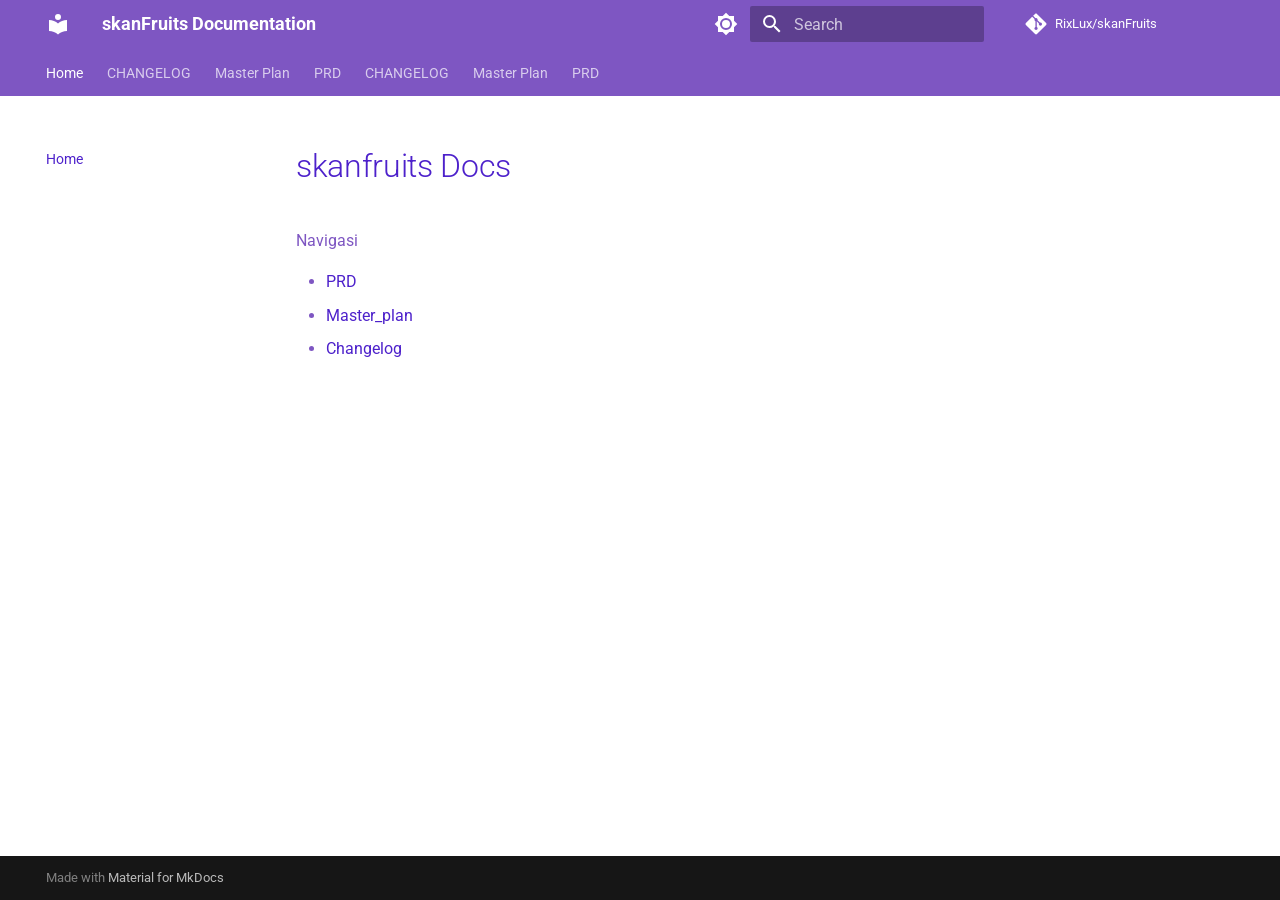
==== index.html @ 5fc6c304 "Deployed 284caa1 with MkDocs version: 1.6.1" ====
<!doctype html>
<html lang="en" class="no-js">
  <head>
    
      <meta charset="utf-8">
      <meta name="viewport" content="width=device-width,initial-scale=1">
      
        <meta name="description" content="Documentation">
      
      
      
        <link rel="canonical" href="https://rixlux.github.io/skanFruits/">
      
      
      
        <link rel="next" href="CHANGELOG/">
      
      
        
      
      
      <link rel="icon" href="assets/images/favicon.png">
      <meta name="generator" content="mkdocs-1.6.1, mkdocs-material-9.7.6">
    
    
      
        <title>skanFruits Documentation</title>
      
    
    
      <link rel="stylesheet" href="assets/stylesheets/main.484c7ddc.min.css">
      
        
        <link rel="stylesheet" href="assets/stylesheets/palette.ab4e12ef.min.css">
      
      


    
    
      
    
    
      
        
        
        <link rel="preconnect" href="https://fonts.gstatic.com" crossorigin>
        <link rel="stylesheet" href="https://fonts.googleapis.com/css?family=Roboto:300,300i,400,400i,700,700i%7CRoboto+Mono:400,400i,700,700i&display=fallback">
        <style>:root{--md-text-font:"Roboto";--md-code-font:"Roboto Mono"}</style>
      
    
    
      <link rel="stylesheet" href="stylesheets/extra.css">
    
    <script>__md_scope=new URL(".",location),__md_hash=e=>[...e].reduce(((e,_)=>(e<<5)-e+_.charCodeAt(0)),0),__md_get=(e,_=localStorage,t=__md_scope)=>JSON.parse(_.getItem(t.pathname+"."+e)),__md_set=(e,_,t=localStorage,a=__md_scope)=>{try{t.setItem(a.pathname+"."+e,JSON.stringify(_))}catch(e){}}</script>
    
      

    
    
  </head>
  
  
    
    
      
    
    
    
    
    <body dir="ltr" data-md-color-scheme="default" data-md-color-primary="deep-purple" data-md-color-accent="indigo">
  
    
    <input class="md-toggle" data-md-toggle="drawer" type="checkbox" id="__drawer" autocomplete="off">
    <input class="md-toggle" data-md-toggle="search" type="checkbox" id="__search" autocomplete="off">
    <label class="md-overlay" for="__drawer"></label>
    <div data-md-component="skip">
      
        
        <a href="#skanfruits-docs" class="md-skip">
          Skip to content
        </a>
      
    </div>
    <div data-md-component="announce">
      
    </div>
    
    
      

<header class="md-header" data-md-component="header">
  <nav class="md-header__inner md-grid" aria-label="Header">
    <a href="." title="skanFruits Documentation" class="md-header__button md-logo" aria-label="skanFruits Documentation" data-md-component="logo">
      
  
  <svg xmlns="http://www.w3.org/2000/svg" viewBox="0 0 24 24"><path d="M12 8a3 3 0 0 0 3-3 3 3 0 0 0-3-3 3 3 0 0 0-3 3 3 3 0 0 0 3 3m0 3.54C9.64 9.35 6.5 8 3 8v11c3.5 0 6.64 1.35 9 3.54 2.36-2.19 5.5-3.54 9-3.54V8c-3.5 0-6.64 1.35-9 3.54"/></svg>

    </a>
    <label class="md-header__button md-icon" for="__drawer">
      
      <svg xmlns="http://www.w3.org/2000/svg" viewBox="0 0 24 24"><path d="M3 6h18v2H3zm0 5h18v2H3zm0 5h18v2H3z"/></svg>
    </label>
    <div class="md-header__title" data-md-component="header-title">
      <div class="md-header__ellipsis">
        <div class="md-header__topic">
          <span class="md-ellipsis">
            skanFruits Documentation
          </span>
        </div>
        <div class="md-header__topic" data-md-component="header-topic">
          <span class="md-ellipsis">
            
              Home
            
          </span>
        </div>
      </div>
    </div>
    
      
        <form class="md-header__option" data-md-component="palette">
  
    
    
    
    <input class="md-option" data-md-color-media="(prefers-color-scheme: light)" data-md-color-scheme="default" data-md-color-primary="deep-purple" data-md-color-accent="indigo"  aria-label="Switch to dark mode"  type="radio" name="__palette" id="__palette_0">
    
      <label class="md-header__button md-icon" title="Switch to dark mode" for="__palette_1" hidden>
        <svg xmlns="http://www.w3.org/2000/svg" viewBox="0 0 24 24"><path d="M12 8a4 4 0 0 0-4 4 4 4 0 0 0 4 4 4 4 0 0 0 4-4 4 4 0 0 0-4-4m0 10a6 6 0 0 1-6-6 6 6 0 0 1 6-6 6 6 0 0 1 6 6 6 6 0 0 1-6 6m8-9.31V4h-4.69L12 .69 8.69 4H4v4.69L.69 12 4 15.31V20h4.69L12 23.31 15.31 20H20v-4.69L23.31 12z"/></svg>
      </label>
    
  
    
    
    
    <input class="md-option" data-md-color-media="(prefers-color-scheme: dark)" data-md-color-scheme="slate" data-md-color-primary="black" data-md-color-accent="blue"  aria-label="Switch to light mode"  type="radio" name="__palette" id="__palette_1">
    
      <label class="md-header__button md-icon" title="Switch to light mode" for="__palette_0" hidden>
        <svg xmlns="http://www.w3.org/2000/svg" viewBox="0 0 24 24"><path d="M12 18c-.89 0-1.74-.2-2.5-.55C11.56 16.5 13 14.42 13 12s-1.44-4.5-3.5-5.45C10.26 6.2 11.11 6 12 6a6 6 0 0 1 6 6 6 6 0 0 1-6 6m8-9.31V4h-4.69L12 .69 8.69 4H4v4.69L.69 12 4 15.31V20h4.69L12 23.31 15.31 20H20v-4.69L23.31 12z"/></svg>
      </label>
    
  
</form>
      
    
    
      <script>var palette=__md_get("__palette");if(palette&&palette.color){if("(prefers-color-scheme)"===palette.color.media){var media=matchMedia("(prefers-color-scheme: light)"),input=document.querySelector(media.matches?"[data-md-color-media='(prefers-color-scheme: light)']":"[data-md-color-media='(prefers-color-scheme: dark)']");palette.color.media=input.getAttribute("data-md-color-media"),palette.color.scheme=input.getAttribute("data-md-color-scheme"),palette.color.primary=input.getAttribute("data-md-color-primary"),palette.color.accent=input.getAttribute("data-md-color-accent")}for(var[key,value]of Object.entries(palette.color))document.body.setAttribute("data-md-color-"+key,value)}</script>
    
    
    
      
      
        <label class="md-header__button md-icon" for="__search">
          
          <svg xmlns="http://www.w3.org/2000/svg" viewBox="0 0 24 24"><path d="M9.5 3A6.5 6.5 0 0 1 16 9.5c0 1.61-.59 3.09-1.56 4.23l.27.27h.79l5 5-1.5 1.5-5-5v-.79l-.27-.27A6.52 6.52 0 0 1 9.5 16 6.5 6.5 0 0 1 3 9.5 6.5 6.5 0 0 1 9.5 3m0 2C7 5 5 7 5 9.5S7 14 9.5 14 14 12 14 9.5 12 5 9.5 5"/></svg>
        </label>
        <div class="md-search" data-md-component="search" role="dialog">
  <label class="md-search__overlay" for="__search"></label>
  <div class="md-search__inner" role="search">
    <form class="md-search__form" name="search">
      <input type="text" class="md-search__input" name="query" aria-label="Search" placeholder="Search" autocapitalize="off" autocorrect="off" autocomplete="off" spellcheck="false" data-md-component="search-query" required>
      <label class="md-search__icon md-icon" for="__search">
        
        <svg xmlns="http://www.w3.org/2000/svg" viewBox="0 0 24 24"><path d="M9.5 3A6.5 6.5 0 0 1 16 9.5c0 1.61-.59 3.09-1.56 4.23l.27.27h.79l5 5-1.5 1.5-5-5v-.79l-.27-.27A6.52 6.52 0 0 1 9.5 16 6.5 6.5 0 0 1 3 9.5 6.5 6.5 0 0 1 9.5 3m0 2C7 5 5 7 5 9.5S7 14 9.5 14 14 12 14 9.5 12 5 9.5 5"/></svg>
        
        <svg xmlns="http://www.w3.org/2000/svg" viewBox="0 0 24 24"><path d="M20 11v2H8l5.5 5.5-1.42 1.42L4.16 12l7.92-7.92L13.5 5.5 8 11z"/></svg>
      </label>
      <nav class="md-search__options" aria-label="Search">
        
          <a href="javascript:void(0)" class="md-search__icon md-icon" title="Share" aria-label="Share" data-clipboard data-clipboard-text="" data-md-component="search-share" tabindex="-1">
            
            <svg xmlns="http://www.w3.org/2000/svg" viewBox="0 0 24 24"><path d="M18 16.08c-.76 0-1.44.3-1.96.77L8.91 12.7c.05-.23.09-.46.09-.7s-.04-.47-.09-.7l7.05-4.11c.54.5 1.25.81 2.04.81a3 3 0 0 0 3-3 3 3 0 0 0-3-3 3 3 0 0 0-3 3c0 .24.04.47.09.7L8.04 9.81C7.5 9.31 6.79 9 6 9a3 3 0 0 0-3 3 3 3 0 0 0 3 3c.79 0 1.5-.31 2.04-.81l7.12 4.15c-.05.21-.08.43-.08.66 0 1.61 1.31 2.91 2.92 2.91s2.92-1.3 2.92-2.91A2.92 2.92 0 0 0 18 16.08"/></svg>
          </a>
        
        <button type="reset" class="md-search__icon md-icon" title="Clear" aria-label="Clear" tabindex="-1">
          
          <svg xmlns="http://www.w3.org/2000/svg" viewBox="0 0 24 24"><path d="M19 6.41 17.59 5 12 10.59 6.41 5 5 6.41 10.59 12 5 17.59 6.41 19 12 13.41 17.59 19 19 17.59 13.41 12z"/></svg>
        </button>
      </nav>
      
        <div class="md-search__suggest" data-md-component="search-suggest"></div>
      
    </form>
    <div class="md-search__output">
      <div class="md-search__scrollwrap" tabindex="0" data-md-scrollfix>
        <div class="md-search-result" data-md-component="search-result">
          <div class="md-search-result__meta">
            Initializing search
          </div>
          <ol class="md-search-result__list" role="presentation"></ol>
        </div>
      </div>
    </div>
  </div>
</div>
      
    
    
      <div class="md-header__source">
        <a href="https://github.com/RixLux/skanFruits" title="Go to repository" class="md-source" data-md-component="source">
  <div class="md-source__icon md-icon">
    
    <svg xmlns="http://www.w3.org/2000/svg" viewBox="0 0 448 512"><!--! Font Awesome Free 7.1.0 by @fontawesome - https://fontawesome.com License - https://fontawesome.com/license/free (Icons: CC BY 4.0, Fonts: SIL OFL 1.1, Code: MIT License) Copyright 2025 Fonticons, Inc.--><path d="M439.6 236.1 244 40.5c-5.4-5.5-12.8-8.5-20.4-8.5s-15 3-20.4 8.4L162.5 81l51.5 51.5c27.1-9.1 52.7 16.8 43.4 43.7l49.7 49.7c34.2-11.8 61.2 31 35.5 56.7-26.5 26.5-70.2-2.9-56-37.3L240.3 199v121.9c25.3 12.5 22.3 41.8 9.1 55-6.4 6.4-15.2 10.1-24.3 10.1s-17.8-3.6-24.3-10.1c-17.6-17.6-11.1-46.9 11.2-56v-123c-20.8-8.5-24.6-30.7-18.6-45L142.6 101 8.5 235.1C3 240.6 0 247.9 0 255.5s3 15 8.5 20.4l195.6 195.7c5.4 5.4 12.7 8.4 20.4 8.4s15-3 20.4-8.4l194.7-194.7c5.4-5.4 8.4-12.8 8.4-20.4s-3-15-8.4-20.4"/></svg>
  </div>
  <div class="md-source__repository">
    RixLux/skanFruits
  </div>
</a>
      </div>
    
  </nav>
  
</header>
    
    <div class="md-container" data-md-component="container">
      
      
        
          
            
<nav class="md-tabs" aria-label="Tabs" data-md-component="tabs">
  <div class="md-grid">
    <ul class="md-tabs__list">
      
        
  
  
  
    
  
  
    <li class="md-tabs__item md-tabs__item--active">
      <a href="." class="md-tabs__link">
        
  
  
    
  
  Home

      </a>
    </li>
  

      
        
  
  
  
  
    <li class="md-tabs__item">
      <a href="CHANGELOG/" class="md-tabs__link">
        
  
  
    
  
  CHANGELOG

      </a>
    </li>
  

      
        
  
  
  
  
    <li class="md-tabs__item">
      <a href="Master_plan/" class="md-tabs__link">
        
  
  
    
  
  Master Plan

      </a>
    </li>
  

      
        
  
  
  
  
    <li class="md-tabs__item">
      <a href="PRD/" class="md-tabs__link">
        
  
  
    
  
  PRD

      </a>
    </li>
  

      
        
  
  
  
  
    <li class="md-tabs__item">
      <a href=".backup/20260525_000938/CHANGELOG/" class="md-tabs__link">
        
  
  
    
  
  CHANGELOG

      </a>
    </li>
  

      
        
  
  
  
  
    <li class="md-tabs__item">
      <a href=".backup/20260525_000938/Master_plan/" class="md-tabs__link">
        
  
  
    
  
  Master Plan

      </a>
    </li>
  

      
        
  
  
  
  
    <li class="md-tabs__item">
      <a href=".backup/20260525_000938/PRD/" class="md-tabs__link">
        
  
  
    
  
  PRD

      </a>
    </li>
  

      
    </ul>
  </div>
</nav>
          
        
      
      <main class="md-main" data-md-component="main">
        <div class="md-main__inner md-grid">
          
            
              
              <div class="md-sidebar md-sidebar--primary" data-md-component="sidebar" data-md-type="navigation" >
                <div class="md-sidebar__scrollwrap">
                  <div class="md-sidebar__inner">
                    


  


<nav class="md-nav md-nav--primary md-nav--lifted" aria-label="Navigation" data-md-level="0">
  <label class="md-nav__title" for="__drawer">
    <a href="." title="skanFruits Documentation" class="md-nav__button md-logo" aria-label="skanFruits Documentation" data-md-component="logo">
      
  
  <svg xmlns="http://www.w3.org/2000/svg" viewBox="0 0 24 24"><path d="M12 8a3 3 0 0 0 3-3 3 3 0 0 0-3-3 3 3 0 0 0-3 3 3 3 0 0 0 3 3m0 3.54C9.64 9.35 6.5 8 3 8v11c3.5 0 6.64 1.35 9 3.54 2.36-2.19 5.5-3.54 9-3.54V8c-3.5 0-6.64 1.35-9 3.54"/></svg>

    </a>
    skanFruits Documentation
  </label>
  
    <div class="md-nav__source">
      <a href="https://github.com/RixLux/skanFruits" title="Go to repository" class="md-source" data-md-component="source">
  <div class="md-source__icon md-icon">
    
    <svg xmlns="http://www.w3.org/2000/svg" viewBox="0 0 448 512"><!--! Font Awesome Free 7.1.0 by @fontawesome - https://fontawesome.com License - https://fontawesome.com/license/free (Icons: CC BY 4.0, Fonts: SIL OFL 1.1, Code: MIT License) Copyright 2025 Fonticons, Inc.--><path d="M439.6 236.1 244 40.5c-5.4-5.5-12.8-8.5-20.4-8.5s-15 3-20.4 8.4L162.5 81l51.5 51.5c27.1-9.1 52.7 16.8 43.4 43.7l49.7 49.7c34.2-11.8 61.2 31 35.5 56.7-26.5 26.5-70.2-2.9-56-37.3L240.3 199v121.9c25.3 12.5 22.3 41.8 9.1 55-6.4 6.4-15.2 10.1-24.3 10.1s-17.8-3.6-24.3-10.1c-17.6-17.6-11.1-46.9 11.2-56v-123c-20.8-8.5-24.6-30.7-18.6-45L142.6 101 8.5 235.1C3 240.6 0 247.9 0 255.5s3 15 8.5 20.4l195.6 195.7c5.4 5.4 12.7 8.4 20.4 8.4s15-3 20.4-8.4l194.7-194.7c5.4-5.4 8.4-12.8 8.4-20.4s-3-15-8.4-20.4"/></svg>
  </div>
  <div class="md-source__repository">
    RixLux/skanFruits
  </div>
</a>
    </div>
  
  <ul class="md-nav__list" data-md-scrollfix>
    
      
      
  
  
    
  
  
  
    <li class="md-nav__item md-nav__item--active">
      
      <input class="md-nav__toggle md-toggle" type="checkbox" id="__toc">
      
      
        
      
      
      <a href="." class="md-nav__link md-nav__link--active">
        
  
  
  <span class="md-ellipsis">
    
  
    Home
  

    
  </span>
  
  

      </a>
      
    </li>
  

    
      
      
  
  
  
  
    <li class="md-nav__item">
      <a href="CHANGELOG/" class="md-nav__link">
        
  
  
  <span class="md-ellipsis">
    
  
    CHANGELOG
  

    
  </span>
  
  

      </a>
    </li>
  

    
      
      
  
  
  
  
    <li class="md-nav__item">
      <a href="Master_plan/" class="md-nav__link">
        
  
  
  <span class="md-ellipsis">
    
  
    Master Plan
  

    
  </span>
  
  

      </a>
    </li>
  

    
      
      
  
  
  
  
    <li class="md-nav__item">
      <a href="PRD/" class="md-nav__link">
        
  
  
  <span class="md-ellipsis">
    
  
    PRD
  

    
  </span>
  
  

      </a>
    </li>
  

    
      
      
  
  
  
  
    <li class="md-nav__item">
      <a href=".backup/20260525_000938/CHANGELOG/" class="md-nav__link">
        
  
  
  <span class="md-ellipsis">
    
  
    CHANGELOG
  

    
  </span>
  
  

      </a>
    </li>
  

    
      
      
  
  
  
  
    <li class="md-nav__item">
      <a href=".backup/20260525_000938/Master_plan/" class="md-nav__link">
        
  
  
  <span class="md-ellipsis">
    
  
    Master Plan
  

    
  </span>
  
  

      </a>
    </li>
  

    
      
      
  
  
  
  
    <li class="md-nav__item">
      <a href=".backup/20260525_000938/PRD/" class="md-nav__link">
        
  
  
  <span class="md-ellipsis">
    
  
    PRD
  

    
  </span>
  
  

      </a>
    </li>
  

    
  </ul>
</nav>
                  </div>
                </div>
              </div>
            
            
              
              <div class="md-sidebar md-sidebar--secondary" data-md-component="sidebar" data-md-type="toc" >
                <div class="md-sidebar__scrollwrap">
                  <div class="md-sidebar__inner">
                    

<nav class="md-nav md-nav--secondary" aria-label="Table of contents">
  
  
  
    
  
  
</nav>
                  </div>
                </div>
              </div>
            
          
          
            <div class="md-content" data-md-component="content">
              
              <article class="md-content__inner md-typeset">
                
                  


  
  


<h1 id="skanfruits-docs">skanfruits Docs</h1>
<p>Navigasi</p>
<ul>
<li><a href="PRD/">PRD</a></li>
<li><a href="Master_plan/">Master_plan</a></li>
<li><a href="CHANGELOG/">Changelog</a></li>
</ul>












                
              </article>
            </div>
          
          
<script>var target=document.getElementById(location.hash.slice(1));target&&target.name&&(target.checked=target.name.startsWith("__tabbed_"))</script>
        </div>
        
          <button type="button" class="md-top md-icon" data-md-component="top" hidden>
  
  <svg xmlns="http://www.w3.org/2000/svg" viewBox="0 0 24 24"><path d="M13 20h-2V8l-5.5 5.5-1.42-1.42L12 4.16l7.92 7.92-1.42 1.42L13 8z"/></svg>
  Back to top
</button>
        
      </main>
      
        <footer class="md-footer">
  
  <div class="md-footer-meta md-typeset">
    <div class="md-footer-meta__inner md-grid">
      <div class="md-copyright">
  
  
    Made with
    <a href="https://squidfunk.github.io/mkdocs-material/" target="_blank" rel="noopener">
      Material for MkDocs
    </a>
  
</div>
      
    </div>
  </div>
</footer>
      
    </div>
    <div class="md-dialog" data-md-component="dialog">
      <div class="md-dialog__inner md-typeset"></div>
    </div>
    
    
    
      
      
      <script id="__config" type="application/json">{"annotate": null, "base": ".", "features": ["navigation.tabs", "navigation.sections", "navigation.top", "search.highlight", "search.suggest", "search.share", "content.code.copy"], "search": "assets/javascripts/workers/search.2c215733.min.js", "tags": null, "translations": {"clipboard.copied": "Copied to clipboard", "clipboard.copy": "Copy to clipboard", "search.result.more.one": "1 more on this page", "search.result.more.other": "# more on this page", "search.result.none": "No matching documents", "search.result.one": "1 matching document", "search.result.other": "# matching documents", "search.result.placeholder": "Type to start searching", "search.result.term.missing": "Missing", "select.version": "Select version"}, "version": null}</script>
    
    
      <script src="assets/javascripts/bundle.79ae519e.min.js"></script>
      
    
  </body>
</html>
---- assets/stylesheets/main.484c7ddc.min.css ----
@charset "UTF-8";html{-webkit-text-size-adjust:none;-moz-text-size-adjust:none;text-size-adjust:none;box-sizing:border-box}*,:after,:before{box-sizing:inherit}@media (prefers-reduced-motion){*,:after,:before{transition:none!important}}body{margin:0}a,button,input,label{-webkit-tap-highlight-color:transparent}a{color:inherit;text-decoration:none}hr{border:0;box-sizing:initial;display:block;height:.05rem;overflow:visible;padding:0}small{font-size:80%}sub,sup{line-height:1em}img{border-style:none}table{border-collapse:initial;border-spacing:0}td,th{font-weight:400;vertical-align:top}button{background:#0000;border:0;font-family:inherit;font-size:inherit;margin:0;padding:0}input{border:0;outline:none}:root{--md-primary-fg-color:#4051b5;--md-primary-fg-color--light:#5d6cc0;--md-primary-fg-color--dark:#303fa1;--md-primary-bg-color:#fff;--md-primary-bg-color--light:#ffffffb3;--md-accent-fg-color:#526cfe;--md-accent-fg-color--transparent:#526cfe1a;--md-accent-bg-color:#fff;--md-accent-bg-color--light:#ffffffb3}[data-md-color-scheme=default]{color-scheme:light}[data-md-color-scheme=default] img[src$="#gh-dark-mode-only"],[data-md-color-scheme=default] img[src$="#only-dark"]{display:none}:root,[data-md-color-scheme=default]{--md-hue:225deg;--md-default-fg-color:#000000de;--md-default-fg-color--light:#0000008a;--md-default-fg-color--lighter:#00000052;--md-default-fg-color--lightest:#00000012;--md-default-bg-color:#fff;--md-default-bg-color--light:#ffffffb3;--md-default-bg-color--lighter:#ffffff4d;--md-default-bg-color--lightest:#ffffff1f;--md-code-fg-color:#36464e;--md-code-bg-color:#f5f5f5;--md-code-bg-color--light:#f5f5f5b3;--md-code-bg-color--lighter:#f5f5f54d;--md-code-hl-color:#4287ff;--md-code-hl-color--light:#4287ff1a;--md-code-hl-number-color:#d52a2a;--md-code-hl-special-color:#db1457;--md-code-hl-function-color:#a846b9;--md-code-hl-constant-color:#6e59d9;--md-code-hl-keyword-color:#3f6ec6;--md-code-hl-string-color:#1c7d4d;--md-code-hl-name-color:var(--md-code-fg-color);--md-code-hl-operator-color:var(--md-default-fg-color--light);--md-code-hl-punctuation-color:var(--md-default-fg-color--light);--md-code-hl-comment-color:var(--md-default-fg-color--light);--md-code-hl-generic-color:var(--md-default-fg-color--light);--md-code-hl-variable-color:var(--md-default-fg-color--light);--md-typeset-color:var(--md-default-fg-color);--md-typeset-a-color:var(--md-primary-fg-color);--md-typeset-del-color:#f5503d26;--md-typeset-ins-color:#0bd57026;--md-typeset-kbd-color:#fafafa;--md-typeset-kbd-accent-color:#fff;--md-typeset-kbd-border-color:#b8b8b8;--md-typeset-mark-color:#ffff0080;--md-typeset-table-color:#0000001f;--md-typeset-table-color--light:rgba(0,0,0,.035);--md-admonition-fg-color:var(--md-default-fg-color);--md-admonition-bg-color:var(--md-default-bg-color);--md-warning-fg-color:#000000de;--md-warning-bg-color:#ff9;--md-footer-fg-color:#fff;--md-footer-fg-color--light:#ffffffb3;--md-footer-fg-color--lighter:#ffffff73;--md-footer-bg-color:#000000de;--md-footer-bg-color--dark:#00000052;--md-shadow-z1:0 0.2rem 0.5rem #0000000d,0 0 0.05rem #0000001a;--md-shadow-z2:0 0.2rem 0.5rem #0000001a,0 0 0.05rem #00000040;--md-shadow-z3:0 0.2rem 0.5rem #0003,0 0 0.05rem #00000059}.md-icon svg{fill:currentcolor;display:block;height:1.2rem;width:1.2rem}body{-webkit-font-smoothing:antialiased;-moz-osx-font-smoothing:grayscale;--md-text-font-family:var(--md-text-font,_),-apple-system,BlinkMacSystemFont,Helvetica,Arial,sans-serif;--md-code-font-family:var(--md-code-font,_),SFMono-Regular,Consolas,Menlo,monospace}aside,body,input{font-feature-settings:"kern","liga";color:var(--md-typeset-color);font-family:var(--md-text-font-family)}code,kbd,pre{font-feature-settings:"kern";font-family:var(--md-code-font-family)}:root{--md-typeset-table-sort-icon:url('data:image/svg+xml;charset=utf-8,<svg xmlns="http://www.w3.org/2000/svg" viewBox="0 0 24 24"><path d="m18 21-4-4h3V7h-3l4-4 4 4h-3v10h3M2 19v-2h10v2M2 13v-2h7v2M2 7V5h4v2z"/></svg>');--md-typeset-table-sort-icon--asc:url('data:image/svg+xml;charset=utf-8,<svg xmlns="http://www.w3.org/2000/svg" viewBox="0 0 24 24"><path d="M19 17h3l-4 4-4-4h3V3h2M2 17h10v2H2M6 5v2H2V5m0 6h7v2H2z"/></svg>');--md-typeset-table-sort-icon--desc:url('data:image/svg+xml;charset=utf-8,<svg xmlns="http://www.w3.org/2000/svg" viewBox="0 0 24 24"><path d="M19 7h3l-4-4-4 4h3v14h2M2 17h10v2H2M6 5v2H2V5m0 6h7v2H2z"/></svg>')}.md-typeset{-webkit-print-color-adjust:exact;color-adjust:exact;font-size:.8rem;line-height:1.6;overflow-wrap:break-word}@media print{.md-typeset{font-size:.68rem}}.md-typeset blockquote,.md-typeset dl,.md-typeset figure,.md-typeset ol,.md-typeset pre,.md-typeset ul{margin-bottom:1em;margin-top:1em}.md-typeset h1{color:var(--md-default-fg-color--light);font-size:2em;line-height:1.3;margin:0 0 1.25em}.md-typeset h1,.md-typeset h2{font-weight:300;letter-spacing:-.01em}.md-typeset h2{font-size:1.5625em;line-height:1.4;margin:1.6em 0 .64em}.md-typeset h3{font-size:1.25em;font-weight:400;letter-spacing:-.01em;line-height:1.5;margin:1.6em 0 .8em}.md-typeset h2+h3{margin-top:.8em}.md-typeset h4{font-weight:700;letter-spacing:-.01em;margin:1em 0}.md-typeset h5,.md-typeset h6{color:var(--md-default-fg-color--light);font-size:.8em;font-weight:700;letter-spacing:-.01em;margin:1.25em 0}.md-typeset h5{text-transform:uppercase}.md-typeset h5 code{text-transform:none}.md-typeset hr{border-bottom:.05rem solid var(--md-default-fg-color--lightest);display:flow-root;margin:1.5em 0}.md-typeset a{color:var(--md-typeset-a-color);word-break:break-word}.md-typeset a,.md-typeset a:before{transition:color 125ms}.md-typeset a:focus,.md-typeset a:hover{color:var(--md-accent-fg-color)}.md-typeset a:focus code,.md-typeset a:hover code{background-color:var(--md-accent-fg-color--transparent);color:var(--md-accent-fg-color)}.md-typeset a code{color:var(--md-typeset-a-color)}.md-typeset a.focus-visible{outline-color:var(--md-accent-fg-color);outline-offset:.2rem}.md-typeset code,.md-typeset kbd,.md-typeset pre{color:var(--md-code-fg-color);direction:ltr;font-variant-ligatures:none;transition:background-color 125ms}@media print{.md-typeset code,.md-typeset kbd,.md-typeset pre{white-space:pre-wrap}}.md-typeset code{background-color:var(--md-code-bg-color);border-radius:.1rem;-webkit-box-decoration-break:clone;box-decoration-break:clone;font-size:.85em;padding:0 .2941176471em;transition:color 125ms,background-color 125ms;word-break:break-word}.md-typeset code:not(.focus-visible){-webkit-tap-highlight-color:transparent;outline:none}.md-typeset pre{display:flow-root;line-height:1.4;position:relative}.md-typeset pre>code{-webkit-box-decoration-break:slice;box-decoration-break:slice;box-shadow:none;display:block;margin:0;outline-color:var(--md-accent-fg-color);overflow:auto;padding:.7720588235em 1.1764705882em;scrollbar-color:var(--md-default-fg-color--lighter) #0000;scrollbar-width:thin;touch-action:auto;word-break:normal}.md-typeset pre>code:hover{scrollbar-color:var(--md-accent-fg-color) #0000}.md-typeset pre>code::-webkit-scrollbar{height:.2rem;width:.2rem}.md-typeset pre>code::-webkit-scrollbar-thumb{background-color:var(--md-default-fg-color--lighter)}.md-typeset pre>code::-webkit-scrollbar-thumb:hover{background-color:var(--md-accent-fg-color)}.md-typeset kbd{background-color:var(--md-typeset-kbd-color);border-radius:.1rem;box-shadow:0 .1rem 0 .05rem var(--md-typeset-kbd-border-color),0 .1rem 0 var(--md-typeset-kbd-border-color),0 -.1rem .2rem var(--md-typeset-kbd-accent-color) inset;color:var(--md-default-fg-color);display:inline-block;font-size:.75em;padding:0 .6666666667em;vertical-align:text-top;word-break:break-word}.md-typeset mark{background-color:var(--md-typeset-mark-color);-webkit-box-decoration-break:clone;box-decoration-break:clone;color:inherit;word-break:break-word}.md-typeset abbr{cursor:help;text-decoration:none}.md-typeset [data-preview],.md-typeset abbr{border-bottom:.05rem dotted var(--md-default-fg-color--light)}.md-typeset small{opacity:.75}[dir=ltr] .md-typeset sub,[dir=ltr] .md-typeset sup{margin-left:.078125em}[dir=rtl] .md-typeset sub,[dir=rtl] .md-typeset sup{margin-right:.078125em}[dir=ltr] .md-typeset blockquote{padding-left:.6rem}[dir=rtl] .md-typeset blockquote{padding-right:.6rem}[dir=ltr] .md-typeset blockquote{border-left:.2rem solid var(--md-default-fg-color--lighter)}[dir=rtl] .md-typeset blockquote{border-right:.2rem solid var(--md-default-fg-color--lighter)}.md-typeset blockquote{color:var(--md-default-fg-color--light);margin-left:0;margin-right:0}.md-typeset ul{list-style-type:disc}.md-typeset ul[type]{list-style-type:revert-layer}[dir=ltr] .md-typeset ol,[dir=ltr] .md-typeset ul{margin-left:.625em}[dir=rtl] .md-typeset ol,[dir=rtl] .md-typeset ul{margin-right:.625em}.md-typeset ol,.md-typeset ul{padding:0}.md-typeset ol:not([hidden]),.md-typeset ul:not([hidden]){display:flow-root}.md-typeset ol ol,.md-typeset ul ol{list-style-type:lower-alpha}.md-typeset ol ol ol,.md-typeset ul ol ol{list-style-type:lower-roman}.md-typeset ol ol ol ol,.md-typeset ul ol ol ol{list-style-type:upper-alpha}.md-typeset ol ol ol ol ol,.md-typeset ul ol ol ol ol{list-style-type:upper-roman}.md-typeset ol[type],.md-typeset ul[type]{list-style-type:revert-layer}[dir=ltr] .md-typeset ol li,[dir=ltr] .md-typeset ul li{margin-left:1.25em}[dir=rtl] .md-typeset ol li,[dir=rtl] .md-typeset ul li{margin-right:1.25em}.md-typeset ol li,.md-typeset ul li{margin-bottom:.5em}.md-typeset ol li blockquote,.md-typeset ol li p,.md-typeset ul li blockquote,.md-typeset ul li p{margin:.5em 0}.md-typeset ol li:last-child,.md-typeset ul li:last-child{margin-bottom:0}[dir=ltr] .md-typeset ol li ol,[dir=ltr] .md-typeset ol li ul,[dir=ltr] .md-typeset ul li ol,[dir=ltr] .md-typeset ul li ul{margin-left:.625em}[dir=rtl] .md-typeset ol li ol,[dir=rtl] .md-typeset ol li ul,[dir=rtl] .md-typeset ul li ol,[dir=rtl] .md-typeset ul li ul{margin-right:.625em}.md-typeset ol li ol,.md-typeset ol li ul,.md-typeset ul li ol,.md-typeset ul li ul{margin-bottom:.5em;margin-top:.5em}[dir=ltr] .md-typeset dd{margin-left:1.875em}[dir=rtl] .md-typeset dd{margin-right:1.875em}.md-typeset dd{margin-bottom:1.5em;margin-top:1em}.md-typeset img,.md-typeset svg,.md-typeset video{height:auto;max-width:100%}.md-typeset img[align=left]{margin:1em 1em 1em 0}.md-typeset img[align=right]{margin:1em 0 1em 1em}.md-typeset img[align]:only-child{margin-top:0}.md-typeset figure{display:flow-root;margin:1em auto;max-width:100%;text-align:center;width:fit-content}.md-typeset figure img{display:block;margin:0 auto}.md-typeset figcaption{font-style:italic;margin:1em auto;max-width:24rem}.md-typeset iframe{max-width:100%}.md-typeset table:not([class]){background-color:var(--md-default-bg-color);border:.05rem solid var(--md-typeset-table-color);border-radius:.1rem;display:inline-block;font-size:.64rem;max-width:100%;overflow:auto;touch-action:auto}@media print{.md-typeset table:not([class]){display:table}}.md-typeset table:not([class])+*{margin-top:1.5em}.md-typeset table:not([class]) td>:first-child,.md-typeset table:not([class]) th>:first-child{margin-top:0}.md-typeset table:not([class]) td>:last-child,.md-typeset table:not([class]) th>:last-child{margin-bottom:0}.md-typeset table:not([class]) td:not([align]),.md-typeset table:not([class]) th:not([align]){text-align:left}[dir=rtl] .md-typeset table:not([class]) td:not([align]),[dir=rtl] .md-typeset table:not([class]) th:not([align]){text-align:right}.md-typeset table:not([class]) th{font-weight:700;min-width:5rem;padding:.9375em 1.25em;vertical-align:top}.md-typeset table:not([class]) td{border-top:.05rem solid var(--md-typeset-table-color);padding:.9375em 1.25em;vertical-align:top}.md-typeset table:not([class]) tbody tr{transition:background-color 125ms}.md-typeset table:not([class]) tbody tr:hover{background-color:var(--md-typeset-table-color--light);box-shadow:0 .05rem 0 var(--md-default-bg-color) inset}.md-typeset table:not([class]) a{word-break:normal}.md-typeset table th[role=columnheader]{cursor:pointer}[dir=ltr] .md-typeset table th[role=columnheader]:after{margin-left:.5em}[dir=rtl] .md-typeset table th[role=columnheader]:after{margin-right:.5em}.md-typeset table th[role=columnheader]:after{content:"";display:inline-block;height:1.2em;-webkit-mask-image:var(--md-typeset-table-sort-icon);mask-image:var(--md-typeset-table-sort-icon);-webkit-mask-repeat:no-repeat;mask-repeat:no-repeat;-webkit-mask-size:contain;mask-size:contain;transition:background-color 125ms;vertical-align:text-bottom;width:1.2em}.md-typeset table th[role=columnheader]:hover:after{background-color:var(--md-default-fg-color--lighter)}.md-typeset table th[role=columnheader][aria-sort=ascending]:after{background-color:var(--md-default-fg-color--light);-webkit-mask-image:var(--md-typeset-table-sort-icon--asc);mask-image:var(--md-typeset-table-sort-icon--asc)}.md-typeset table th[role=columnheader][aria-sort=descending]:after{background-color:var(--md-default-fg-color--light);-webkit-mask-image:var(--md-typeset-table-sort-icon--desc);mask-image:var(--md-typeset-table-sort-icon--desc)}.md-typeset__scrollwrap{margin:1em -.8rem;overflow-x:auto;touch-action:auto}.md-typeset__table{display:inline-block;margin-bottom:.5em;padding:0 .8rem}@media print{.md-typeset__table{display:block}}html .md-typeset__table table{display:table;margin:0;overflow:hidden;width:100%}@media screen and (max-width:44.984375em){.md-content__inner>pre{margin:1em -.8rem}.md-content__inner>pre code{border-radius:0}}.md-typeset .md-author{border-radius:100%;display:block;flex-shrink:0;height:1.6rem;overflow:hidden;position:relative;transition:color 125ms,transform 125ms;width:1.6rem}.md-typeset .md-author img{display:block}.md-typeset .md-author--more{background:var(--md-default-fg-color--lightest);color:var(--md-default-fg-color--lighter);font-size:.6rem;font-weight:700;line-height:1.6rem;text-align:center}.md-typeset .md-author--long{height:2.4rem;width:2.4rem}.md-typeset a.md-author{transform:scale(1)}.md-typeset a.md-author img{border-radius:100%;filter:grayscale(100%) opacity(75%);transition:filter 125ms}.md-typeset a.md-author:focus,.md-typeset a.md-author:hover{transform:scale(1.1);z-index:1}.md-typeset a.md-author:focus img,.md-typeset a.md-author:hover img{filter:grayscale(0)}.md-banner{background-color:var(--md-footer-bg-color);color:var(--md-footer-fg-color);overflow:auto}@media print{.md-banner{display:none}}.md-banner--warning{background-color:var(--md-warning-bg-color);color:var(--md-warning-fg-color)}.md-banner__inner{font-size:.7rem;margin:.6rem auto;padding:0 .8rem}[dir=ltr] .md-banner__button{float:right}[dir=rtl] .md-banner__button{float:left}.md-banner__button{color:inherit;cursor:pointer;transition:opacity .25s}.no-js .md-banner__button{display:none}.md-banner__button:hover{opacity:.7}html{font-size:125%;height:100%;overflow-x:hidden}@media screen and (min-width:100em){html{font-size:137.5%}}@media screen and (min-width:125em){html{font-size:150%}}body{background-color:var(--md-default-bg-color);display:flex;flex-direction:column;font-size:.5rem;min-height:100%;position:relative;width:100%}@media print{body{display:block}}@media screen and (max-width:59.984375em){body[data-md-scrolllock]{position:fixed}}.md-grid{margin-left:auto;margin-right:auto;max-width:61rem}.md-container{display:flex;flex-direction:column;flex-grow:1}@media print{.md-container{display:block}}.md-main{flex-grow:1}.md-main__inner{display:flex;height:100%;margin-top:1.5rem}.md-ellipsis{overflow:hidden;text-overflow:ellipsis}.md-toggle{display:none}.md-option{height:0;opacity:0;position:absolute;width:0}.md-option:checked+label:not([hidden]){display:block}.md-option.focus-visible+label{outline-color:var(--md-accent-fg-color);outline-style:auto}.md-skip{background-color:var(--md-default-fg-color);border-radius:.1rem;color:var(--md-default-bg-color);font-size:.64rem;margin:.5rem;opacity:0;outline-color:var(--md-accent-fg-color);padding:.3rem .5rem;position:fixed;transform:translateY(.4rem);z-index:-1}.md-skip:focus{opacity:1;transform:translateY(0);transition:transform .25s cubic-bezier(.4,0,.2,1),opacity 175ms 75ms;z-index:10}@page{margin:25mm}:root{--md-clipboard-icon:url('data:image/svg+xml;charset=utf-8,<svg xmlns="http://www.w3.org/2000/svg" viewBox="0 0 24 24"><path d="M19 21H8V7h11m0-2H8a2 2 0 0 0-2 2v14a2 2 0 0 0 2 2h11a2 2 0 0 0 2-2V7a2 2 0 0 0-2-2m-3-4H4a2 2 0 0 0-2 2v14h2V3h12z"/></svg>')}.md-clipboard{border-radius:.1rem;color:var(--md-default-fg-color--lightest);cursor:pointer;height:1.5em;outline-color:var(--md-accent-fg-color);outline-offset:.1rem;transition:color .25s;width:1.5em;z-index:1}@media print{.md-clipboard{display:none}}.md-clipboard:not(.focus-visible){-webkit-tap-highlight-color:transparent;outline:none}:hover>.md-clipboard{color:var(--md-default-fg-color--light)}.md-clipboard:focus,.md-clipboard:hover{color:var(--md-accent-fg-color)}.md-clipboard:after{background-color:currentcolor;content:"";display:block;height:1.125em;margin:0 auto;-webkit-mask-image:var(--md-clipboard-icon);mask-image:var(--md-clipboard-icon);-webkit-mask-position:center;mask-position:center;-webkit-mask-repeat:no-repeat;mask-repeat:no-repeat;-webkit-mask-size:contain;mask-size:contain;width:1.125em}.md-clipboard--inline{cursor:pointer}.md-clipboard--inline code{transition:color .25s,background-color .25s}.md-clipboard--inline:focus code,.md-clipboard--inline:hover code{background-color:var(--md-accent-fg-color--transparent);color:var(--md-accent-fg-color)}:root{--md-code-select-icon:url('data:image/svg+xml;charset=utf-8,<svg xmlns="http://www.w3.org/2000/svg" viewBox="0 0 24 24"><path d="M19 19h-4v2h4c1.1 0 2-.9 2-2v-4h-2m0-12h-4v2h4v4h2V5c0-1.1-.9-2-2-2M5 5h4V3H5c-1.1 0-2 .9-2 2v4h2m0 6H3v4c0 1.1.9 2 2 2h4v-2H5zm2-4h2v2H7zm4 0h2v2h-2zm4 0h2v2h-2zM7 7h2v2H7zm4 0h2v2h-2zm4 0h2v2h-2zm-8 8h2v2H7zm4 0h2v2h-2zm4 0h2v2h-2z"/></svg>');--md-code-copy-icon:url('data:image/svg+xml;charset=utf-8,<svg xmlns="http://www.w3.org/2000/svg" viewBox="0 0 24 24"><path d="M19 21H8V7h11m0-2H8a2 2 0 0 0-2 2v14a2 2 0 0 0 2 2h11a2 2 0 0 0 2-2V7a2 2 0 0 0-2-2m-3-4H4a2 2 0 0 0-2 2v14h2V3h12z"/></svg>')}.md-typeset .md-code__content{display:grid}.md-code__nav{background-color:var(--md-code-bg-color--lighter);border-radius:.1rem;display:flex;gap:.2rem;padding:.2rem;position:absolute;right:.25em;top:.25em;transition:background-color .25s;z-index:1}:hover>.md-code__nav{background-color:var(--md-code-bg-color--light)}.md-code__button{color:var(--md-default-fg-color--lightest);cursor:pointer;display:block;height:1.5em;outline-color:var(--md-accent-fg-color);outline-offset:.1rem;transition:color .25s;width:1.5em}:hover>*>.md-code__button{color:var(--md-default-fg-color--light)}.md-code__button.focus-visible,.md-code__button:hover{color:var(--md-accent-fg-color)}.md-code__button--active{color:var(--md-default-fg-color)!important}.md-code__button:after{background-color:currentcolor;content:"";display:block;height:1.125em;margin:0 auto;-webkit-mask-position:center;mask-position:center;-webkit-mask-repeat:no-repeat;mask-repeat:no-repeat;-webkit-mask-size:contain;mask-size:contain;width:1.125em}.md-code__button[data-md-type=select]:after{-webkit-mask-image:var(--md-code-select-icon);mask-image:var(--md-code-select-icon)}.md-code__button[data-md-type=copy]:after{-webkit-mask-image:var(--md-code-copy-icon);mask-image:var(--md-code-copy-icon)}@keyframes consent{0%{opacity:0;transform:translateY(100%)}to{opacity:1;transform:translateY(0)}}@keyframes overlay{0%{opacity:0}to{opacity:1}}.md-consent__overlay{animation:overlay .25s both;-webkit-backdrop-filter:blur(.1rem);backdrop-filter:blur(.1rem);background-color:#0000008a;height:100%;opacity:1;position:fixed;top:0;width:100%;z-index:5}.md-consent__inner{animation:consent .5s cubic-bezier(.1,.7,.1,1) both;background-color:var(--md-default-bg-color);border:0;border-radius:.1rem;bottom:0;box-shadow:0 0 .2rem #0000001a,0 .2rem .4rem #0003;max-height:100%;overflow:auto;padding:0;position:fixed;width:100%;z-index:5}.md-consent__form{padding:.8rem}.md-consent__settings{display:none;margin:1em 0}input:checked+.md-consent__settings{display:block}.md-consent__controls{margin-bottom:.8rem}.md-typeset .md-consent__controls .md-button{display:inline}@media screen and (max-width:44.984375em){.md-typeset .md-consent__controls .md-button{display:block;margin-top:.4rem;text-align:center;width:100%}}.md-consent label{cursor:pointer}.md-content{flex-grow:1;min-width:0}.md-content__inner{margin:0 .8rem 1.2rem;padding-top:.6rem}@media screen and (min-width:76.25em){[dir=ltr] .md-sidebar--primary:not([hidden])~.md-content>.md-content__inner{margin-left:1.2rem}[dir=ltr] .md-sidebar--secondary:not([hidden])~.md-content>.md-content__inner,[dir=rtl] .md-sidebar--primary:not([hidden])~.md-content>.md-content__inner{margin-right:1.2rem}[dir=rtl] .md-sidebar--secondary:not([hidden])~.md-content>.md-content__inner{margin-left:1.2rem}}.md-content__inner:before{content:"";display:block;height:.4rem}.md-content__inner>:last-child{margin-bottom:0}[dir=ltr] .md-content__button{float:right}[dir=rtl] .md-content__button{float:left}[dir=ltr] .md-content__button{margin-left:.4rem}[dir=rtl] .md-content__button{margin-right:.4rem}.md-content__button{margin:.4rem 0;padding:0}@media print{.md-content__button{display:none}}.md-typeset .md-content__button{color:var(--md-default-fg-color--lighter)}.md-content__button svg{display:inline;vertical-align:top}[dir=rtl] .md-content__button svg{transform:scaleX(-1)}[dir=ltr] .md-dialog{right:.8rem}[dir=rtl] .md-dialog{left:.8rem}.md-dialog{background-color:var(--md-default-fg-color);border-radius:.1rem;bottom:.8rem;box-shadow:var(--md-shadow-z3);min-width:11.1rem;opacity:0;padding:.4rem .6rem;pointer-events:none;position:fixed;transform:translateY(100%);transition:transform 0ms .4s,opacity .4s;z-index:4}@media print{.md-dialog{display:none}}.md-dialog--active{opacity:1;pointer-events:auto;transform:translateY(0);transition:transform .4s cubic-bezier(.075,.85,.175,1),opacity .4s}.md-dialog__inner{color:var(--md-default-bg-color);font-size:.7rem}.md-feedback{margin:2em 0 1em;text-align:center}.md-feedback fieldset{border:none;margin:0;padding:0}.md-feedback__title{font-weight:700;margin:1em auto}.md-feedback__inner{position:relative}.md-feedback__list{display:flex;flex-wrap:wrap;place-content:baseline center;position:relative}.md-feedback__list:hover .md-icon:not(:disabled){color:var(--md-default-fg-color--lighter)}:disabled .md-feedback__list{min-height:1.8rem}.md-feedback__icon{color:var(--md-default-fg-color--light);cursor:pointer;flex-shrink:0;margin:0 .1rem;transition:color 125ms}.md-feedback__icon:not(:disabled).md-icon:hover{color:var(--md-accent-fg-color)}.md-feedback__icon:disabled{color:var(--md-default-fg-color--lightest);pointer-events:none}.md-feedback__note{opacity:0;position:relative;transform:translateY(.4rem);transition:transform .4s cubic-bezier(.1,.7,.1,1),opacity .15s}.md-feedback__note>*{margin:0 auto;max-width:16rem}:disabled .md-feedback__note{opacity:1;transform:translateY(0)}@media print{.md-feedback{display:none}}.md-footer{background-color:var(--md-footer-bg-color);color:var(--md-footer-fg-color)}@media print{.md-footer{display:none}}.md-footer__inner{justify-content:space-between;overflow:auto;padding:.2rem}.md-footer__inner:not([hidden]){display:flex}.md-footer__link{align-items:end;display:flex;flex-grow:0.01;margin-bottom:.4rem;margin-top:1rem;max-width:100%;outline-color:var(--md-accent-fg-color);overflow:hidden;transition:opacity .25s}.md-footer__link:focus,.md-footer__link:hover{opacity:.7}[dir=rtl] .md-footer__link svg{transform:scaleX(-1)}@media screen and (max-width:44.984375em){.md-footer__link--prev{flex-shrink:0}.md-footer__link--prev .md-footer__title{display:none}}[dir=ltr] .md-footer__link--next{margin-left:auto}[dir=rtl] .md-footer__link--next{margin-right:auto}.md-footer__link--next{text-align:right}[dir=rtl] .md-footer__link--next{text-align:left}.md-footer__title{flex-grow:1;font-size:.9rem;margin-bottom:.7rem;max-width:calc(100% - 2.4rem);padding:0 1rem;white-space:nowrap}.md-footer__button{margin:.2rem;padding:.4rem}.md-footer__direction{font-size:.64rem;opacity:.7}.md-footer-meta{background-color:var(--md-footer-bg-color--dark)}.md-footer-meta__inner{display:flex;flex-wrap:wrap;justify-content:space-between;padding:.2rem}html .md-footer-meta.md-typeset a{color:var(--md-footer-fg-color--light)}html .md-footer-meta.md-typeset a:focus,html .md-footer-meta.md-typeset a:hover{color:var(--md-footer-fg-color)}.md-copyright{color:var(--md-footer-fg-color--lighter);font-size:.64rem;margin:auto .6rem;padding:.4rem 0;width:100%}@media screen and (min-width:45em){.md-copyright{width:auto}}.md-copyright__highlight{color:var(--md-footer-fg-color--light)}.md-social{display:inline-flex;gap:.2rem;margin:0 .4rem;padding:.2rem 0 .6rem}@media screen and (min-width:45em){.md-social{padding:.6rem 0}}.md-social__link{display:inline-block;height:1.6rem;text-align:center;width:1.6rem}.md-social__link:before{line-height:1.9}.md-social__link svg{fill:currentcolor;max-height:.8rem;vertical-align:-25%}.md-typeset .md-button{border:.1rem solid;border-radius:.1rem;color:var(--md-primary-fg-color);cursor:pointer;display:inline-block;font-weight:700;padding:.625em 2em;transition:color 125ms,background-color 125ms,border-color 125ms}.md-typeset .md-button--primary{background-color:var(--md-primary-fg-color);border-color:var(--md-primary-fg-color);color:var(--md-primary-bg-color)}.md-typeset .md-button:focus,.md-typeset .md-button:hover{background-color:var(--md-accent-fg-color);border-color:var(--md-accent-fg-color);color:var(--md-accent-bg-color)}[dir=ltr] .md-typeset .md-input{border-top-left-radius:.1rem}[dir=ltr] .md-typeset .md-input,[dir=rtl] .md-typeset .md-input{border-top-right-radius:.1rem}[dir=rtl] .md-typeset .md-input{border-top-left-radius:.1rem}.md-typeset .md-input{border-bottom:.1rem solid var(--md-default-fg-color--lighter);box-shadow:var(--md-shadow-z1);font-size:.8rem;height:1.8rem;padding:0 .6rem;transition:border .25s,box-shadow .25s}.md-typeset .md-input:focus,.md-typeset .md-input:hover{border-bottom-color:var(--md-accent-fg-color);box-shadow:var(--md-shadow-z2)}.md-typeset .md-input--stretch{width:100%}.md-header{background-color:var(--md-primary-fg-color);box-shadow:0 0 .2rem #0000,0 .2rem .4rem #0000;color:var(--md-primary-bg-color);display:block;left:0;position:sticky;right:0;top:0;z-index:4}@media print{.md-header{display:none}}.md-header[hidden]{transform:translateY(-100%);transition:transform .25s cubic-bezier(.8,0,.6,1),box-shadow .25s}.md-header--shadow{box-shadow:0 0 .2rem #0000001a,0 .2rem .4rem #0003;transition:transform .25s cubic-bezier(.1,.7,.1,1),box-shadow .25s}.md-header__inner{align-items:center;display:flex;padding:0 .2rem}.md-header__button{color:currentcolor;cursor:pointer;margin:.2rem;outline-color:var(--md-accent-fg-color);padding:.4rem;position:relative;transition:opacity .25s;vertical-align:middle;z-index:1}.md-header__button:hover{opacity:.7}.md-header__button:not([hidden]){display:inline-block}.md-header__button:not(.focus-visible){-webkit-tap-highlight-color:transparent;outline:none}.md-header__button.md-logo{margin:.2rem;padding:.4rem}@media screen and (max-width:76.234375em){.md-header__button.md-logo{display:none}}.md-header__button.md-logo img,.md-header__button.md-logo svg{fill:currentcolor;display:block;height:1.2rem;width:auto}@media screen and (min-width:60em){.md-header__button[for=__search]{display:none}}.no-js .md-header__button[for=__search]{display:none}[dir=rtl] .md-header__button[for=__search] svg{transform:scaleX(-1)}@media screen and (min-width:76.25em){.md-header__button[for=__drawer]{display:none}}.md-header__topic{display:flex;max-width:100%;position:absolute;transition:transform .4s cubic-bezier(.1,.7,.1,1),opacity .15s;white-space:nowrap}.md-header__topic+.md-header__topic{opacity:0;pointer-events:none;transform:translateX(1.25rem);transition:transform .4s cubic-bezier(1,.7,.1,.1),opacity .15s;z-index:-1}[dir=rtl] .md-header__topic+.md-header__topic{transform:translateX(-1.25rem)}.md-header__topic:first-child{font-weight:700}[dir=ltr] .md-header__title{margin-left:1rem;margin-right:.4rem}[dir=rtl] .md-header__title{margin-left:.4rem;margin-right:1rem}.md-header__title{flex-grow:1;font-size:.9rem;height:2.4rem;line-height:2.4rem}.md-header__title--active .md-header__topic{opacity:0;pointer-events:none;transform:translateX(-1.25rem);transition:transform .4s cubic-bezier(1,.7,.1,.1),opacity .15s;z-index:-1}[dir=rtl] .md-header__title--active .md-header__topic{transform:translateX(1.25rem)}.md-header__title--active .md-header__topic+.md-header__topic{opacity:1;pointer-events:auto;transform:translateX(0);transition:transform .4s cubic-bezier(.1,.7,.1,1),opacity .15s;z-index:0}.md-header__title>.md-header__ellipsis{height:100%;position:relative;width:100%}.md-header__option{display:flex;flex-shrink:0;max-width:100%;transition:max-width 0ms .25s,opacity .25s .25s;white-space:nowrap}[data-md-toggle=search]:checked~.md-header .md-header__option{max-width:0;opacity:0;transition:max-width 0ms,opacity 0ms}.md-header__option>input{bottom:0}.md-header__source{display:none}@media screen and (min-width:60em){[dir=ltr] .md-header__source{margin-left:1rem}[dir=rtl] .md-header__source{margin-right:1rem}.md-header__source{display:block;max-width:11.7rem;width:11.7rem}}@media screen and (min-width:76.25em){[dir=ltr] .md-header__source{margin-left:1.4rem}[dir=rtl] .md-header__source{margin-right:1.4rem}}.md-meta{color:var(--md-default-fg-color--light);font-size:.7rem;line-height:1.3}.md-meta__list{display:inline-flex;flex-wrap:wrap;list-style:none;margin:0;padding:0}.md-meta__item:not(:last-child):after{content:"·";margin-left:.2rem;margin-right:.2rem}.md-meta__link{color:var(--md-typeset-a-color)}.md-meta__link:focus,.md-meta__link:hover{color:var(--md-accent-fg-color)}.md-draft{background-color:#ff1744;border-radius:.125em;color:#fff;display:inline-block;font-weight:700;padding-left:.5714285714em;padding-right:.5714285714em}:root{--md-nav-icon--prev:url('data:image/svg+xml;charset=utf-8,<svg xmlns="http://www.w3.org/2000/svg" viewBox="0 0 24 24"><path d="M20 11v2H8l5.5 5.5-1.42 1.42L4.16 12l7.92-7.92L13.5 5.5 8 11z"/></svg>');--md-nav-icon--next:url('data:image/svg+xml;charset=utf-8,<svg xmlns="http://www.w3.org/2000/svg" viewBox="0 0 24 24"><path d="M8.59 16.58 13.17 12 8.59 7.41 10 6l6 6-6 6z"/></svg>');--md-toc-icon:url('data:image/svg+xml;charset=utf-8,<svg xmlns="http://www.w3.org/2000/svg" viewBox="0 0 24 24"><path d="M3 9h14V7H3zm0 4h14v-2H3zm0 4h14v-2H3zm16 0h2v-2h-2zm0-10v2h2V7zm0 6h2v-2h-2z"/></svg>')}.md-nav{font-size:.7rem;line-height:1.3}.md-nav__title{color:var(--md-default-fg-color--light);display:block;font-weight:700;overflow:hidden;padding:0 .6rem;text-overflow:ellipsis}.md-nav__title .md-nav__button{display:none}.md-nav__title .md-nav__button img{height:100%;width:auto}.md-nav__title .md-nav__button.md-logo img,.md-nav__title .md-nav__button.md-logo svg{fill:currentcolor;display:block;height:2.4rem;max-width:100%;object-fit:contain;width:auto}.md-nav__list{list-style:none;margin:0;padding:0}.md-nav__link{align-items:flex-start;display:flex;gap:.4rem;margin-top:.625em;scroll-snap-align:start;transition:color 125ms}.md-nav__link--passed,.md-nav__link--passed code{color:var(--md-default-fg-color--light)}.md-nav__item .md-nav__link--active,.md-nav__item .md-nav__link--active code{color:var(--md-typeset-a-color)}.md-nav__link .md-ellipsis{position:relative}.md-nav__link .md-ellipsis code{word-break:normal}[dir=ltr] .md-nav__link .md-icon:last-child{margin-left:auto}[dir=rtl] .md-nav__link .md-icon:last-child{margin-right:auto}.md-nav__link .md-typeset{font-size:.7rem;line-height:1.3}.md-nav__link svg{fill:currentcolor;flex-shrink:0;height:1.3em;position:relative}.md-nav__link[for]:focus,.md-nav__link[for]:hover,.md-nav__link[href]:focus,.md-nav__link[href]:hover{color:var(--md-accent-fg-color);cursor:pointer}.md-nav__link[for]:focus code,.md-nav__link[for]:hover code,.md-nav__link[href]:focus code,.md-nav__link[href]:hover code{background-color:var(--md-accent-fg-color--transparent);color:var(--md-accent-fg-color)}.md-nav__link.focus-visible{outline-color:var(--md-accent-fg-color);outline-offset:.2rem}.md-nav--primary .md-nav__link[for=__toc]{display:none}.md-nav--primary .md-nav__link[for=__toc] .md-icon:after{background-color:currentcolor;display:block;height:100%;-webkit-mask-image:var(--md-toc-icon);mask-image:var(--md-toc-icon);width:100%}.md-nav--primary .md-nav__link[for=__toc]~.md-nav{display:none}.md-nav__container>.md-nav__link{margin-top:0}.md-nav__container>.md-nav__link:first-child{flex-grow:1;min-width:0}.md-nav__icon{flex-shrink:0}.md-nav__source{display:none}@media screen and (max-width:76.234375em){.md-nav--primary,.md-nav--primary .md-nav{background-color:var(--md-default-bg-color);display:flex;flex-direction:column;height:100%;left:0;position:absolute;right:0;top:0;z-index:1}.md-nav--primary .md-nav__item,.md-nav--primary .md-nav__title{font-size:.8rem;line-height:1.5}.md-nav--primary .md-nav__title{background-color:var(--md-default-fg-color--lightest);color:var(--md-default-fg-color--light);cursor:pointer;height:5.6rem;line-height:2.4rem;padding:3rem .8rem .2rem;position:relative;white-space:nowrap}[dir=ltr] .md-nav--primary .md-nav__title .md-nav__icon{left:.4rem}[dir=rtl] .md-nav--primary .md-nav__title .md-nav__icon{right:.4rem}.md-nav--primary .md-nav__title .md-nav__icon{display:block;height:1.2rem;margin:.2rem;position:absolute;top:.4rem;width:1.2rem}.md-nav--primary .md-nav__title .md-nav__icon:after{background-color:currentcolor;content:"";display:block;height:100%;-webkit-mask-image:var(--md-nav-icon--prev);mask-image:var(--md-nav-icon--prev);-webkit-mask-position:center;mask-position:center;-webkit-mask-repeat:no-repeat;mask-repeat:no-repeat;-webkit-mask-size:contain;mask-size:contain;width:100%}.md-nav--primary .md-nav__title~.md-nav__list{background-color:var(--md-default-bg-color);box-shadow:0 .05rem 0 var(--md-default-fg-color--lightest) inset;overflow-y:auto;scroll-snap-type:y mandatory;touch-action:pan-y}.md-nav--primary .md-nav__title~.md-nav__list>:first-child{border-top:0}.md-nav--primary .md-nav__title[for=__drawer]{background-color:var(--md-primary-fg-color);color:var(--md-primary-bg-color);font-weight:700}.md-nav--primary .md-nav__title .md-logo{display:block;left:.2rem;margin:.2rem;padding:.4rem;position:absolute;right:.2rem;top:.2rem}.md-nav--primary .md-nav__list{flex:1}.md-nav--primary .md-nav__item{border-top:.05rem solid var(--md-default-fg-color--lightest)}.md-nav--primary .md-nav__item--active>.md-nav__link{color:var(--md-typeset-a-color)}.md-nav--primary .md-nav__item--active>.md-nav__link:focus,.md-nav--primary .md-nav__item--active>.md-nav__link:hover{color:var(--md-accent-fg-color)}.md-nav--primary .md-nav__link{margin-top:0;padding:.6rem .8rem}.md-nav--primary .md-nav__link svg{margin-top:.1em}.md-nav--primary .md-nav__link>.md-nav__link{padding:0}[dir=ltr] .md-nav--primary .md-nav__link .md-nav__icon{margin-right:-.2rem}[dir=rtl] .md-nav--primary .md-nav__link .md-nav__icon{margin-left:-.2rem}.md-nav--primary .md-nav__link .md-nav__icon{font-size:1.2rem;height:1.2rem;width:1.2rem}.md-nav--primary .md-nav__link .md-nav__icon:after{background-color:currentcolor;content:"";display:block;height:100%;-webkit-mask-image:var(--md-nav-icon--next);mask-image:var(--md-nav-icon--next);-webkit-mask-position:center;mask-position:center;-webkit-mask-repeat:no-repeat;mask-repeat:no-repeat;-webkit-mask-size:contain;mask-size:contain;width:100%}[dir=rtl] .md-nav--primary .md-nav__icon:after{transform:scale(-1)}.md-nav--primary .md-nav--secondary .md-nav{background-color:initial;position:static}[dir=ltr] .md-nav--primary .md-nav--secondary .md-nav .md-nav__link{padding-left:1.4rem}[dir=rtl] .md-nav--primary .md-nav--secondary .md-nav .md-nav__link{padding-right:1.4rem}[dir=ltr] .md-nav--primary .md-nav--secondary .md-nav .md-nav .md-nav__link{padding-left:2rem}[dir=rtl] .md-nav--primary .md-nav--secondary .md-nav .md-nav .md-nav__link{padding-right:2rem}[dir=ltr] .md-nav--primary .md-nav--secondary .md-nav .md-nav .md-nav .md-nav__link{padding-left:2.6rem}[dir=rtl] .md-nav--primary .md-nav--secondary .md-nav .md-nav .md-nav .md-nav__link{padding-right:2.6rem}[dir=ltr] .md-nav--primary .md-nav--secondary .md-nav .md-nav .md-nav .md-nav .md-nav__link{padding-left:3.2rem}[dir=rtl] .md-nav--primary .md-nav--secondary .md-nav .md-nav .md-nav .md-nav .md-nav__link{padding-right:3.2rem}.md-nav--secondary{background-color:initial}.md-nav__toggle~.md-nav{display:flex;opacity:0;transform:translateX(100%);transition:transform .25s cubic-bezier(.8,0,.6,1),opacity 125ms 50ms}[dir=rtl] .md-nav__toggle~.md-nav{transform:translateX(-100%)}.md-nav__toggle:checked~.md-nav{opacity:1;transform:translateX(0);transition:transform .25s cubic-bezier(.4,0,.2,1),opacity 125ms 125ms}.md-nav__toggle:checked~.md-nav>.md-nav__list{backface-visibility:hidden}}@media screen and (max-width:59.984375em){.md-nav--primary .md-nav__link[for=__toc]{display:flex}.md-nav--primary .md-nav__link[for=__toc] .md-icon:after{content:""}.md-nav--primary .md-nav__link[for=__toc]+.md-nav__link{display:none}.md-nav--primary .md-nav__link[for=__toc]~.md-nav{display:flex}.md-nav__source{background-color:var(--md-primary-fg-color--dark);color:var(--md-primary-bg-color);display:block;padding:0 .2rem}}@media screen and (min-width:60em) and (max-width:76.234375em){.md-nav--integrated .md-nav__link[for=__toc]{display:flex}.md-nav--integrated .md-nav__link[for=__toc] .md-icon:after{content:""}.md-nav--integrated .md-nav__link[for=__toc]+.md-nav__link{display:none}.md-nav--integrated .md-nav__link[for=__toc]~.md-nav{display:flex}}@media screen and (min-width:60em){.md-nav{margin-bottom:-.4rem}.md-nav--secondary .md-nav__title{background:var(--md-default-bg-color);box-shadow:0 0 .4rem .4rem var(--md-default-bg-color);position:sticky;top:0;z-index:1}.md-nav--secondary .md-nav__title[for=__toc]{scroll-snap-align:start}.md-nav--secondary .md-nav__title .md-nav__icon{display:none}[dir=ltr] .md-nav--secondary .md-nav__list{padding-left:.6rem}[dir=rtl] .md-nav--secondary .md-nav__list{padding-right:.6rem}.md-nav--secondary .md-nav__list{padding-bottom:.4rem}[dir=ltr] .md-nav--secondary .md-nav__item>.md-nav__link{margin-right:.4rem}[dir=rtl] .md-nav--secondary .md-nav__item>.md-nav__link{margin-left:.4rem}}@media screen and (min-width:76.25em){.md-nav{margin-bottom:-.4rem;transition:max-height .25s cubic-bezier(.86,0,.07,1)}.md-nav--primary .md-nav__title{background:var(--md-default-bg-color);box-shadow:0 0 .4rem .4rem var(--md-default-bg-color);position:sticky;top:0;z-index:1}.md-nav--primary .md-nav__title[for=__drawer]{scroll-snap-align:start}.md-nav--primary .md-nav__title .md-nav__icon{display:none}[dir=ltr] .md-nav--primary .md-nav__list{padding-left:.6rem}[dir=rtl] .md-nav--primary .md-nav__list{padding-right:.6rem}.md-nav--primary .md-nav__list{padding-bottom:.4rem}[dir=ltr] .md-nav--primary .md-nav__item>.md-nav__link{margin-right:.4rem}[dir=rtl] .md-nav--primary .md-nav__item>.md-nav__link{margin-left:.4rem}.md-nav__toggle~.md-nav{display:grid;grid-template-rows:minmax(.4rem,0fr);opacity:0;transition:grid-template-rows .25s cubic-bezier(.86,0,.07,1),opacity .25s,visibility 0ms .25s;visibility:collapse}.md-nav__toggle~.md-nav>.md-nav__list{overflow:hidden}.md-nav__toggle.md-toggle--indeterminate~.md-nav,.md-nav__toggle:checked~.md-nav{grid-template-rows:minmax(.4rem,1fr);opacity:1;transition:grid-template-rows .25s cubic-bezier(.86,0,.07,1),opacity .15s .1s,visibility 0ms;visibility:visible}.md-nav__toggle.md-toggle--indeterminate~.md-nav{transition:none}.md-nav__item--nested>.md-nav>.md-nav__title{display:none}.md-nav__item--section{display:block;margin:1.25em 0}.md-nav__item--section:last-child{margin-bottom:0}.md-nav__item--section>.md-nav__link{font-weight:700}.md-nav__item--section>.md-nav__link[for]{color:var(--md-default-fg-color--light)}.md-nav__item--section>.md-nav__link:not(.md-nav__container){pointer-events:none}.md-nav__item--section>.md-nav__link .md-icon,.md-nav__item--section>.md-nav__link>[for]{display:none}[dir=ltr] .md-nav__item--section>.md-nav{margin-left:-.6rem}[dir=rtl] .md-nav__item--section>.md-nav{margin-right:-.6rem}.md-nav__item--section>.md-nav{display:block;opacity:1;visibility:visible}.md-nav__item--section>.md-nav>.md-nav__list>.md-nav__item{padding:0}.md-nav__icon{border-radius:100%;height:.9rem;transition:background-color .25s;width:.9rem}.md-nav__icon:hover{background-color:var(--md-accent-fg-color--transparent)}.md-nav__icon:after{background-color:currentcolor;border-radius:100%;content:"";display:inline-block;height:100%;-webkit-mask-image:var(--md-nav-icon--next);mask-image:var(--md-nav-icon--next);-webkit-mask-position:center;mask-position:center;-webkit-mask-repeat:no-repeat;mask-repeat:no-repeat;-webkit-mask-size:contain;mask-size:contain;transition:transform .25s;vertical-align:-.1rem;width:100%}[dir=rtl] .md-nav__icon:after{transform:rotate(180deg)}.md-nav__item--nested .md-nav__toggle:checked~.md-nav__link .md-nav__icon:after,.md-nav__item--nested .md-toggle--indeterminate~.md-nav__link .md-nav__icon:after{transform:rotate(90deg)}.md-nav--lifted>.md-nav__list>.md-nav__item,.md-nav--lifted>.md-nav__title{display:none}.md-nav--lifted>.md-nav__list>.md-nav__item--active{display:block}.md-nav--lifted>.md-nav__list>.md-nav__item--active>.md-nav__link{background:var(--md-default-bg-color);box-shadow:0 0 .4rem .4rem var(--md-default-bg-color);margin-top:0;position:sticky;top:0;z-index:1}.md-nav--lifted>.md-nav__list>.md-nav__item--active>.md-nav__link:not(.md-nav__container){pointer-events:none}.md-nav--lifted>.md-nav__list>.md-nav__item--active.md-nav__item--section{margin:0}[dir=ltr] .md-nav--lifted>.md-nav__list>.md-nav__item>.md-nav:not(.md-nav--secondary){margin-left:-.6rem}[dir=rtl] .md-nav--lifted>.md-nav__list>.md-nav__item>.md-nav:not(.md-nav--secondary){margin-right:-.6rem}.md-nav--lifted>.md-nav__list>.md-nav__item>[for]{color:var(--md-default-fg-color--light)}.md-nav--lifted .md-nav[data-md-level="1"]{grid-template-rows:minmax(.4rem,1fr);opacity:1;visibility:visible}[dir=ltr] .md-nav--integrated>.md-nav__list>.md-nav__item--active .md-nav--secondary{border-left:.05rem solid var(--md-primary-fg-color)}[dir=rtl] .md-nav--integrated>.md-nav__list>.md-nav__item--active .md-nav--secondary{border-right:.05rem solid var(--md-primary-fg-color)}.md-nav--integrated>.md-nav__list>.md-nav__item--active .md-nav--secondary{display:block;margin-bottom:1.25em;opacity:1;visibility:visible}.md-nav--integrated>.md-nav__list>.md-nav__item--active .md-nav--secondary>.md-nav__list{overflow:visible;padding-bottom:0}.md-nav--integrated>.md-nav__list>.md-nav__item--active .md-nav--secondary>.md-nav__title{display:none}}.md-pagination{font-size:.8rem;font-weight:700;gap:.4rem}.md-pagination,.md-pagination>*{align-items:center;display:flex;justify-content:center}.md-pagination>*{border-radius:.2rem;height:1.8rem;min-width:1.8rem;text-align:center}.md-pagination__current{background-color:var(--md-default-fg-color--lightest);color:var(--md-default-fg-color--light)}.md-pagination__link{transition:color 125ms,background-color 125ms}.md-pagination__link:focus,.md-pagination__link:hover{background-color:var(--md-accent-fg-color--transparent);color:var(--md-accent-fg-color)}.md-pagination__link:focus svg,.md-pagination__link:hover svg{color:var(--md-accent-fg-color)}.md-pagination__link.focus-visible{outline-color:var(--md-accent-fg-color);outline-offset:.2rem}.md-pagination__link svg{fill:currentcolor;color:var(--md-default-fg-color--lighter);display:block;max-height:100%;width:1.2rem}:root{--md-path-icon:url('data:image/svg+xml;charset=utf-8,<svg xmlns="http://www.w3.org/2000/svg" viewBox="0 0 24 24"><path d="M8.59 16.58 13.17 12 8.59 7.41 10 6l6 6-6 6z"/></svg>')}.md-path{font-size:.7rem;margin:0 .8rem;overflow:auto;padding-top:1.2rem}.md-path:not([hidden]){display:block}@media screen and (min-width:76.25em){.md-path{margin:0 1.2rem}}.md-path__list{align-items:center;display:flex;gap:.2rem;list-style:none;margin:0;padding:0}.md-path__item:not(:first-child){display:inline-flex;gap:.2rem;white-space:nowrap}.md-path__item:not(:first-child):before{background-color:var(--md-default-fg-color--lighter);content:"";display:inline;height:.8rem;-webkit-mask-image:var(--md-path-icon);mask-image:var(--md-path-icon);width:.8rem}.md-path__link{align-items:center;color:var(--md-default-fg-color--light);display:flex}.md-path__link:focus,.md-path__link:hover{color:var(--md-accent-fg-color)}:root{--md-post-pin-icon:url('data:image/svg+xml;charset=utf-8,<svg xmlns="http://www.w3.org/2000/svg" viewBox="0 0 24 24"><path d="M16 12V4h1V2H7v2h1v8l-2 2v2h5.2v6h1.6v-6H18v-2z"/></svg>')}.md-post__back{border-bottom:.05rem solid var(--md-default-fg-color--lightest);margin-bottom:1.2rem;padding-bottom:1.2rem}@media screen and (max-width:76.234375em){.md-post__back{display:none}}[dir=rtl] .md-post__back svg{transform:scaleX(-1)}.md-post__authors{display:flex;flex-direction:column;gap:.6rem;margin:0 .6rem 1.2rem}.md-post .md-post__meta a{transition:color 125ms}.md-post .md-post__meta a:focus,.md-post .md-post__meta a:hover{color:var(--md-accent-fg-color)}.md-post__title{color:var(--md-default-fg-color--light);font-weight:700}.md-post--excerpt{margin-bottom:3.2rem}.md-post--excerpt .md-post__header{align-items:center;display:flex;gap:.6rem;min-height:1.6rem}.md-post--excerpt .md-post__authors{align-items:center;display:inline-flex;flex-direction:row;gap:.2rem;margin:0;min-height:2.4rem}[dir=ltr] .md-post--excerpt .md-post__meta .md-meta__list{margin-right:.4rem}[dir=rtl] .md-post--excerpt .md-post__meta .md-meta__list{margin-left:.4rem}.md-post--excerpt .md-post__content>:first-child{--md-scroll-margin:6rem;margin-top:0}.md-post>.md-nav--secondary{margin:1em 0}.md-pin{background:var(--md-default-fg-color--lightest);border-radius:1rem;margin-top:-.05rem;padding:.2rem}.md-pin:after{background-color:currentcolor;content:"";display:block;height:.6rem;margin:0 auto;-webkit-mask-image:var(--md-post-pin-icon);mask-image:var(--md-post-pin-icon);-webkit-mask-position:center;mask-position:center;-webkit-mask-repeat:no-repeat;mask-repeat:no-repeat;-webkit-mask-size:contain;mask-size:contain;width:.6rem}.md-profile{align-items:center;display:flex;font-size:.7rem;gap:.6rem;line-height:1.4;width:100%}.md-profile__description{flex-grow:1}.md-content--post{display:flex}@media screen and (max-width:76.234375em){.md-content--post{flex-flow:column-reverse}}.md-content--post>.md-content__inner{flex-grow:1;min-width:0}@media screen and (min-width:76.25em){[dir=ltr] .md-content--post>.md-content__inner{margin-left:1.2rem}[dir=rtl] .md-content--post>.md-content__inner{margin-right:1.2rem}}@media screen and (max-width:76.234375em){.md-sidebar.md-sidebar--post{padding:0;position:static;width:100%}.md-sidebar.md-sidebar--post .md-sidebar__scrollwrap{overflow:visible}.md-sidebar.md-sidebar--post .md-sidebar__inner{padding:0}.md-sidebar.md-sidebar--post .md-post__meta{margin-left:.6rem;margin-right:.6rem}.md-sidebar.md-sidebar--post .md-nav__item{border:none;display:inline}.md-sidebar.md-sidebar--post .md-nav__list{display:inline-flex;flex-wrap:wrap;gap:.6rem;padding-bottom:.6rem;padding-top:.6rem}.md-sidebar.md-sidebar--post .md-nav__link{padding:0}.md-sidebar.md-sidebar--post .md-nav{height:auto;margin-bottom:0;position:static}}:root{--md-progress-value:0;--md-progress-delay:400ms}.md-progress{background:var(--md-primary-bg-color);height:.075rem;opacity:min(clamp(0,var(--md-progress-value),1),clamp(0,100 - var(--md-progress-value),1));position:fixed;top:0;transform:scaleX(calc(var(--md-progress-value)*1%));transform-origin:left;transition:transform .5s cubic-bezier(.19,1,.22,1),opacity .25s var(--md-progress-delay);width:100%;z-index:4}:root{--md-search-result-icon:url('data:image/svg+xml;charset=utf-8,<svg xmlns="http://www.w3.org/2000/svg" viewBox="0 0 24 24"><path d="M14 2H6a2 2 0 0 0-2 2v16a2 2 0 0 0 2 2h7c-.41-.25-.8-.56-1.14-.9-.33-.33-.61-.7-.86-1.1H6V4h7v5h5v1.18c.71.16 1.39.43 2 .82V8zm6.31 16.9c1.33-2.11.69-4.9-1.4-6.22-2.11-1.33-4.91-.68-6.22 1.4-1.34 2.11-.69 4.89 1.4 6.22 1.46.93 3.32.93 4.79.02L22 23.39 23.39 22zm-3.81.1a2.5 2.5 0 0 1-2.5-2.5 2.5 2.5 0 0 1 2.5-2.5 2.5 2.5 0 0 1 2.5 2.5 2.5 2.5 0 0 1-2.5 2.5"/></svg>')}.md-search{position:relative}@media screen and (min-width:60em){.md-search{padding:.2rem 0}}.no-js .md-search{display:none}.md-search__overlay{opacity:0;z-index:1}@media screen and (max-width:59.984375em){[dir=ltr] .md-search__overlay{left:-2.2rem}[dir=rtl] .md-search__overlay{right:-2.2rem}.md-search__overlay{background-color:var(--md-default-bg-color);border-radius:1rem;height:2rem;overflow:hidden;pointer-events:none;position:absolute;top:-1rem;transform-origin:center;transition:transform .3s .1s,opacity .2s .2s;width:2rem}[data-md-toggle=search]:checked~.md-header .md-search__overlay{opacity:1;transition:transform .4s,opacity .1s}}@media screen and (min-width:60em){[dir=ltr] .md-search__overlay{left:0}[dir=rtl] .md-search__overlay{right:0}.md-search__overlay{background-color:#0000008a;cursor:pointer;height:0;position:fixed;top:0;transition:width 0ms .25s,height 0ms .25s,opacity .25s;width:0}[data-md-toggle=search]:checked~.md-header .md-search__overlay{height:200vh;opacity:1;transition:width 0ms,height 0ms,opacity .25s;width:100%}}@media screen and (max-width:29.984375em){[data-md-toggle=search]:checked~.md-header .md-search__overlay{transform:scale(45)}}@media screen and (min-width:30em) and (max-width:44.984375em){[data-md-toggle=search]:checked~.md-header .md-search__overlay{transform:scale(60)}}@media screen and (min-width:45em) and (max-width:59.984375em){[data-md-toggle=search]:checked~.md-header .md-search__overlay{transform:scale(75)}}.md-search__inner{backface-visibility:hidden}@media screen and (max-width:59.984375em){[dir=ltr] .md-search__inner{left:0}[dir=rtl] .md-search__inner{right:0}.md-search__inner{height:0;opacity:0;overflow:hidden;position:fixed;top:0;transform:translateX(5%);transition:width 0ms .3s,height 0ms .3s,transform .15s cubic-bezier(.4,0,.2,1) .15s,opacity .15s .15s;width:0;z-index:2}[dir=rtl] .md-search__inner{transform:translateX(-5%)}[data-md-toggle=search]:checked~.md-header .md-search__inner{height:100%;opacity:1;transform:translateX(0);transition:width 0ms 0ms,height 0ms 0ms,transform .15s cubic-bezier(.1,.7,.1,1) .15s,opacity .15s .15s;width:100%}}@media screen and (min-width:60em){[dir=ltr] .md-search__inner{float:right}[dir=rtl] .md-search__inner{float:left}.md-search__inner{padding:.1rem 0;position:relative;transition:width .25s cubic-bezier(.1,.7,.1,1);width:11.7rem}}@media screen and (min-width:60em) and (max-width:76.234375em){[data-md-toggle=search]:checked~.md-header .md-search__inner{width:23.4rem}}@media screen and (min-width:76.25em){[data-md-toggle=search]:checked~.md-header .md-search__inner{width:34.4rem}}.md-search__form{background-color:var(--md-default-bg-color);box-shadow:0 0 .6rem #0000;height:2.4rem;position:relative;transition:color .25s,background-color .25s;z-index:2}@media screen and (min-width:60em){.md-search__form{background-color:#00000042;border-radius:.1rem;height:1.8rem}.md-search__form:hover{background-color:#ffffff1f}}[data-md-toggle=search]:checked~.md-header .md-search__form{background-color:var(--md-default-bg-color);border-radius:.1rem .1rem 0 0;box-shadow:0 0 .6rem #00000012;color:var(--md-default-fg-color)}[dir=ltr] .md-search__input{padding-left:3.6rem;padding-right:2.2rem}[dir=rtl] .md-search__input{padding-left:2.2rem;padding-right:3.6rem}.md-search__input{background:#0000;font-size:.9rem;height:100%;position:relative;text-overflow:ellipsis;width:100%;z-index:2}.md-search__input::placeholder{transition:color .25s}.md-search__input::placeholder,.md-search__input~.md-search__icon{color:var(--md-default-fg-color--light)}.md-search__input::-ms-clear{display:none}@media screen and (max-width:59.984375em){.md-search__input{font-size:.9rem;height:2.4rem;width:100%}}@media screen and (min-width:60em){[dir=ltr] .md-search__input{padding-left:2.2rem}[dir=rtl] .md-search__input{padding-right:2.2rem}.md-search__input{color:inherit;font-size:.8rem}.md-search__input::placeholder{color:var(--md-primary-bg-color--light)}.md-search__input+.md-search__icon{color:var(--md-primary-bg-color)}[data-md-toggle=search]:checked~.md-header .md-search__input{text-overflow:clip}[data-md-toggle=search]:checked~.md-header .md-search__input+.md-search__icon{color:var(--md-default-fg-color--light)}[data-md-toggle=search]:checked~.md-header .md-search__input::placeholder{color:#0000}}.md-search__icon{cursor:pointer;display:inline-block;height:1.2rem;transition:color .25s,opacity .25s;width:1.2rem}.md-search__icon:hover{opacity:.7}[dir=ltr] .md-search__icon[for=__search]{left:.5rem}[dir=rtl] .md-search__icon[for=__search]{right:.5rem}.md-search__icon[for=__search]{position:absolute;top:.3rem;z-index:2}[dir=rtl] .md-search__icon[for=__search] svg{transform:scaleX(-1)}@media screen and (max-width:59.984375em){[dir=ltr] .md-search__icon[for=__search]{left:.8rem}[dir=rtl] .md-search__icon[for=__search]{right:.8rem}.md-search__icon[for=__search]{top:.6rem}.md-search__icon[for=__search] svg:first-child{display:none}}@media screen and (min-width:60em){.md-search__icon[for=__search]{pointer-events:none}.md-search__icon[for=__search] svg:last-child{display:none}}[dir=ltr] .md-search__options{right:.5rem}[dir=rtl] .md-search__options{left:.5rem}.md-search__options{pointer-events:none;position:absolute;top:.3rem;z-index:2}@media screen and (max-width:59.984375em){[dir=ltr] .md-search__options{right:.8rem}[dir=rtl] .md-search__options{left:.8rem}.md-search__options{top:.6rem}}[dir=ltr] .md-search__options>.md-icon{margin-left:.2rem}[dir=rtl] .md-search__options>.md-icon{margin-right:.2rem}.md-search__options>.md-icon{color:var(--md-default-fg-color--light);opacity:0;transform:scale(.75);transition:transform .15s cubic-bezier(.1,.7,.1,1),opacity .15s}.md-search__options>.md-icon:not(.focus-visible){-webkit-tap-highlight-color:transparent;outline:none}[data-md-toggle=search]:checked~.md-header .md-search__input:valid~.md-search__options>.md-icon{opacity:1;pointer-events:auto;transform:scale(1)}[data-md-toggle=search]:checked~.md-header .md-search__input:valid~.md-search__options>.md-icon:hover{opacity:.7}[dir=ltr] .md-search__suggest{padding-left:3.6rem;padding-right:2.2rem}[dir=rtl] .md-search__suggest{padding-left:2.2rem;padding-right:3.6rem}.md-search__suggest{align-items:center;color:var(--md-default-fg-color--lighter);display:flex;font-size:.9rem;height:100%;opacity:0;position:absolute;top:0;transition:opacity 50ms;white-space:nowrap;width:100%}@media screen and (min-width:60em){[dir=ltr] .md-search__suggest{padding-left:2.2rem}[dir=rtl] .md-search__suggest{padding-right:2.2rem}.md-search__suggest{font-size:.8rem}}[data-md-toggle=search]:checked~.md-header .md-search__suggest{opacity:1;transition:opacity .3s .1s}[dir=ltr] .md-search__output{border-bottom-left-radius:.1rem}[dir=ltr] .md-search__output,[dir=rtl] .md-search__output{border-bottom-right-radius:.1rem}[dir=rtl] .md-search__output{border-bottom-left-radius:.1rem}.md-search__output{overflow:hidden;position:absolute;width:100%;z-index:1}@media screen and (max-width:59.984375em){.md-search__output{bottom:0;top:2.4rem}}@media screen and (min-width:60em){.md-search__output{opacity:0;top:1.9rem;transition:opacity .4s}[data-md-toggle=search]:checked~.md-header .md-search__output{box-shadow:var(--md-shadow-z3);opacity:1}}.md-search__scrollwrap{backface-visibility:hidden;background-color:var(--md-default-bg-color);height:100%;overflow-y:auto;touch-action:pan-y}@media (-webkit-max-device-pixel-ratio:1),(max-resolution:1dppx){.md-search__scrollwrap{transform:translateZ(0)}}@media screen and (min-width:60em) and (max-width:76.234375em){.md-search__scrollwrap{width:23.4rem}}@media screen and (min-width:76.25em){.md-search__scrollwrap{width:34.4rem}}@media screen and (min-width:60em){.md-search__scrollwrap{max-height:0;scrollbar-color:var(--md-default-fg-color--lighter) #0000;scrollbar-width:thin}[data-md-toggle=search]:checked~.md-header .md-search__scrollwrap{max-height:75vh}.md-search__scrollwrap:hover{scrollbar-color:var(--md-accent-fg-color) #0000}.md-search__scrollwrap::-webkit-scrollbar{height:.2rem;width:.2rem}.md-search__scrollwrap::-webkit-scrollbar-thumb{background-color:var(--md-default-fg-color--lighter)}.md-search__scrollwrap::-webkit-scrollbar-thumb:hover{background-color:var(--md-accent-fg-color)}}.md-search-result{color:var(--md-default-fg-color);word-break:break-word}.md-search-result__meta{background-color:var(--md-default-fg-color--lightest);color:var(--md-default-fg-color--light);font-size:.64rem;line-height:1.8rem;padding:0 .8rem;scroll-snap-align:start}@media screen and (min-width:60em){[dir=ltr] .md-search-result__meta{padding-left:2.2rem}[dir=rtl] .md-search-result__meta{padding-right:2.2rem}}.md-search-result__list{list-style:none;margin:0;padding:0;-webkit-user-select:none;user-select:none}.md-search-result__item{box-shadow:0 -.05rem var(--md-default-fg-color--lightest)}.md-search-result__item:first-child{box-shadow:none}.md-search-result__link{display:block;outline:none;scroll-snap-align:start;transition:background-color .25s}.md-search-result__link:focus,.md-search-result__link:hover{background-color:var(--md-accent-fg-color--transparent)}.md-search-result__link:last-child p:last-child{margin-bottom:.6rem}.md-search-result__more>summary{cursor:pointer;display:block;outline:none;position:sticky;scroll-snap-align:start;top:0;z-index:1}.md-search-result__more>summary::marker{display:none}.md-search-result__more>summary::-webkit-details-marker{display:none}.md-search-result__more>summary>div{color:var(--md-typeset-a-color);font-size:.64rem;padding:.75em .8rem;transition:color .25s,background-color .25s}@media screen and (min-width:60em){[dir=ltr] .md-search-result__more>summary>div{padding-left:2.2rem}[dir=rtl] .md-search-result__more>summary>div{padding-right:2.2rem}}.md-search-result__more>summary:focus>div,.md-search-result__more>summary:hover>div{background-color:var(--md-accent-fg-color--transparent);color:var(--md-accent-fg-color)}.md-search-result__more[open]>summary{background-color:var(--md-default-bg-color)}.md-search-result__article{overflow:hidden;padding:0 .8rem;position:relative}@media screen and (min-width:60em){[dir=ltr] .md-search-result__article{padding-left:2.2rem}[dir=rtl] .md-search-result__article{padding-right:2.2rem}}[dir=ltr] .md-search-result__icon{left:0}[dir=rtl] .md-search-result__icon{right:0}.md-search-result__icon{color:var(--md-default-fg-color--light);height:1.2rem;margin:.5rem;position:absolute;width:1.2rem}@media screen and (max-width:59.984375em){.md-search-result__icon{display:none}}.md-search-result__icon:after{background-color:currentcolor;content:"";display:inline-block;height:100%;-webkit-mask-image:var(--md-search-result-icon);mask-image:var(--md-search-result-icon);-webkit-mask-position:center;mask-position:center;-webkit-mask-repeat:no-repeat;mask-repeat:no-repeat;-webkit-mask-size:contain;mask-size:contain;width:100%}[dir=rtl] .md-search-result__icon:after{transform:scaleX(-1)}.md-search-result .md-typeset{color:var(--md-default-fg-color--light);font-size:.64rem;line-height:1.6}.md-search-result .md-typeset h1{color:var(--md-default-fg-color);font-size:.8rem;font-weight:400;line-height:1.4;margin:.55rem 0}.md-search-result .md-typeset h1 mark{text-decoration:none}.md-search-result .md-typeset h2{color:var(--md-default-fg-color);font-size:.64rem;font-weight:700;line-height:1.6;margin:.5em 0}.md-search-result .md-typeset h2 mark{text-decoration:none}.md-search-result__terms{color:var(--md-default-fg-color);display:block;font-size:.64rem;font-style:italic;margin:.5em 0}.md-search-result mark{background-color:initial;color:var(--md-accent-fg-color);text-decoration:underline}.md-select{position:relative;z-index:1}.md-select__inner{background-color:var(--md-default-bg-color);border-radius:.1rem;box-shadow:var(--md-shadow-z2);color:var(--md-default-fg-color);left:50%;margin-top:.2rem;max-height:0;opacity:0;position:absolute;top:calc(100% - .2rem);transform:translate3d(-50%,.3rem,0);transition:transform .25s 375ms,opacity .25s .25s,max-height 0ms .5s}.md-select:focus-within .md-select__inner,.md-select:hover .md-select__inner{max-height:10rem;opacity:1;transform:translate3d(-50%,0,0);transition:transform .25s cubic-bezier(.1,.7,.1,1),opacity .25s,max-height 0ms}.md-select__inner:after{border-bottom:.2rem solid #0000;border-bottom-color:var(--md-default-bg-color);border-left:.2rem solid #0000;border-right:.2rem solid #0000;border-top:0;content:"";height:0;left:50%;margin-left:-.2rem;margin-top:-.2rem;position:absolute;top:0;width:0}.md-select__list{border-radius:.1rem;font-size:.8rem;list-style-type:none;margin:0;max-height:inherit;overflow:auto;padding:0}.md-select__item{line-height:1.8rem}[dir=ltr] .md-select__link{padding-left:.6rem;padding-right:1.2rem}[dir=rtl] .md-select__link{padding-left:1.2rem;padding-right:.6rem}.md-select__link{cursor:pointer;display:block;outline:none;scroll-snap-align:start;transition:background-color .25s,color .25s;width:100%}.md-select__link:focus,.md-select__link:hover{color:var(--md-accent-fg-color)}.md-select__link:focus{background-color:var(--md-default-fg-color--lightest)}.md-sidebar{align-self:flex-start;flex-shrink:0;padding:1.2rem 0;position:sticky;top:2.4rem;width:12.1rem}@media print{.md-sidebar{display:none}}@media screen and (max-width:76.234375em){[dir=ltr] .md-sidebar--primary{left:-12.1rem}[dir=rtl] .md-sidebar--primary{right:-12.1rem}.md-sidebar--primary{background-color:var(--md-default-bg-color);display:block;height:100%;position:fixed;top:0;transform:translateX(0);transition:transform .25s cubic-bezier(.4,0,.2,1),box-shadow .25s;width:12.1rem;z-index:5}[data-md-toggle=drawer]:checked~.md-container .md-sidebar--primary{box-shadow:var(--md-shadow-z3);transform:translateX(12.1rem)}[dir=rtl] [data-md-toggle=drawer]:checked~.md-container .md-sidebar--primary{transform:translateX(-12.1rem)}.md-sidebar--primary .md-sidebar__scrollwrap{bottom:0;left:0;margin:0;overflow:hidden;position:absolute;right:0;scroll-snap-type:none;top:0}}@media screen and (min-width:76.25em){.md-sidebar{height:0}.no-js .md-sidebar{height:auto}.md-header--lifted~.md-container .md-sidebar{top:4.8rem}}.md-sidebar--secondary{display:none;order:2}@media screen and (min-width:60em){.md-sidebar--secondary{height:0}.no-js .md-sidebar--secondary{height:auto}.md-sidebar--secondary:not([hidden]){display:block}.md-sidebar--secondary .md-sidebar__scrollwrap{touch-action:pan-y}}.md-sidebar__scrollwrap{backface-visibility:hidden;margin:0 .2rem;overflow-y:auto;scrollbar-color:var(--md-default-fg-color--lighter) #0000}@media screen and (min-width:60em){.md-sidebar__scrollwrap{scrollbar-gutter:stable;scrollbar-width:thin}}.md-sidebar__scrollwrap::-webkit-scrollbar{height:.2rem;width:.2rem}.md-sidebar__scrollwrap:focus-within,.md-sidebar__scrollwrap:hover{scrollbar-color:var(--md-accent-fg-color) #0000}.md-sidebar__scrollwrap:focus-within::-webkit-scrollbar-thumb,.md-sidebar__scrollwrap:hover::-webkit-scrollbar-thumb{background-color:var(--md-default-fg-color--lighter)}.md-sidebar__scrollwrap:focus-within::-webkit-scrollbar-thumb:hover,.md-sidebar__scrollwrap:hover::-webkit-scrollbar-thumb:hover{background-color:var(--md-accent-fg-color)}@supports selector(::-webkit-scrollbar){.md-sidebar__scrollwrap{scrollbar-gutter:auto}[dir=ltr] .md-sidebar__inner{padding-right:calc(100% - 11.5rem)}[dir=rtl] .md-sidebar__inner{padding-left:calc(100% - 11.5rem)}}@media screen and (max-width:76.234375em){.md-overlay{background-color:#0000008a;height:0;opacity:0;position:fixed;top:0;transition:width 0ms .25s,height 0ms .25s,opacity .25s;width:0;z-index:5}[data-md-toggle=drawer]:checked~.md-overlay{height:100%;opacity:1;transition:width 0ms,height 0ms,opacity .25s;width:100%}}@keyframes facts{0%{height:0}to{height:.65rem}}@keyframes fact{0%{opacity:0;transform:translateY(100%)}50%{opacity:0}to{opacity:1;transform:translateY(0)}}:root{--md-source-forks-icon:url('data:image/svg+xml;charset=utf-8,<svg xmlns="http://www.w3.org/2000/svg" viewBox="0 0 16 16"><path d="M5 5.372v.878c0 .414.336.75.75.75h4.5a.75.75 0 0 0 .75-.75v-.878a2.25 2.25 0 1 1 1.5 0v.878a2.25 2.25 0 0 1-2.25 2.25h-1.5v2.128a2.251 2.251 0 1 1-1.5 0V8.5h-1.5A2.25 2.25 0 0 1 3.5 6.25v-.878a2.25 2.25 0 1 1 1.5 0M5 3.25a.75.75 0 1 0-1.5 0 .75.75 0 0 0 1.5 0m6.75.75a.75.75 0 1 0 0-1.5.75.75 0 0 0 0 1.5m-3 8.75a.75.75 0 1 0-1.5 0 .75.75 0 0 0 1.5 0"/></svg>');--md-source-repositories-icon:url('data:image/svg+xml;charset=utf-8,<svg xmlns="http://www.w3.org/2000/svg" viewBox="0 0 16 16"><path d="M2 2.5A2.5 2.5 0 0 1 4.5 0h8.75a.75.75 0 0 1 .75.75v12.5a.75.75 0 0 1-.75.75h-2.5a.75.75 0 0 1 0-1.5h1.75v-2h-8a1 1 0 0 0-.714 1.7.75.75 0 1 1-1.072 1.05A2.5 2.5 0 0 1 2 11.5Zm10.5-1h-8a1 1 0 0 0-1 1v6.708A2.5 2.5 0 0 1 4.5 9h8ZM5 12.25a.25.25 0 0 1 .25-.25h3.5a.25.25 0 0 1 .25.25v3.25a.25.25 0 0 1-.4.2l-1.45-1.087a.25.25 0 0 0-.3 0L5.4 15.7a.25.25 0 0 1-.4-.2Z"/></svg>');--md-source-stars-icon:url('data:image/svg+xml;charset=utf-8,<svg xmlns="http://www.w3.org/2000/svg" viewBox="0 0 16 16"><path d="M8 .25a.75.75 0 0 1 .673.418l1.882 3.815 4.21.612a.75.75 0 0 1 .416 1.279l-3.046 2.97.719 4.192a.751.751 0 0 1-1.088.791L8 12.347l-3.766 1.98a.75.75 0 0 1-1.088-.79l.72-4.194L.818 6.374a.75.75 0 0 1 .416-1.28l4.21-.611L7.327.668A.75.75 0 0 1 8 .25m0 2.445L6.615 5.5a.75.75 0 0 1-.564.41l-3.097.45 2.24 2.184a.75.75 0 0 1 .216.664l-.528 3.084 2.769-1.456a.75.75 0 0 1 .698 0l2.77 1.456-.53-3.084a.75.75 0 0 1 .216-.664l2.24-2.183-3.096-.45a.75.75 0 0 1-.564-.41z"/></svg>');--md-source-version-icon:url('data:image/svg+xml;charset=utf-8,<svg xmlns="http://www.w3.org/2000/svg" viewBox="0 0 16 16"><path d="M1 7.775V2.75C1 1.784 1.784 1 2.75 1h5.025c.464 0 .91.184 1.238.513l6.25 6.25a1.75 1.75 0 0 1 0 2.474l-5.026 5.026a1.75 1.75 0 0 1-2.474 0l-6.25-6.25A1.75 1.75 0 0 1 1 7.775m1.5 0c0 .066.026.13.073.177l6.25 6.25a.25.25 0 0 0 .354 0l5.025-5.025a.25.25 0 0 0 0-.354l-6.25-6.25a.25.25 0 0 0-.177-.073H2.75a.25.25 0 0 0-.25.25ZM6 5a1 1 0 1 1 0 2 1 1 0 0 1 0-2"/></svg>')}.md-source{backface-visibility:hidden;display:block;font-size:.65rem;line-height:1.2;outline-color:var(--md-accent-fg-color);transition:opacity .25s;white-space:nowrap}.md-source:hover{opacity:.7}.md-source__icon{display:inline-block;height:2.4rem;vertical-align:middle;width:2rem}[dir=ltr] .md-source__icon svg{margin-left:.6rem}[dir=rtl] .md-source__icon svg{margin-right:.6rem}.md-source__icon svg{margin-top:.6rem}[dir=ltr] .md-source__icon+.md-source__repository{padding-left:2rem}[dir=rtl] .md-source__icon+.md-source__repository{padding-right:2rem}[dir=ltr] .md-source__icon+.md-source__repository{margin-left:-2rem}[dir=rtl] .md-source__icon+.md-source__repository{margin-right:-2rem}[dir=ltr] .md-source__repository{margin-left:.6rem}[dir=rtl] .md-source__repository{margin-right:.6rem}.md-source__repository{display:inline-block;max-width:calc(100% - 1.2rem);overflow:hidden;text-overflow:ellipsis;vertical-align:middle}.md-source__facts{display:flex;font-size:.55rem;gap:.4rem;list-style-type:none;margin:.1rem 0 0;opacity:.75;overflow:hidden;padding:0;width:100%}.md-source__repository--active .md-source__facts{animation:facts .25s ease-in}.md-source__fact{overflow:hidden;text-overflow:ellipsis}.md-source__repository--active .md-source__fact{animation:fact .4s ease-out}[dir=ltr] .md-source__fact:before{margin-right:.1rem}[dir=rtl] .md-source__fact:before{margin-left:.1rem}.md-source__fact:before{background-color:currentcolor;content:"";display:inline-block;height:.6rem;-webkit-mask-position:center;mask-position:center;-webkit-mask-repeat:no-repeat;mask-repeat:no-repeat;-webkit-mask-size:contain;mask-size:contain;vertical-align:text-top;width:.6rem}.md-source__fact:nth-child(1n+2){flex-shrink:0}.md-source__fact--version:before{-webkit-mask-image:var(--md-source-version-icon);mask-image:var(--md-source-version-icon)}.md-source__fact--stars:before{-webkit-mask-image:var(--md-source-stars-icon);mask-image:var(--md-source-stars-icon)}.md-source__fact--forks:before{-webkit-mask-image:var(--md-source-forks-icon);mask-image:var(--md-source-forks-icon)}.md-source__fact--repositories:before{-webkit-mask-image:var(--md-source-repositories-icon);mask-image:var(--md-source-repositories-icon)}.md-source-file{margin:1em 0}[dir=ltr] .md-source-file__fact{margin-right:.6rem}[dir=rtl] .md-source-file__fact{margin-left:.6rem}.md-source-file__fact{align-items:center;color:var(--md-default-fg-color--light);display:inline-flex;font-size:.68rem;gap:.3rem}.md-source-file__fact .md-icon{flex-shrink:0;margin-bottom:.05rem}[dir=ltr] .md-source-file__fact .md-author{float:left}[dir=rtl] .md-source-file__fact .md-author{float:right}.md-source-file__fact .md-author{margin-right:.2rem}.md-source-file__fact svg{width:.9rem}:root{--md-status:url('data:image/svg+xml;charset=utf-8,<svg xmlns="http://www.w3.org/2000/svg" viewBox="0 0 24 24"><path d="M11 9h2V7h-2m1 13c-4.41 0-8-3.59-8-8s3.59-8 8-8 8 3.59 8 8-3.59 8-8 8m0-18A10 10 0 0 0 2 12a10 10 0 0 0 10 10 10 10 0 0 0 10-10A10 10 0 0 0 12 2m-1 15h2v-6h-2z"/></svg>');--md-status--new:url('data:image/svg+xml;charset=utf-8,<svg xmlns="http://www.w3.org/2000/svg" viewBox="0 0 24 24"><path d="m23 12-2.44-2.78.34-3.68-3.61-.82-1.89-3.18L12 3 8.6 1.54 6.71 4.72l-3.61.81.34 3.68L1 12l2.44 2.78-.34 3.69 3.61.82 1.89 3.18L12 21l3.4 1.46 1.89-3.18 3.61-.82-.34-3.68zm-10 5h-2v-2h2zm0-4h-2V7h2z"/></svg>');--md-status--deprecated:url('data:image/svg+xml;charset=utf-8,<svg xmlns="http://www.w3.org/2000/svg" viewBox="0 0 24 24"><path d="M9 3v1H4v2h1v13a2 2 0 0 0 2 2h10a2 2 0 0 0 2-2V6h1V4h-5V3zm0 5h2v9H9zm4 0h2v9h-2z"/></svg>');--md-status--encrypted:url('data:image/svg+xml;charset=utf-8,<svg xmlns="http://www.w3.org/2000/svg" viewBox="0 0 24 24"><path d="M12 1 3 5v6c0 5.55 3.84 10.74 9 12 5.16-1.26 9-6.45 9-12V5zm0 6c1.4 0 2.8 1.1 2.8 2.5V11c.6 0 1.2.6 1.2 1.3v3.5c0 .6-.6 1.2-1.3 1.2H9.2c-.6 0-1.2-.6-1.2-1.3v-3.5c0-.6.6-1.2 1.2-1.2V9.5C9.2 8.1 10.6 7 12 7m0 1.2c-.8 0-1.5.5-1.5 1.3V11h3V9.5c0-.8-.7-1.3-1.5-1.3"/></svg>')}.md-status:after{background-color:var(--md-default-fg-color--light);content:"";display:inline-block;height:1.125em;-webkit-mask-image:var(--md-status);mask-image:var(--md-status);-webkit-mask-position:center;mask-position:center;-webkit-mask-repeat:no-repeat;mask-repeat:no-repeat;-webkit-mask-size:contain;mask-size:contain;vertical-align:text-bottom;width:1.125em}.md-status:hover:after{background-color:currentcolor}.md-status--new:after{-webkit-mask-image:var(--md-status--new);mask-image:var(--md-status--new)}.md-status--deprecated:after{-webkit-mask-image:var(--md-status--deprecated);mask-image:var(--md-status--deprecated)}.md-status--encrypted:after{-webkit-mask-image:var(--md-status--encrypted);mask-image:var(--md-status--encrypted)}.md-tabs{background-color:var(--md-primary-fg-color);color:var(--md-primary-bg-color);display:block;line-height:1.3;overflow:auto;width:100%;z-index:3}@media print{.md-tabs{display:none}}@media screen and (max-width:76.234375em){.md-tabs{display:none}}.md-tabs[hidden]{pointer-events:none}[dir=ltr] .md-tabs__list{margin-left:.2rem}[dir=rtl] .md-tabs__list{margin-right:.2rem}.md-tabs__list{contain:content;display:flex;list-style:none;margin:0;overflow:auto;padding:0;scrollbar-width:none;white-space:nowrap}.md-tabs__list::-webkit-scrollbar{display:none}.md-tabs__item{height:2.4rem;padding-left:.6rem;padding-right:.6rem}.md-tabs__item--active .md-tabs__link{color:inherit;opacity:1}.md-tabs__link{backface-visibility:hidden;display:flex;font-size:.7rem;margin-top:.8rem;opacity:.7;outline-color:var(--md-accent-fg-color);outline-offset:.2rem;transition:transform .4s cubic-bezier(.1,.7,.1,1),opacity .25s}.md-tabs__link:focus,.md-tabs__link:hover{color:inherit;opacity:1}[dir=ltr] .md-tabs__link svg{margin-right:.4rem}[dir=rtl] .md-tabs__link svg{margin-left:.4rem}.md-tabs__link svg{fill:currentcolor;height:1.3em}.md-tabs__item:nth-child(2) .md-tabs__link{transition-delay:20ms}.md-tabs__item:nth-child(3) .md-tabs__link{transition-delay:40ms}.md-tabs__item:nth-child(4) .md-tabs__link{transition-delay:60ms}.md-tabs__item:nth-child(5) .md-tabs__link{transition-delay:80ms}.md-tabs__item:nth-child(6) .md-tabs__link{transition-delay:.1s}.md-tabs__item:nth-child(7) .md-tabs__link{transition-delay:.12s}.md-tabs__item:nth-child(8) .md-tabs__link{transition-delay:.14s}.md-tabs__item:nth-child(9) .md-tabs__link{transition-delay:.16s}.md-tabs__item:nth-child(10) .md-tabs__link{transition-delay:.18s}.md-tabs__item:nth-child(11) .md-tabs__link{transition-delay:.2s}.md-tabs__item:nth-child(12) .md-tabs__link{transition-delay:.22s}.md-tabs__item:nth-child(13) .md-tabs__link{transition-delay:.24s}.md-tabs__item:nth-child(14) .md-tabs__link{transition-delay:.26s}.md-tabs__item:nth-child(15) .md-tabs__link{transition-delay:.28s}.md-tabs__item:nth-child(16) .md-tabs__link{transition-delay:.3s}.md-tabs[hidden] .md-tabs__link{opacity:0;transform:translateY(50%);transition:transform 0ms .1s,opacity .1s}:root{--md-tag-icon:url('data:image/svg+xml;charset=utf-8,<svg xmlns="http://www.w3.org/2000/svg" viewBox="0 0 24 24"><path d="m5.41 21 .71-4h-4l.35-2h4l1.06-6h-4l.35-2h4l.71-4h2l-.71 4h6l.71-4h2l-.71 4h4l-.35 2h-4l-1.06 6h4l-.35 2h-4l-.71 4h-2l.71-4h-6l-.71 4zM9.53 9l-1.06 6h6l1.06-6z"/></svg>')}.md-typeset .md-tags:not([hidden]){display:inline-flex;flex-wrap:wrap;gap:.5em;margin-bottom:.75em;margin-top:-.125em}.md-typeset .md-tag{align-items:center;background:var(--md-default-fg-color--lightest);border-radius:2.4rem;display:inline-flex;font-size:.64rem;font-size:min(.8em,.64rem);font-weight:700;gap:.5em;letter-spacing:normal;line-height:1.6;padding:.3125em .78125em}.md-typeset .md-tag[href]{-webkit-tap-highlight-color:transparent;color:inherit;outline:none;transition:color 125ms,background-color 125ms}.md-typeset .md-tag[href]:focus,.md-typeset .md-tag[href]:hover{background-color:var(--md-accent-fg-color);color:var(--md-accent-bg-color)}[id]>.md-typeset .md-tag{vertical-align:text-top}.md-typeset .md-tag-shadow{opacity:.5}.md-typeset .md-tag-icon:before{background-color:var(--md-default-fg-color--lighter);content:"";display:inline-block;height:1.2em;-webkit-mask-image:var(--md-tag-icon);mask-image:var(--md-tag-icon);-webkit-mask-position:center;mask-position:center;-webkit-mask-repeat:no-repeat;mask-repeat:no-repeat;-webkit-mask-size:contain;mask-size:contain;transition:background-color 125ms;vertical-align:text-bottom;width:1.2em}.md-typeset .md-tag-icon[href]:focus:before,.md-typeset .md-tag-icon[href]:hover:before{background-color:var(--md-accent-bg-color)}@keyframes pulse{0%{transform:scale(.95)}75%{transform:scale(1)}to{transform:scale(.95)}}:root{--md-annotation-bg-icon:url('data:image/svg+xml;charset=utf-8,<svg xmlns="http://www.w3.org/2000/svg" viewBox="0 0 24 24"><path d="M12 2A10 10 0 0 0 2 12a10 10 0 0 0 10 10 10 10 0 0 0 10-10A10 10 0 0 0 12 2"/></svg>');--md-annotation-icon:url('data:image/svg+xml;charset=utf-8,<svg xmlns="http://www.w3.org/2000/svg" viewBox="0 0 24 24"><path d="M17 13h-4v4h-2v-4H7v-2h4V7h2v4h4m-5-9A10 10 0 0 0 2 12a10 10 0 0 0 10 10 10 10 0 0 0 10-10A10 10 0 0 0 12 2"/></svg>')}.md-tooltip{backface-visibility:hidden;background-color:var(--md-default-bg-color);border-radius:.1rem;box-shadow:var(--md-shadow-z2);color:var(--md-default-fg-color);font-family:var(--md-text-font-family);left:clamp(var(--md-tooltip-0,0rem) + .8rem,var(--md-tooltip-x),100vw + var(--md-tooltip-0,0rem) + .8rem - var(--md-tooltip-width) - 2 * .8rem);max-width:calc(100vw - 1.6rem);opacity:0;position:absolute;top:var(--md-tooltip-y);transform:translateY(-.4rem);transition:transform 0ms .25s,opacity .25s,z-index .25s;width:var(--md-tooltip-width);z-index:0}.md-tooltip--active{opacity:1;transform:translateY(0);transition:transform .25s cubic-bezier(.1,.7,.1,1),opacity .25s,z-index 0ms;z-index:2}.md-tooltip--inline{font-weight:700;-webkit-user-select:none;user-select:none;width:auto}.md-tooltip--inline:not(.md-tooltip--active){transform:translateY(.2rem) scale(.9)}.md-tooltip--inline .md-tooltip__inner{font-size:.5rem;padding:.2rem .4rem}[hidden]+.md-tooltip--inline{display:none}.focus-visible>.md-tooltip,.md-tooltip:target{outline:var(--md-accent-fg-color) auto}.md-tooltip__inner{font-size:.64rem;padding:.8rem}.md-tooltip__inner.md-typeset>:first-child{margin-top:0}.md-tooltip__inner.md-typeset>:last-child{margin-bottom:0}.md-annotation{font-style:normal;font-weight:400;outline:none;text-align:initial;vertical-align:text-bottom;white-space:normal}[dir=rtl] .md-annotation{direction:rtl}code .md-annotation{font-family:var(--md-code-font-family);font-size:inherit}.md-annotation:not([hidden]){display:inline-block;line-height:1.25}.md-annotation__index{border-radius:.01px;cursor:pointer;display:inline-block;margin-left:.4ch;margin-right:.4ch;outline:none;overflow:hidden;position:relative;-webkit-user-select:none;user-select:none;vertical-align:text-top;z-index:0}.md-annotation .md-annotation__index{transition:z-index .25s}@media screen{.md-annotation__index{width:2.2ch}[data-md-visible]>.md-annotation__index{animation:pulse 2s infinite}.md-annotation__index:before{background:var(--md-default-bg-color);-webkit-mask-image:var(--md-annotation-bg-icon);mask-image:var(--md-annotation-bg-icon)}.md-annotation__index:after,.md-annotation__index:before{content:"";height:2.2ch;-webkit-mask-position:center;mask-position:center;-webkit-mask-repeat:no-repeat;mask-repeat:no-repeat;-webkit-mask-size:contain;mask-size:contain;position:absolute;top:-.1ch;width:2.2ch;z-index:-1}.md-annotation__index:after{background-color:var(--md-default-fg-color--lighter);-webkit-mask-image:var(--md-annotation-icon);mask-image:var(--md-annotation-icon);transform:scale(1.0001);transition:background-color .25s,transform .25s}.md-tooltip--active+.md-annotation__index:after{transform:rotate(45deg)}.md-tooltip--active+.md-annotation__index:after,:hover>.md-annotation__index:after{background-color:var(--md-accent-fg-color)}}.md-tooltip--active+.md-annotation__index{animation-play-state:paused;transition-duration:0ms;z-index:2}.md-annotation__index [data-md-annotation-id]{display:inline-block}@media print{.md-annotation__index [data-md-annotation-id]{background:var(--md-default-fg-color--lighter);border-radius:2ch;color:var(--md-default-bg-color);font-weight:700;padding:0 .6ch;white-space:nowrap}.md-annotation__index [data-md-annotation-id]:after{content:attr(data-md-annotation-id)}}.md-typeset .md-annotation-list{counter-reset:annotation;list-style:none!important}.md-typeset .md-annotation-list li{position:relative}[dir=ltr] .md-typeset .md-annotation-list li:before{left:-2.125em}[dir=rtl] .md-typeset .md-annotation-list li:before{right:-2.125em}.md-typeset .md-annotation-list li:before{background:var(--md-default-fg-color--lighter);border-radius:2ch;color:var(--md-default-bg-color);content:counter(annotation);counter-increment:annotation;font-size:.8875em;font-weight:700;height:2ch;line-height:1.25;min-width:2ch;padding:0 .6ch;position:absolute;text-align:center;top:.25em}:root{--md-tooltip-width:20rem;--md-tooltip-tail:0.3rem}.md-tooltip2{backface-visibility:hidden;color:var(--md-default-fg-color);font-family:var(--md-text-font-family);opacity:0;pointer-events:none;position:absolute;top:calc(var(--md-tooltip-host-y) + var(--md-tooltip-y));transform:translateY(-.4rem);transform-origin:calc(var(--md-tooltip-host-x) + var(--md-tooltip-x)) 0;transition:transform 0ms .25s,opacity .25s,z-index .25s;width:100%;z-index:0}.md-tooltip2:before{border-left:var(--md-tooltip-tail) solid #0000;border-right:var(--md-tooltip-tail) solid #0000;content:"";display:block;left:clamp(1.5 * .8rem,var(--md-tooltip-host-x) + var(--md-tooltip-x) - var(--md-tooltip-tail),100vw - 2 * var(--md-tooltip-tail) - 1.5 * .8rem);position:absolute;z-index:1}.md-tooltip2--top:before{border-top:var(--md-tooltip-tail) solid var(--md-default-bg-color);bottom:calc(var(--md-tooltip-tail)*-1 + .025rem);filter:drop-shadow(0 1px 0 hsla(0,0%,0%,.05))}.md-tooltip2--bottom:before{border-bottom:var(--md-tooltip-tail) solid var(--md-default-bg-color);filter:drop-shadow(0 -1px 0 hsla(0,0%,0%,.05));top:calc(var(--md-tooltip-tail)*-1 + .025rem)}.md-tooltip2--active{opacity:1;transform:translateY(0);transition:transform .4s cubic-bezier(0,1,.5,1),opacity .25s,z-index 0ms;z-index:2}.md-tooltip2__inner{scrollbar-gutter:stable;background-color:var(--md-default-bg-color);border-radius:.1rem;box-shadow:var(--md-shadow-z2);left:clamp(.8rem,var(--md-tooltip-host-x) - .8rem,100vw - var(--md-tooltip-width) - .8rem);max-height:40vh;max-width:calc(100vw - 1.6rem);position:relative;scrollbar-width:thin}.md-tooltip2__inner::-webkit-scrollbar{height:.2rem;width:.2rem}.md-tooltip2__inner::-webkit-scrollbar-thumb{background-color:var(--md-default-fg-color--lighter)}.md-tooltip2__inner::-webkit-scrollbar-thumb:hover{background-color:var(--md-accent-fg-color)}[role=dialog]>.md-tooltip2__inner{font-size:.64rem;overflow:auto;padding:0 .8rem;pointer-events:auto;width:var(--md-tooltip-width)}[role=dialog]>.md-tooltip2__inner:after,[role=dialog]>.md-tooltip2__inner:before{content:"";display:block;height:.8rem;position:sticky;width:100%;z-index:10}[role=dialog]>.md-tooltip2__inner:before{background:linear-gradient(var(--md-default-bg-color),#0000 75%);top:0}[role=dialog]>.md-tooltip2__inner:after{background:linear-gradient(#0000,var(--md-default-bg-color) 75%);bottom:0}[role=tooltip]>.md-tooltip2__inner{font-size:.5rem;font-weight:700;left:clamp(.8rem,var(--md-tooltip-host-x) + var(--md-tooltip-x) - var(--md-tooltip-width)/2,100vw - var(--md-tooltip-width) - .8rem);max-width:min(100vw - 2 * .8rem,400px);padding:.2rem .4rem;-webkit-user-select:none;user-select:none;width:fit-content}.md-tooltip2__inner.md-typeset>:first-child{margin-top:0}.md-tooltip2__inner.md-typeset>:last-child{margin-bottom:0}[dir=ltr] .md-top{margin-left:50%}[dir=rtl] .md-top{margin-right:50%}.md-top{background-color:var(--md-default-bg-color);border-radius:1.6rem;box-shadow:var(--md-shadow-z2);color:var(--md-default-fg-color--light);cursor:pointer;display:block;font-size:.7rem;outline:none;padding:.4rem .8rem;position:fixed;top:3.2rem;transform:translate(-50%);transition:color 125ms,background-color 125ms,transform 125ms cubic-bezier(.4,0,.2,1),opacity 125ms;z-index:2}@media print{.md-top{display:none}}[dir=rtl] .md-top{transform:translate(50%)}.md-top[hidden]{opacity:0;pointer-events:none;transform:translate(-50%,.2rem);transition-duration:0ms}[dir=rtl] .md-top[hidden]{transform:translate(50%,.2rem)}.md-top:focus,.md-top:hover{background-color:var(--md-accent-fg-color);color:var(--md-accent-bg-color)}.md-top svg{display:inline-block;vertical-align:-.5em}@keyframes hoverfix{0%{pointer-events:none}}:root{--md-version-icon:url('data:image/svg+xml;charset=utf-8,<svg xmlns="http://www.w3.org/2000/svg" viewBox="0 0 320 512"><!--! Font Awesome Free 7.1.0 by @fontawesome - https://fontawesome.com License - https://fontawesome.com/license/free (Icons: CC BY 4.0, Fonts: SIL OFL 1.1, Code: MIT License) Copyright 2025 Fonticons, Inc.--><path d="M140.3 376.8c12.6 10.2 31.1 9.5 42.8-2.2l128-128c9.2-9.2 11.9-22.9 6.9-34.9S301.4 192 288.5 192h-256c-12.9 0-24.6 7.8-29.6 19.8s-2.2 25.7 7 34.8l128 128z"/></svg>')}.md-version{flex-shrink:0;font-size:.8rem;height:2.4rem}[dir=ltr] .md-version__current{margin-left:1.4rem;margin-right:.4rem}[dir=rtl] .md-version__current{margin-left:.4rem;margin-right:1.4rem}.md-version__current{color:inherit;cursor:pointer;outline:none;position:relative;top:.05rem}[dir=ltr] .md-version__current:after{margin-left:.4rem}[dir=rtl] .md-version__current:after{margin-right:.4rem}.md-version__current:after{background-color:currentcolor;content:"";display:inline-block;height:.6rem;-webkit-mask-image:var(--md-version-icon);mask-image:var(--md-version-icon);-webkit-mask-position:center;mask-position:center;-webkit-mask-repeat:no-repeat;mask-repeat:no-repeat;-webkit-mask-size:contain;mask-size:contain;width:.4rem}.md-version__alias{margin-left:.3rem;opacity:.7}.md-version__list{background-color:var(--md-default-bg-color);border-radius:.1rem;box-shadow:var(--md-shadow-z2);color:var(--md-default-fg-color);list-style-type:none;margin:.2rem .8rem;max-height:0;opacity:0;overflow:auto;padding:0;position:absolute;scroll-snap-type:y mandatory;top:.15rem;transition:max-height 0ms .5s,opacity .25s .25s;z-index:3}.md-version:focus-within .md-version__list,.md-version:hover .md-version__list{max-height:10rem;opacity:1;transition:max-height 0ms,opacity .25s}@media (hover:none),(pointer:coarse){.md-version:hover .md-version__list{animation:hoverfix .25s forwards}.md-version:focus-within .md-version__list{animation:none}}.md-version__item{line-height:1.8rem}[dir=ltr] .md-version__link{padding-left:.6rem;padding-right:1.2rem}[dir=rtl] .md-version__link{padding-left:1.2rem;padding-right:.6rem}.md-version__link{cursor:pointer;display:block;outline:none;scroll-snap-align:start;transition:color .25s,background-color .25s;white-space:nowrap;width:100%}.md-version__link:focus,.md-version__link:hover{color:var(--md-accent-fg-color)}.md-version__link:focus{background-color:var(--md-default-fg-color--lightest)}:root{--md-admonition-icon--note:url('data:image/svg+xml;charset=utf-8,<svg xmlns="http://www.w3.org/2000/svg" viewBox="0 0 24 24"><path d="M12 2C6.47 2 2 6.47 2 12s4.47 10 10 10 10-4.47 10-10S17.53 2 12 2m3.1 5.07c.14 0 .28.05.4.16l1.27 1.27c.23.22.23.57 0 .78l-1 1-2.05-2.05 1-1c.1-.11.24-.16.38-.16m-1.97 1.74 2.06 2.06-6.06 6.06H7.07v-2.06z"/></svg>');--md-admonition-icon--abstract:url('data:image/svg+xml;charset=utf-8,<svg xmlns="http://www.w3.org/2000/svg" viewBox="0 0 24 24"><path d="M17 9H7V7h10m0 6H7v-2h10m-3 6H7v-2h7M12 3a1 1 0 0 1 1 1 1 1 0 0 1-1 1 1 1 0 0 1-1-1 1 1 0 0 1 1-1m7 0h-4.18C14.4 1.84 13.3 1 12 1s-2.4.84-2.82 2H5a2 2 0 0 0-2 2v14a2 2 0 0 0 2 2h14a2 2 0 0 0 2-2V5a2 2 0 0 0-2-2"/></svg>');--md-admonition-icon--info:url('data:image/svg+xml;charset=utf-8,<svg xmlns="http://www.w3.org/2000/svg" viewBox="0 0 24 24"><path d="M13 9h-2V7h2m0 10h-2v-6h2m-1-9A10 10 0 0 0 2 12a10 10 0 0 0 10 10 10 10 0 0 0 10-10A10 10 0 0 0 12 2"/></svg>');--md-admonition-icon--tip:url('data:image/svg+xml;charset=utf-8,<svg xmlns="http://www.w3.org/2000/svg" viewBox="0 0 24 24"><path d="M17.66 11.2c-.23-.3-.51-.56-.77-.82-.67-.6-1.43-1.03-2.07-1.66C13.33 7.26 13 4.85 13.95 3c-.95.23-1.78.75-2.49 1.32-2.59 2.08-3.61 5.75-2.39 8.9.04.1.08.2.08.33 0 .22-.15.42-.35.5-.23.1-.47.04-.66-.12a.6.6 0 0 1-.14-.17c-1.13-1.43-1.31-3.48-.55-5.12C5.78 10 4.87 12.3 5 14.47c.06.5.12 1 .29 1.5.14.6.41 1.2.71 1.73 1.08 1.73 2.95 2.97 4.96 3.22 2.14.27 4.43-.12 6.07-1.6 1.83-1.66 2.47-4.32 1.53-6.6l-.13-.26c-.21-.46-.77-1.26-.77-1.26m-3.16 6.3c-.28.24-.74.5-1.1.6-1.12.4-2.24-.16-2.9-.82 1.19-.28 1.9-1.16 2.11-2.05.17-.8-.15-1.46-.28-2.23-.12-.74-.1-1.37.17-2.06.19.38.39.76.63 1.06.77 1 1.98 1.44 2.24 2.8.04.14.06.28.06.43.03.82-.33 1.72-.93 2.27"/></svg>');--md-admonition-icon--success:url('data:image/svg+xml;charset=utf-8,<svg xmlns="http://www.w3.org/2000/svg" viewBox="0 0 24 24"><path d="M21 7 9 19l-5.5-5.5 1.41-1.41L9 16.17 19.59 5.59z"/></svg>');--md-admonition-icon--question:url('data:image/svg+xml;charset=utf-8,<svg xmlns="http://www.w3.org/2000/svg" viewBox="0 0 24 24"><path d="m15.07 11.25-.9.92C13.45 12.89 13 13.5 13 15h-2v-.5c0-1.11.45-2.11 1.17-2.83l1.24-1.26c.37-.36.59-.86.59-1.41a2 2 0 0 0-2-2 2 2 0 0 0-2 2H8a4 4 0 0 1 4-4 4 4 0 0 1 4 4 3.2 3.2 0 0 1-.93 2.25M13 19h-2v-2h2M12 2A10 10 0 0 0 2 12a10 10 0 0 0 10 10 10 10 0 0 0 10-10c0-5.53-4.5-10-10-10"/></svg>');--md-admonition-icon--warning:url('data:image/svg+xml;charset=utf-8,<svg xmlns="http://www.w3.org/2000/svg" viewBox="0 0 24 24"><path d="M13 14h-2V9h2m0 9h-2v-2h2M1 21h22L12 2z"/></svg>');--md-admonition-icon--failure:url('data:image/svg+xml;charset=utf-8,<svg xmlns="http://www.w3.org/2000/svg" viewBox="0 0 24 24"><path d="M19 6.41 17.59 5 12 10.59 6.41 5 5 6.41 10.59 12 5 17.59 6.41 19 12 13.41 17.59 19 19 17.59 13.41 12z"/></svg>');--md-admonition-icon--danger:url('data:image/svg+xml;charset=utf-8,<svg xmlns="http://www.w3.org/2000/svg" viewBox="0 0 24 24"><path d="m11.5 20 4.86-9.73H13V4l-5 9.73h3.5zM12 2c2.75 0 5.1 1 7.05 2.95S22 9.25 22 12s-1 5.1-2.95 7.05S14.75 22 12 22s-5.1-1-7.05-2.95S2 14.75 2 12s1-5.1 2.95-7.05S9.25 2 12 2"/></svg>');--md-admonition-icon--bug:url('data:image/svg+xml;charset=utf-8,<svg xmlns="http://www.w3.org/2000/svg" viewBox="0 0 24 24"><path d="M11 13h2v1h-2zm10-8v6c0 5.5-3.8 10.7-9 12-5.2-1.3-9-6.5-9-12V5l9-4zm-4 5h-2.2c-.2-.6-.6-1.1-1.1-1.5l1.2-1.2-.7-.7L12.8 8H12c-.2 0-.5 0-.7.1L9.9 6.6l-.8.8 1.2 1.2c-.5.3-.9.8-1.1 1.4H7v1h2v1H7v1h2v1H7v1h2.2c.4 1.2 1.5 2 2.8 2s2.4-.8 2.8-2H17v-1h-2v-1h2v-1h-2v-1h2zm-6 2h2v-1h-2z"/></svg>');--md-admonition-icon--example:url('data:image/svg+xml;charset=utf-8,<svg xmlns="http://www.w3.org/2000/svg" viewBox="0 0 24 24"><path d="M7 2v2h1v14a4 4 0 0 0 4 4 4 4 0 0 0 4-4V4h1V2zm4 14c-.6 0-1-.4-1-1s.4-1 1-1 1 .4 1 1-.4 1-1 1m2-4c-.6 0-1-.4-1-1s.4-1 1-1 1 .4 1 1-.4 1-1 1m1-5h-4V4h4z"/></svg>');--md-admonition-icon--quote:url('data:image/svg+xml;charset=utf-8,<svg xmlns="http://www.w3.org/2000/svg" viewBox="0 0 24 24"><path d="M14 17h3l2-4V7h-6v6h3M6 17h3l2-4V7H5v6h3z"/></svg>')}.md-typeset .admonition,.md-typeset details{background-color:var(--md-admonition-bg-color);border:.075rem solid #448aff;border-radius:.2rem;box-shadow:var(--md-shadow-z1);color:var(--md-admonition-fg-color);display:flow-root;font-size:.64rem;margin:1.5625em 0;padding:0 .6rem;page-break-inside:avoid;transition:box-shadow 125ms}@media print{.md-typeset .admonition,.md-typeset details{box-shadow:none}}.md-typeset .admonition:focus-within,.md-typeset details:focus-within{box-shadow:0 0 0 .2rem #448aff1a}.md-typeset .admonition>*,.md-typeset details>*{box-sizing:border-box}.md-typeset .admonition .admonition,.md-typeset .admonition details,.md-typeset details .admonition,.md-typeset details details{margin-bottom:1em;margin-top:1em}.md-typeset .admonition .md-typeset__scrollwrap,.md-typeset details .md-typeset__scrollwrap{margin:1em -.6rem}.md-typeset .admonition .md-typeset__table,.md-typeset details .md-typeset__table{padding:0 .6rem}.md-typeset .admonition>.tabbed-set:only-child,.md-typeset details>.tabbed-set:only-child{margin-top:0}html .md-typeset .admonition>:last-child,html .md-typeset details>:last-child{margin-bottom:.6rem}[dir=ltr] .md-typeset .admonition-title,[dir=ltr] .md-typeset summary{padding-left:2rem;padding-right:.6rem}[dir=rtl] .md-typeset .admonition-title,[dir=rtl] .md-typeset summary{padding-left:.6rem;padding-right:2rem}[dir=ltr] .md-typeset .admonition-title,[dir=ltr] .md-typeset summary{border-left-width:.2rem}[dir=rtl] .md-typeset .admonition-title,[dir=rtl] .md-typeset summary{border-right-width:.2rem}[dir=ltr] .md-typeset .admonition-title,[dir=ltr] .md-typeset summary{border-top-left-radius:.1rem}[dir=ltr] .md-typeset .admonition-title,[dir=ltr] .md-typeset summary,[dir=rtl] .md-typeset .admonition-title,[dir=rtl] .md-typeset summary{border-top-right-radius:.1rem}[dir=rtl] .md-typeset .admonition-title,[dir=rtl] .md-typeset summary{border-top-left-radius:.1rem}.md-typeset .admonition-title,.md-typeset summary{background-color:#448aff1a;border:none;font-weight:700;margin:0 -.6rem;padding-bottom:.4rem;padding-top:.4rem;position:relative}html .md-typeset .admonition-title:last-child,html .md-typeset summary:last-child{margin-bottom:0}[dir=ltr] .md-typeset .admonition-title:before,[dir=ltr] .md-typeset summary:before{left:.6rem}[dir=rtl] .md-typeset .admonition-title:before,[dir=rtl] .md-typeset summary:before{right:.6rem}.md-typeset .admonition-title:before,.md-typeset summary:before{background-color:#448aff;content:"";height:1rem;-webkit-mask-image:var(--md-admonition-icon--note);mask-image:var(--md-admonition-icon--note);-webkit-mask-position:center;mask-position:center;-webkit-mask-repeat:no-repeat;mask-repeat:no-repeat;-webkit-mask-size:contain;mask-size:contain;position:absolute;top:.625em;width:1rem}.md-typeset .admonition-title code,.md-typeset summary code{box-shadow:0 0 0 .05rem var(--md-default-fg-color--lightest)}.md-typeset .admonition.note,.md-typeset details.note{border-color:#448aff}.md-typeset .admonition.note:focus-within,.md-typeset details.note:focus-within{box-shadow:0 0 0 .2rem #448aff1a}.md-typeset .note>.admonition-title,.md-typeset .note>summary{background-color:#448aff1a}.md-typeset .note>.admonition-title:before,.md-typeset .note>summary:before{background-color:#448aff;-webkit-mask-image:var(--md-admonition-icon--note);mask-image:var(--md-admonition-icon--note)}.md-typeset .note>.admonition-title:after,.md-typeset .note>summary:after{color:#448aff}.md-typeset .admonition.abstract,.md-typeset details.abstract{border-color:#00b0ff}.md-typeset .admonition.abstract:focus-within,.md-typeset details.abstract:focus-within{box-shadow:0 0 0 .2rem #00b0ff1a}.md-typeset .abstract>.admonition-title,.md-typeset .abstract>summary{background-color:#00b0ff1a}.md-typeset .abstract>.admonition-title:before,.md-typeset .abstract>summary:before{background-color:#00b0ff;-webkit-mask-image:var(--md-admonition-icon--abstract);mask-image:var(--md-admonition-icon--abstract)}.md-typeset .abstract>.admonition-title:after,.md-typeset .abstract>summary:after{color:#00b0ff}.md-typeset .admonition.info,.md-typeset details.info{border-color:#00b8d4}.md-typeset .admonition.info:focus-within,.md-typeset details.info:focus-within{box-shadow:0 0 0 .2rem #00b8d41a}.md-typeset .info>.admonition-title,.md-typeset .info>summary{background-color:#00b8d41a}.md-typeset .info>.admonition-title:before,.md-typeset .info>summary:before{background-color:#00b8d4;-webkit-mask-image:var(--md-admonition-icon--info);mask-image:var(--md-admonition-icon--info)}.md-typeset .info>.admonition-title:after,.md-typeset .info>summary:after{color:#00b8d4}.md-typeset .admonition.tip,.md-typeset details.tip{border-color:#00bfa5}.md-typeset .admonition.tip:focus-within,.md-typeset details.tip:focus-within{box-shadow:0 0 0 .2rem #00bfa51a}.md-typeset .tip>.admonition-title,.md-typeset .tip>summary{background-color:#00bfa51a}.md-typeset .tip>.admonition-title:before,.md-typeset .tip>summary:before{background-color:#00bfa5;-webkit-mask-image:var(--md-admonition-icon--tip);mask-image:var(--md-admonition-icon--tip)}.md-typeset .tip>.admonition-title:after,.md-typeset .tip>summary:after{color:#00bfa5}.md-typeset .admonition.success,.md-typeset details.success{border-color:#00c853}.md-typeset .admonition.success:focus-within,.md-typeset details.success:focus-within{box-shadow:0 0 0 .2rem #00c8531a}.md-typeset .success>.admonition-title,.md-typeset .success>summary{background-color:#00c8531a}.md-typeset .success>.admonition-title:before,.md-typeset .success>summary:before{background-color:#00c853;-webkit-mask-image:var(--md-admonition-icon--success);mask-image:var(--md-admonition-icon--success)}.md-typeset .success>.admonition-title:after,.md-typeset .success>summary:after{color:#00c853}.md-typeset .admonition.question,.md-typeset details.question{border-color:#64dd17}.md-typeset .admonition.question:focus-within,.md-typeset details.question:focus-within{box-shadow:0 0 0 .2rem #64dd171a}.md-typeset .question>.admonition-title,.md-typeset .question>summary{background-color:#64dd171a}.md-typeset .question>.admonition-title:before,.md-typeset .question>summary:before{background-color:#64dd17;-webkit-mask-image:var(--md-admonition-icon--question);mask-image:var(--md-admonition-icon--question)}.md-typeset .question>.admonition-title:after,.md-typeset .question>summary:after{color:#64dd17}.md-typeset .admonition.warning,.md-typeset details.warning{border-color:#ff9100}.md-typeset .admonition.warning:focus-within,.md-typeset details.warning:focus-within{box-shadow:0 0 0 .2rem #ff91001a}.md-typeset .warning>.admonition-title,.md-typeset .warning>summary{background-color:#ff91001a}.md-typeset .warning>.admonition-title:before,.md-typeset .warning>summary:before{background-color:#ff9100;-webkit-mask-image:var(--md-admonition-icon--warning);mask-image:var(--md-admonition-icon--warning)}.md-typeset .warning>.admonition-title:after,.md-typeset .warning>summary:after{color:#ff9100}.md-typeset .admonition.failure,.md-typeset details.failure{border-color:#ff5252}.md-typeset .admonition.failure:focus-within,.md-typeset details.failure:focus-within{box-shadow:0 0 0 .2rem #ff52521a}.md-typeset .failure>.admonition-title,.md-typeset .failure>summary{background-color:#ff52521a}.md-typeset .failure>.admonition-title:before,.md-typeset .failure>summary:before{background-color:#ff5252;-webkit-mask-image:var(--md-admonition-icon--failure);mask-image:var(--md-admonition-icon--failure)}.md-typeset .failure>.admonition-title:after,.md-typeset .failure>summary:after{color:#ff5252}.md-typeset .admonition.danger,.md-typeset details.danger{border-color:#ff1744}.md-typeset .admonition.danger:focus-within,.md-typeset details.danger:focus-within{box-shadow:0 0 0 .2rem #ff17441a}.md-typeset .danger>.admonition-title,.md-typeset .danger>summary{background-color:#ff17441a}.md-typeset .danger>.admonition-title:before,.md-typeset .danger>summary:before{background-color:#ff1744;-webkit-mask-image:var(--md-admonition-icon--danger);mask-image:var(--md-admonition-icon--danger)}.md-typeset .danger>.admonition-title:after,.md-typeset .danger>summary:after{color:#ff1744}.md-typeset .admonition.bug,.md-typeset details.bug{border-color:#f50057}.md-typeset .admonition.bug:focus-within,.md-typeset details.bug:focus-within{box-shadow:0 0 0 .2rem #f500571a}.md-typeset .bug>.admonition-title,.md-typeset .bug>summary{background-color:#f500571a}.md-typeset .bug>.admonition-title:before,.md-typeset .bug>summary:before{background-color:#f50057;-webkit-mask-image:var(--md-admonition-icon--bug);mask-image:var(--md-admonition-icon--bug)}.md-typeset .bug>.admonition-title:after,.md-typeset .bug>summary:after{color:#f50057}.md-typeset .admonition.example,.md-typeset details.example{border-color:#7c4dff}.md-typeset .admonition.example:focus-within,.md-typeset details.example:focus-within{box-shadow:0 0 0 .2rem #7c4dff1a}.md-typeset .example>.admonition-title,.md-typeset .example>summary{background-color:#7c4dff1a}.md-typeset .example>.admonition-title:before,.md-typeset .example>summary:before{background-color:#7c4dff;-webkit-mask-image:var(--md-admonition-icon--example);mask-image:var(--md-admonition-icon--example)}.md-typeset .example>.admonition-title:after,.md-typeset .example>summary:after{color:#7c4dff}.md-typeset .admonition.quote,.md-typeset details.quote{border-color:#9e9e9e}.md-typeset .admonition.quote:focus-within,.md-typeset details.quote:focus-within{box-shadow:0 0 0 .2rem #9e9e9e1a}.md-typeset .quote>.admonition-title,.md-typeset .quote>summary{background-color:#9e9e9e1a}.md-typeset .quote>.admonition-title:before,.md-typeset .quote>summary:before{background-color:#9e9e9e;-webkit-mask-image:var(--md-admonition-icon--quote);mask-image:var(--md-admonition-icon--quote)}.md-typeset .quote>.admonition-title:after,.md-typeset .quote>summary:after{color:#9e9e9e}:root{--md-footnotes-icon:url('data:image/svg+xml;charset=utf-8,<svg xmlns="http://www.w3.org/2000/svg" viewBox="0 0 24 24"><path d="M19 7v4H5.83l3.58-3.59L8 6l-6 6 6 6 1.41-1.42L5.83 13H21V7z"/></svg>')}.md-typeset .footnote{color:var(--md-default-fg-color--light);font-size:.64rem}[dir=ltr] .md-typeset .footnote>ol{margin-left:0}[dir=rtl] .md-typeset .footnote>ol{margin-right:0}.md-typeset .footnote>ol>li{transition:color 125ms}.md-typeset .footnote>ol>li:target{color:var(--md-default-fg-color)}.md-typeset .footnote>ol>li:focus-within .footnote-backref{opacity:1;transform:translateX(0);transition:none}.md-typeset .footnote>ol>li:hover .footnote-backref,.md-typeset .footnote>ol>li:target .footnote-backref{opacity:1;transform:translateX(0)}.md-typeset .footnote>ol>li>:first-child{margin-top:0}.md-typeset .footnote-ref{font-size:.75em;font-weight:700}html .md-typeset .footnote-ref{outline-offset:.1rem}.md-typeset [id^="fnref:"]:target>.footnote-ref{outline:auto}.md-typeset .footnote-backref{color:var(--md-typeset-a-color);display:inline-block;font-size:0;opacity:0;transform:translateX(.25rem);transition:color .25s,transform .25s .25s,opacity 125ms .25s;vertical-align:text-bottom}@media print{.md-typeset .footnote-backref{color:var(--md-typeset-a-color);opacity:1;transform:translateX(0)}}[dir=rtl] .md-typeset .footnote-backref{transform:translateX(-.25rem)}.md-typeset .footnote-backref:hover{color:var(--md-accent-fg-color)}.md-typeset .footnote-backref:before{background-color:currentcolor;content:"";display:inline-block;height:.8rem;-webkit-mask-image:var(--md-footnotes-icon);mask-image:var(--md-footnotes-icon);-webkit-mask-position:center;mask-position:center;-webkit-mask-repeat:no-repeat;mask-repeat:no-repeat;-webkit-mask-size:contain;mask-size:contain;width:.8rem}[dir=rtl] .md-typeset .footnote-backref:before{transform:scaleX(-1)}[dir=ltr] .md-typeset .headerlink{margin-left:.5rem}[dir=rtl] .md-typeset .headerlink{margin-right:.5rem}.md-typeset .headerlink{color:var(--md-default-fg-color--lighter);display:inline-block;opacity:0;transition:color .25s,opacity 125ms}@media print{.md-typeset .headerlink{display:none}}.md-typeset .headerlink:focus,.md-typeset :hover>.headerlink,.md-typeset :target>.headerlink{opacity:1;transition:color .25s,opacity 125ms}.md-typeset .headerlink:focus,.md-typeset .headerlink:hover,.md-typeset :target>.headerlink{color:var(--md-accent-fg-color)}.md-typeset :target{--md-scroll-margin:3.6rem;--md-scroll-offset:0rem;scroll-margin-top:calc(var(--md-scroll-margin) - var(--md-scroll-offset))}@media screen and (min-width:76.25em){.md-header--lifted~.md-container .md-typeset :target{--md-scroll-margin:6rem}}.md-typeset h1:target,.md-typeset h2:target,.md-typeset h3:target{--md-scroll-offset:0.2rem}.md-typeset h4:target{--md-scroll-offset:0.15rem}.md-typeset div.arithmatex{overflow:auto}@media screen and (max-width:44.984375em){.md-typeset div.arithmatex{margin:0 -.8rem}.md-typeset div.arithmatex>*{width:min-content}}.md-typeset div.arithmatex>*{margin-left:auto!important;margin-right:auto!important;padding:0 .8rem;touch-action:auto}.md-typeset div.arithmatex>* mjx-container{margin:0!important}.md-typeset div.arithmatex mjx-assistive-mml{height:0}.md-typeset .katex-html svg{max-width:revert}.md-typeset del.critic{background-color:var(--md-typeset-del-color)}.md-typeset del.critic,.md-typeset ins.critic{-webkit-box-decoration-break:clone;box-decoration-break:clone}.md-typeset ins.critic{background-color:var(--md-typeset-ins-color)}.md-typeset .critic.comment{-webkit-box-decoration-break:clone;box-decoration-break:clone;color:var(--md-code-hl-comment-color)}.md-typeset .critic.comment:before{content:"/* "}.md-typeset .critic.comment:after{content:" */"}.md-typeset .critic.block{box-shadow:none;display:block;margin:1em 0;overflow:auto;padding-left:.8rem;padding-right:.8rem}.md-typeset .critic.block>:first-child{margin-top:.5em}.md-typeset .critic.block>:last-child{margin-bottom:.5em}:root{--md-details-icon:url('data:image/svg+xml;charset=utf-8,<svg xmlns="http://www.w3.org/2000/svg" viewBox="0 0 24 24"><path d="M8.59 16.58 13.17 12 8.59 7.41 10 6l6 6-6 6z"/></svg>')}.md-typeset details{display:flow-root;overflow:visible;padding-top:0}.md-typeset details[open]>summary:after{transform:rotate(90deg)}.md-typeset details:not([open]){box-shadow:none;padding-bottom:0}.md-typeset details:not([open])>summary{border-radius:.1rem}[dir=ltr] .md-typeset summary{padding-right:1.8rem}[dir=rtl] .md-typeset summary{padding-left:1.8rem}[dir=ltr] .md-typeset summary{border-top-left-radius:.1rem}[dir=ltr] .md-typeset summary,[dir=rtl] .md-typeset summary{border-top-right-radius:.1rem}[dir=rtl] .md-typeset summary{border-top-left-radius:.1rem}.md-typeset summary{cursor:pointer;display:block;min-height:1rem;overflow:hidden}.md-typeset summary.focus-visible{outline-color:var(--md-accent-fg-color);outline-offset:.2rem}.md-typeset summary:not(.focus-visible){-webkit-tap-highlight-color:transparent;outline:none}[dir=ltr] .md-typeset summary:after{right:.4rem}[dir=rtl] .md-typeset summary:after{left:.4rem}.md-typeset summary:after{background-color:currentcolor;content:"";height:1rem;-webkit-mask-image:var(--md-details-icon);mask-image:var(--md-details-icon);-webkit-mask-position:center;mask-position:center;-webkit-mask-repeat:no-repeat;mask-repeat:no-repeat;-webkit-mask-size:contain;mask-size:contain;position:absolute;top:.625em;transform:rotate(0deg);transition:transform .25s;width:1rem}[dir=rtl] .md-typeset summary:after{transform:rotate(180deg)}.md-typeset summary::marker{display:none}.md-typeset summary::-webkit-details-marker{display:none}.md-typeset .emojione,.md-typeset .gemoji,.md-typeset .twemoji{--md-icon-size:1.125em;display:inline-flex;height:var(--md-icon-size);vertical-align:text-top}.md-typeset .emojione svg,.md-typeset .gemoji svg,.md-typeset .twemoji svg{fill:currentcolor;max-height:100%;width:var(--md-icon-size)}.md-typeset .lg,.md-typeset .xl,.md-typeset .xxl,.md-typeset .xxxl{vertical-align:text-bottom}.md-typeset .middle{vertical-align:middle}.md-typeset .lg{--md-icon-size:1.5em}.md-typeset .xl{--md-icon-size:2.25em}.md-typeset .xxl{--md-icon-size:3em}.md-typeset .xxxl{--md-icon-size:4em}.highlight .o,.highlight .ow{color:var(--md-code-hl-operator-color)}.highlight .p{color:var(--md-code-hl-punctuation-color)}.highlight .cpf,.highlight .l,.highlight .s,.highlight .s1,.highlight .s2,.highlight .sb,.highlight .sc,.highlight .si,.highlight .ss{color:var(--md-code-hl-string-color)}.highlight .cp,.highlight .se,.highlight .sh,.highlight .sr,.highlight .sx{color:var(--md-code-hl-special-color)}.highlight .il,.highlight .m,.highlight .mb,.highlight .mf,.highlight .mh,.highlight .mi,.highlight .mo{color:var(--md-code-hl-number-color)}.highlight .k,.highlight .kd,.highlight .kn,.highlight .kp,.highlight .kr,.highlight .kt{color:var(--md-code-hl-keyword-color)}.highlight .kc,.highlight .n{color:var(--md-code-hl-name-color)}.highlight .bp,.highlight .nb,.highlight .no{color:var(--md-code-hl-constant-color)}.highlight .nc,.highlight .ne,.highlight .nf,.highlight .nn{color:var(--md-code-hl-function-color)}.highlight .nd,.highlight .ni,.highlight .nl,.highlight .nt{color:var(--md-code-hl-keyword-color)}.highlight .c,.highlight .c1,.highlight .ch,.highlight .cm,.highlight .cs,.highlight .sd{color:var(--md-code-hl-comment-color)}.highlight .na,.highlight .nv,.highlight .vc,.highlight .vg,.highlight .vi{color:var(--md-code-hl-variable-color)}.highlight .ge,.highlight .gh,.highlight .go,.highlight .gp,.highlight .gr,.highlight .gs,.highlight .gt,.highlight .gu{color:var(--md-code-hl-generic-color)}.highlight .gd,.highlight .gi{border-radius:.1rem;margin:0 -.125em;padding:0 .125em}.highlight .gd{background-color:var(--md-typeset-del-color)}.highlight .gi{background-color:var(--md-typeset-ins-color)}.highlight .hll{background-color:var(--md-code-hl-color--light);box-shadow:2px 0 0 0 var(--md-code-hl-color) inset;display:block;margin:0 -1.1764705882em;padding:0 1.1764705882em}.highlight span.filename{background-color:var(--md-code-bg-color);border-bottom:.05rem solid var(--md-default-fg-color--lightest);border-top-left-radius:.1rem;border-top-right-radius:.1rem;display:flow-root;font-size:.85em;font-weight:700;margin-top:1em;padding:.6617647059em 1.1764705882em;position:relative}.highlight span.filename+pre{margin-top:0}.highlight span.filename+pre>code{border-top-left-radius:0;border-top-right-radius:0}.highlight [data-linenos]:before{background-color:var(--md-code-bg-color);box-shadow:-.05rem 0 var(--md-default-fg-color--lightest) inset;color:var(--md-default-fg-color--light);content:attr(data-linenos);float:left;left:-1.1764705882em;margin-left:-1.1764705882em;margin-right:1.1764705882em;padding-left:1.1764705882em;position:sticky;-webkit-user-select:none;user-select:none;z-index:3}.highlight code a[id]{position:absolute;visibility:hidden}.highlight code[data-md-copying]{display:initial}.highlight code[data-md-copying] .hll{display:contents}.highlight code[data-md-copying] .md-annotation{display:none}.highlighttable{display:flow-root}.highlighttable tbody,.highlighttable td{display:block;padding:0}.highlighttable tr{display:flex}.highlighttable pre{margin:0}.highlighttable th.filename{flex-grow:1;padding:0;text-align:left}.highlighttable th.filename span.filename{margin-top:0}.highlighttable .linenos{background-color:var(--md-code-bg-color);border-bottom-left-radius:.1rem;border-top-left-radius:.1rem;font-size:.85em;padding:.7720588235em 0 .7720588235em 1.1764705882em;-webkit-user-select:none;user-select:none}.highlighttable .linenodiv{box-shadow:-.05rem 0 var(--md-default-fg-color--lightest) inset}.highlighttable .linenodiv pre{color:var(--md-default-fg-color--light);text-align:right}.highlighttable .linenodiv span[class]{padding-right:.5882352941em}.highlighttable .code{flex:1;min-width:0}.linenodiv a{color:inherit}.md-typeset .highlighttable{direction:ltr;margin:1em 0}.md-typeset .highlighttable>tbody>tr>.code>div>pre>code{border-bottom-left-radius:0;border-top-left-radius:0}.md-typeset .highlight+.result{border:.05rem solid var(--md-code-bg-color);border-bottom-left-radius:.1rem;border-bottom-right-radius:.1rem;border-top-width:.1rem;margin-top:-1.125em;overflow:visible;padding:0 1em}.md-typeset .highlight+.result:after{clear:both;content:"";display:block}@media screen and (max-width:44.984375em){.md-content__inner>.highlight{margin:1em -.8rem}.md-content__inner>.highlight>.filename,.md-content__inner>.highlight>.highlighttable>tbody>tr>.code>div>pre>code,.md-content__inner>.highlight>.highlighttable>tbody>tr>.filename span.filename,.md-content__inner>.highlight>.highlighttable>tbody>tr>.linenos,.md-content__inner>.highlight>pre>code{border-radius:0}.md-content__inner>.highlight+.result{border-left-width:0;border-radius:0;border-right-width:0;margin-left:-.8rem;margin-right:-.8rem}}.md-typeset .keys kbd:after,.md-typeset .keys kbd:before{-moz-osx-font-smoothing:initial;-webkit-font-smoothing:initial;color:inherit;margin:0;position:relative}.md-typeset .keys span{color:var(--md-default-fg-color--light);padding:0 .2em}.md-typeset .keys .key-alt:before,.md-typeset .keys .key-left-alt:before,.md-typeset .keys .key-right-alt:before{content:"⎇";padding-right:.4em}.md-typeset .keys .key-command:before,.md-typeset .keys .key-left-command:before,.md-typeset .keys .key-right-command:before{content:"⌘";padding-right:.4em}.md-typeset .keys .key-control:before,.md-typeset .keys .key-left-control:before,.md-typeset .keys .key-right-control:before{content:"⌃";padding-right:.4em}.md-typeset .keys .key-left-meta:before,.md-typeset .keys .key-meta:before,.md-typeset .keys .key-right-meta:before{content:"◆";padding-right:.4em}.md-typeset .keys .key-left-option:before,.md-typeset .keys .key-option:before,.md-typeset .keys .key-right-option:before{content:"⌥";padding-right:.4em}.md-typeset .keys .key-left-shift:before,.md-typeset .keys .key-right-shift:before,.md-typeset .keys .key-shift:before{content:"⇧";padding-right:.4em}.md-typeset .keys .key-left-super:before,.md-typeset .keys .key-right-super:before,.md-typeset .keys .key-super:before{content:"❖";padding-right:.4em}.md-typeset .keys .key-left-windows:before,.md-typeset .keys .key-right-windows:before,.md-typeset .keys .key-windows:before{content:"⊞";padding-right:.4em}.md-typeset .keys .key-arrow-down:before{content:"↓";padding-right:.4em}.md-typeset .keys .key-arrow-left:before{content:"←";padding-right:.4em}.md-typeset .keys .key-arrow-right:before{content:"→";padding-right:.4em}.md-typeset .keys .key-arrow-up:before{content:"↑";padding-right:.4em}.md-typeset .keys .key-backspace:before{content:"⌫";padding-right:.4em}.md-typeset .keys .key-backtab:before{content:"⇤";padding-right:.4em}.md-typeset .keys .key-caps-lock:before{content:"⇪";padding-right:.4em}.md-typeset .keys .key-clear:before{content:"⌧";padding-right:.4em}.md-typeset .keys .key-context-menu:before{content:"☰";padding-right:.4em}.md-typeset .keys .key-delete:before{content:"⌦";padding-right:.4em}.md-typeset .keys .key-eject:before{content:"⏏";padding-right:.4em}.md-typeset .keys .key-end:before{content:"⤓";padding-right:.4em}.md-typeset .keys .key-escape:before{content:"⎋";padding-right:.4em}.md-typeset .keys .key-home:before{content:"⤒";padding-right:.4em}.md-typeset .keys .key-insert:before{content:"⎀";padding-right:.4em}.md-typeset .keys .key-page-down:before{content:"⇟";padding-right:.4em}.md-typeset .keys .key-page-up:before{content:"⇞";padding-right:.4em}.md-typeset .keys .key-print-screen:before{content:"⎙";padding-right:.4em}.md-typeset .keys .key-tab:after{content:"⇥";padding-left:.4em}.md-typeset .keys .key-num-enter:after{content:"⌤";padding-left:.4em}.md-typeset .keys .key-enter:after{content:"⏎";padding-left:.4em}:root{--md-tabbed-icon--prev:url('data:image/svg+xml;charset=utf-8,<svg xmlns="http://www.w3.org/2000/svg" viewBox="0 0 24 24"><path d="M15.41 16.58 10.83 12l4.58-4.59L14 6l-6 6 6 6z"/></svg>');--md-tabbed-icon--next:url('data:image/svg+xml;charset=utf-8,<svg xmlns="http://www.w3.org/2000/svg" viewBox="0 0 24 24"><path d="M8.59 16.58 13.17 12 8.59 7.41 10 6l6 6-6 6z"/></svg>')}.md-typeset .tabbed-set{border-radius:.1rem;display:flex;flex-flow:column wrap;margin:1em 0;position:relative}.md-typeset .tabbed-set>input{height:0;opacity:0;position:absolute;width:0}.md-typeset .tabbed-set>input:target{--md-scroll-offset:0.625em}.md-typeset .tabbed-set>input.focus-visible~.tabbed-labels:before{background-color:var(--md-accent-fg-color)}.md-typeset .tabbed-labels{-ms-overflow-style:none;box-shadow:0 -.05rem var(--md-default-fg-color--lightest) inset;display:flex;max-width:100%;overflow:auto;scrollbar-width:none}@media print{.md-typeset .tabbed-labels{display:contents}}@media screen{.js .md-typeset .tabbed-labels{position:relative}.js .md-typeset .tabbed-labels:before{background:var(--md-default-fg-color);bottom:0;content:"";display:block;height:2px;left:0;position:absolute;transform:translateX(var(--md-indicator-x));transition:width 225ms,background-color .25s,transform .25s;transition-timing-function:cubic-bezier(.4,0,.2,1);width:var(--md-indicator-width)}}.md-typeset .tabbed-labels::-webkit-scrollbar{display:none}.md-typeset .tabbed-labels>label{border-bottom:.1rem solid #0000;border-radius:.1rem .1rem 0 0;color:var(--md-default-fg-color--light);cursor:pointer;flex-shrink:0;font-size:.64rem;font-weight:700;padding:.78125em 1.25em .625em;scroll-margin-inline-start:1rem;transition:background-color .25s,color .25s;white-space:nowrap;width:auto}@media print{.md-typeset .tabbed-labels>label:first-child{order:1}.md-typeset .tabbed-labels>label:nth-child(2){order:2}.md-typeset .tabbed-labels>label:nth-child(3){order:3}.md-typeset .tabbed-labels>label:nth-child(4){order:4}.md-typeset .tabbed-labels>label:nth-child(5){order:5}.md-typeset .tabbed-labels>label:nth-child(6){order:6}.md-typeset .tabbed-labels>label:nth-child(7){order:7}.md-typeset .tabbed-labels>label:nth-child(8){order:8}.md-typeset .tabbed-labels>label:nth-child(9){order:9}.md-typeset .tabbed-labels>label:nth-child(10){order:10}.md-typeset .tabbed-labels>label:nth-child(11){order:11}.md-typeset .tabbed-labels>label:nth-child(12){order:12}.md-typeset .tabbed-labels>label:nth-child(13){order:13}.md-typeset .tabbed-labels>label:nth-child(14){order:14}.md-typeset .tabbed-labels>label:nth-child(15){order:15}.md-typeset .tabbed-labels>label:nth-child(16){order:16}.md-typeset .tabbed-labels>label:nth-child(17){order:17}.md-typeset .tabbed-labels>label:nth-child(18){order:18}.md-typeset .tabbed-labels>label:nth-child(19){order:19}.md-typeset .tabbed-labels>label:nth-child(20){order:20}}.md-typeset .tabbed-labels>label:hover{color:var(--md-default-fg-color)}.md-typeset .tabbed-labels>label>[href]:first-child{color:inherit}.md-typeset .tabbed-labels--linked>label{padding:0}.md-typeset .tabbed-labels--linked>label>a{display:block;padding:.78125em 1.25em .625em}.md-typeset .tabbed-content{width:100%}@media print{.md-typeset .tabbed-content{display:contents}}.md-typeset .tabbed-block{display:none}@media print{.md-typeset .tabbed-block{display:block}.md-typeset .tabbed-block:first-child{order:1}.md-typeset .tabbed-block:nth-child(2){order:2}.md-typeset .tabbed-block:nth-child(3){order:3}.md-typeset .tabbed-block:nth-child(4){order:4}.md-typeset .tabbed-block:nth-child(5){order:5}.md-typeset .tabbed-block:nth-child(6){order:6}.md-typeset .tabbed-block:nth-child(7){order:7}.md-typeset .tabbed-block:nth-child(8){order:8}.md-typeset .tabbed-block:nth-child(9){order:9}.md-typeset .tabbed-block:nth-child(10){order:10}.md-typeset .tabbed-block:nth-child(11){order:11}.md-typeset .tabbed-block:nth-child(12){order:12}.md-typeset .tabbed-block:nth-child(13){order:13}.md-typeset .tabbed-block:nth-child(14){order:14}.md-typeset .tabbed-block:nth-child(15){order:15}.md-typeset .tabbed-block:nth-child(16){order:16}.md-typeset .tabbed-block:nth-child(17){order:17}.md-typeset .tabbed-block:nth-child(18){order:18}.md-typeset .tabbed-block:nth-child(19){order:19}.md-typeset .tabbed-block:nth-child(20){order:20}}.md-typeset .tabbed-block>.highlight:first-child>pre,.md-typeset .tabbed-block>pre:first-child{margin:0}.md-typeset .tabbed-block>.highlight:first-child>pre>code,.md-typeset .tabbed-block>pre:first-child>code{border-top-left-radius:0;border-top-right-radius:0}.md-typeset .tabbed-block>.highlight:first-child>.filename{border-top-left-radius:0;border-top-right-radius:0;margin:0}.md-typeset .tabbed-block>.highlight:first-child>.highlighttable{margin:0}.md-typeset .tabbed-block>.highlight:first-child>.highlighttable>tbody>tr>.filename span.filename,.md-typeset .tabbed-block>.highlight:first-child>.highlighttable>tbody>tr>.linenos{border-top-left-radius:0;border-top-right-radius:0;margin:0}.md-typeset .tabbed-block>.highlight:first-child>.highlighttable>tbody>tr>.code>div>pre>code{border-top-left-radius:0;border-top-right-radius:0}.md-typeset .tabbed-block>.highlight:first-child+.result{margin-top:-.125em}.md-typeset .tabbed-block>.tabbed-set{margin:0}.md-typeset .tabbed-button{align-self:center;border-radius:100%;color:var(--md-default-fg-color--light);cursor:pointer;display:block;height:.9rem;margin-top:.1rem;pointer-events:auto;transition:background-color .25s;width:.9rem}.md-typeset .tabbed-button:hover{background-color:var(--md-accent-fg-color--transparent);color:var(--md-accent-fg-color)}.md-typeset .tabbed-button:after{background-color:currentcolor;content:"";display:block;height:100%;-webkit-mask-image:var(--md-tabbed-icon--prev);mask-image:var(--md-tabbed-icon--prev);-webkit-mask-position:center;mask-position:center;-webkit-mask-repeat:no-repeat;mask-repeat:no-repeat;-webkit-mask-size:contain;mask-size:contain;transition:background-color .25s,transform .25s;width:100%}.md-typeset .tabbed-control{background:linear-gradient(to right,var(--md-default-bg-color) 60%,#0000);display:flex;height:1.9rem;justify-content:start;pointer-events:none;position:absolute;transition:opacity 125ms;width:1.2rem}[dir=rtl] .md-typeset .tabbed-control{transform:rotate(180deg)}.md-typeset .tabbed-control[hidden]{opacity:0}.md-typeset .tabbed-control--next{background:linear-gradient(to left,var(--md-default-bg-color) 60%,#0000);justify-content:end;right:0}.md-typeset .tabbed-control--next .tabbed-button:after{-webkit-mask-image:var(--md-tabbed-icon--next);mask-image:var(--md-tabbed-icon--next)}@media screen and (max-width:44.984375em){[dir=ltr] .md-content__inner>.tabbed-set .tabbed-labels{padding-left:.8rem}[dir=rtl] .md-content__inner>.tabbed-set .tabbed-labels{padding-right:.8rem}.md-content__inner>.tabbed-set .tabbed-labels{margin:0 -.8rem;max-width:100vw;scroll-padding-inline-start:.8rem}[dir=ltr] .md-content__inner>.tabbed-set .tabbed-labels:after{padding-right:.8rem}[dir=rtl] .md-content__inner>.tabbed-set .tabbed-labels:after{padding-left:.8rem}.md-content__inner>.tabbed-set .tabbed-labels:after{content:""}[dir=ltr] .md-content__inner>.tabbed-set .tabbed-labels~.tabbed-control--prev{padding-left:.8rem}[dir=rtl] .md-content__inner>.tabbed-set .tabbed-labels~.tabbed-control--prev{padding-right:.8rem}[dir=ltr] .md-content__inner>.tabbed-set .tabbed-labels~.tabbed-control--prev{margin-left:-.8rem}[dir=rtl] .md-content__inner>.tabbed-set .tabbed-labels~.tabbed-control--prev{margin-right:-.8rem}.md-content__inner>.tabbed-set .tabbed-labels~.tabbed-control--prev{width:2rem}[dir=ltr] .md-content__inner>.tabbed-set .tabbed-labels~.tabbed-control--next{padding-right:.8rem}[dir=rtl] .md-content__inner>.tabbed-set .tabbed-labels~.tabbed-control--next{padding-left:.8rem}[dir=ltr] .md-content__inner>.tabbed-set .tabbed-labels~.tabbed-control--next{margin-right:-.8rem}[dir=rtl] .md-content__inner>.tabbed-set .tabbed-labels~.tabbed-control--next{margin-left:-.8rem}.md-content__inner>.tabbed-set .tabbed-labels~.tabbed-control--next{width:2rem}}@media screen{.md-typeset .tabbed-set>input:first-child:checked~.tabbed-labels>:first-child,.md-typeset .tabbed-set>input:nth-child(10):checked~.tabbed-labels>:nth-child(10),.md-typeset .tabbed-set>input:nth-child(11):checked~.tabbed-labels>:nth-child(11),.md-typeset .tabbed-set>input:nth-child(12):checked~.tabbed-labels>:nth-child(12),.md-typeset .tabbed-set>input:nth-child(13):checked~.tabbed-labels>:nth-child(13),.md-typeset .tabbed-set>input:nth-child(14):checked~.tabbed-labels>:nth-child(14),.md-typeset .tabbed-set>input:nth-child(15):checked~.tabbed-labels>:nth-child(15),.md-typeset .tabbed-set>input:nth-child(16):checked~.tabbed-labels>:nth-child(16),.md-typeset .tabbed-set>input:nth-child(17):checked~.tabbed-labels>:nth-child(17),.md-typeset .tabbed-set>input:nth-child(18):checked~.tabbed-labels>:nth-child(18),.md-typeset .tabbed-set>input:nth-child(19):checked~.tabbed-labels>:nth-child(19),.md-typeset .tabbed-set>input:nth-child(2):checked~.tabbed-labels>:nth-child(2),.md-typeset .tabbed-set>input:nth-child(20):checked~.tabbed-labels>:nth-child(20),.md-typeset .tabbed-set>input:nth-child(3):checked~.tabbed-labels>:nth-child(3),.md-typeset .tabbed-set>input:nth-child(4):checked~.tabbed-labels>:nth-child(4),.md-typeset .tabbed-set>input:nth-child(5):checked~.tabbed-labels>:nth-child(5),.md-typeset .tabbed-set>input:nth-child(6):checked~.tabbed-labels>:nth-child(6),.md-typeset .tabbed-set>input:nth-child(7):checked~.tabbed-labels>:nth-child(7),.md-typeset .tabbed-set>input:nth-child(8):checked~.tabbed-labels>:nth-child(8),.md-typeset .tabbed-set>input:nth-child(9):checked~.tabbed-labels>:nth-child(9){color:var(--md-default-fg-color)}.md-typeset .no-js .tabbed-set>input:first-child:checked~.tabbed-labels>:first-child,.md-typeset .no-js .tabbed-set>input:nth-child(10):checked~.tabbed-labels>:nth-child(10),.md-typeset .no-js .tabbed-set>input:nth-child(11):checked~.tabbed-labels>:nth-child(11),.md-typeset .no-js .tabbed-set>input:nth-child(12):checked~.tabbed-labels>:nth-child(12),.md-typeset .no-js .tabbed-set>input:nth-child(13):checked~.tabbed-labels>:nth-child(13),.md-typeset .no-js .tabbed-set>input:nth-child(14):checked~.tabbed-labels>:nth-child(14),.md-typeset .no-js .tabbed-set>input:nth-child(15):checked~.tabbed-labels>:nth-child(15),.md-typeset .no-js .tabbed-set>input:nth-child(16):checked~.tabbed-labels>:nth-child(16),.md-typeset .no-js .tabbed-set>input:nth-child(17):checked~.tabbed-labels>:nth-child(17),.md-typeset .no-js .tabbed-set>input:nth-child(18):checked~.tabbed-labels>:nth-child(18),.md-typeset .no-js .tabbed-set>input:nth-child(19):checked~.tabbed-labels>:nth-child(19),.md-typeset .no-js .tabbed-set>input:nth-child(2):checked~.tabbed-labels>:nth-child(2),.md-typeset .no-js .tabbed-set>input:nth-child(20):checked~.tabbed-labels>:nth-child(20),.md-typeset .no-js .tabbed-set>input:nth-child(3):checked~.tabbed-labels>:nth-child(3),.md-typeset .no-js .tabbed-set>input:nth-child(4):checked~.tabbed-labels>:nth-child(4),.md-typeset .no-js .tabbed-set>input:nth-child(5):checked~.tabbed-labels>:nth-child(5),.md-typeset .no-js .tabbed-set>input:nth-child(6):checked~.tabbed-labels>:nth-child(6),.md-typeset .no-js .tabbed-set>input:nth-child(7):checked~.tabbed-labels>:nth-child(7),.md-typeset .no-js .tabbed-set>input:nth-child(8):checked~.tabbed-labels>:nth-child(8),.md-typeset .no-js .tabbed-set>input:nth-child(9):checked~.tabbed-labels>:nth-child(9),.md-typeset [role=dialog] .tabbed-set>input:first-child:checked~.tabbed-labels>:first-child,.md-typeset [role=dialog] .tabbed-set>input:nth-child(10):checked~.tabbed-labels>:nth-child(10),.md-typeset [role=dialog] .tabbed-set>input:nth-child(11):checked~.tabbed-labels>:nth-child(11),.md-typeset [role=dialog] .tabbed-set>input:nth-child(12):checked~.tabbed-labels>:nth-child(12),.md-typeset [role=dialog] .tabbed-set>input:nth-child(13):checked~.tabbed-labels>:nth-child(13),.md-typeset [role=dialog] .tabbed-set>input:nth-child(14):checked~.tabbed-labels>:nth-child(14),.md-typeset [role=dialog] .tabbed-set>input:nth-child(15):checked~.tabbed-labels>:nth-child(15),.md-typeset [role=dialog] .tabbed-set>input:nth-child(16):checked~.tabbed-labels>:nth-child(16),.md-typeset [role=dialog] .tabbed-set>input:nth-child(17):checked~.tabbed-labels>:nth-child(17),.md-typeset [role=dialog] .tabbed-set>input:nth-child(18):checked~.tabbed-labels>:nth-child(18),.md-typeset [role=dialog] .tabbed-set>input:nth-child(19):checked~.tabbed-labels>:nth-child(19),.md-typeset [role=dialog] .tabbed-set>input:nth-child(2):checked~.tabbed-labels>:nth-child(2),.md-typeset [role=dialog] .tabbed-set>input:nth-child(20):checked~.tabbed-labels>:nth-child(20),.md-typeset [role=dialog] .tabbed-set>input:nth-child(3):checked~.tabbed-labels>:nth-child(3),.md-typeset [role=dialog] .tabbed-set>input:nth-child(4):checked~.tabbed-labels>:nth-child(4),.md-typeset [role=dialog] .tabbed-set>input:nth-child(5):checked~.tabbed-labels>:nth-child(5),.md-typeset [role=dialog] .tabbed-set>input:nth-child(6):checked~.tabbed-labels>:nth-child(6),.md-typeset [role=dialog] .tabbed-set>input:nth-child(7):checked~.tabbed-labels>:nth-child(7),.md-typeset [role=dialog] .tabbed-set>input:nth-child(8):checked~.tabbed-labels>:nth-child(8),.md-typeset [role=dialog] .tabbed-set>input:nth-child(9):checked~.tabbed-labels>:nth-child(9),.no-js .md-typeset .tabbed-set>input:first-child:checked~.tabbed-labels>:first-child,.no-js .md-typeset .tabbed-set>input:nth-child(10):checked~.tabbed-labels>:nth-child(10),.no-js .md-typeset .tabbed-set>input:nth-child(11):checked~.tabbed-labels>:nth-child(11),.no-js .md-typeset .tabbed-set>input:nth-child(12):checked~.tabbed-labels>:nth-child(12),.no-js .md-typeset .tabbed-set>input:nth-child(13):checked~.tabbed-labels>:nth-child(13),.no-js .md-typeset .tabbed-set>input:nth-child(14):checked~.tabbed-labels>:nth-child(14),.no-js .md-typeset .tabbed-set>input:nth-child(15):checked~.tabbed-labels>:nth-child(15),.no-js .md-typeset .tabbed-set>input:nth-child(16):checked~.tabbed-labels>:nth-child(16),.no-js .md-typeset .tabbed-set>input:nth-child(17):checked~.tabbed-labels>:nth-child(17),.no-js .md-typeset .tabbed-set>input:nth-child(18):checked~.tabbed-labels>:nth-child(18),.no-js .md-typeset .tabbed-set>input:nth-child(19):checked~.tabbed-labels>:nth-child(19),.no-js .md-typeset .tabbed-set>input:nth-child(2):checked~.tabbed-labels>:nth-child(2),.no-js .md-typeset .tabbed-set>input:nth-child(20):checked~.tabbed-labels>:nth-child(20),.no-js .md-typeset .tabbed-set>input:nth-child(3):checked~.tabbed-labels>:nth-child(3),.no-js .md-typeset .tabbed-set>input:nth-child(4):checked~.tabbed-labels>:nth-child(4),.no-js .md-typeset .tabbed-set>input:nth-child(5):checked~.tabbed-labels>:nth-child(5),.no-js .md-typeset .tabbed-set>input:nth-child(6):checked~.tabbed-labels>:nth-child(6),.no-js .md-typeset .tabbed-set>input:nth-child(7):checked~.tabbed-labels>:nth-child(7),.no-js .md-typeset .tabbed-set>input:nth-child(8):checked~.tabbed-labels>:nth-child(8),.no-js .md-typeset .tabbed-set>input:nth-child(9):checked~.tabbed-labels>:nth-child(9),[role=dialog] .md-typeset .tabbed-set>input:first-child:checked~.tabbed-labels>:first-child,[role=dialog] .md-typeset .tabbed-set>input:nth-child(10):checked~.tabbed-labels>:nth-child(10),[role=dialog] .md-typeset .tabbed-set>input:nth-child(11):checked~.tabbed-labels>:nth-child(11),[role=dialog] .md-typeset .tabbed-set>input:nth-child(12):checked~.tabbed-labels>:nth-child(12),[role=dialog] .md-typeset .tabbed-set>input:nth-child(13):checked~.tabbed-labels>:nth-child(13),[role=dialog] .md-typeset .tabbed-set>input:nth-child(14):checked~.tabbed-labels>:nth-child(14),[role=dialog] .md-typeset .tabbed-set>input:nth-child(15):checked~.tabbed-labels>:nth-child(15),[role=dialog] .md-typeset .tabbed-set>input:nth-child(16):checked~.tabbed-labels>:nth-child(16),[role=dialog] .md-typeset .tabbed-set>input:nth-child(17):checked~.tabbed-labels>:nth-child(17),[role=dialog] .md-typeset .tabbed-set>input:nth-child(18):checked~.tabbed-labels>:nth-child(18),[role=dialog] .md-typeset .tabbed-set>input:nth-child(19):checked~.tabbed-labels>:nth-child(19),[role=dialog] .md-typeset .tabbed-set>input:nth-child(2):checked~.tabbed-labels>:nth-child(2),[role=dialog] .md-typeset .tabbed-set>input:nth-child(20):checked~.tabbed-labels>:nth-child(20),[role=dialog] .md-typeset .tabbed-set>input:nth-child(3):checked~.tabbed-labels>:nth-child(3),[role=dialog] .md-typeset .tabbed-set>input:nth-child(4):checked~.tabbed-labels>:nth-child(4),[role=dialog] .md-typeset .tabbed-set>input:nth-child(5):checked~.tabbed-labels>:nth-child(5),[role=dialog] .md-typeset .tabbed-set>input:nth-child(6):checked~.tabbed-labels>:nth-child(6),[role=dialog] .md-typeset .tabbed-set>input:nth-child(7):checked~.tabbed-labels>:nth-child(7),[role=dialog] .md-typeset .tabbed-set>input:nth-child(8):checked~.tabbed-labels>:nth-child(8),[role=dialog] .md-typeset .tabbed-set>input:nth-child(9):checked~.tabbed-labels>:nth-child(9){border-color:var(--md-default-fg-color)}}.md-typeset .tabbed-set>input:first-child.focus-visible~.tabbed-labels>:first-child,.md-typeset .tabbed-set>input:nth-child(10).focus-visible~.tabbed-labels>:nth-child(10),.md-typeset .tabbed-set>input:nth-child(11).focus-visible~.tabbed-labels>:nth-child(11),.md-typeset .tabbed-set>input:nth-child(12).focus-visible~.tabbed-labels>:nth-child(12),.md-typeset .tabbed-set>input:nth-child(13).focus-visible~.tabbed-labels>:nth-child(13),.md-typeset .tabbed-set>input:nth-child(14).focus-visible~.tabbed-labels>:nth-child(14),.md-typeset .tabbed-set>input:nth-child(15).focus-visible~.tabbed-labels>:nth-child(15),.md-typeset .tabbed-set>input:nth-child(16).focus-visible~.tabbed-labels>:nth-child(16),.md-typeset .tabbed-set>input:nth-child(17).focus-visible~.tabbed-labels>:nth-child(17),.md-typeset .tabbed-set>input:nth-child(18).focus-visible~.tabbed-labels>:nth-child(18),.md-typeset .tabbed-set>input:nth-child(19).focus-visible~.tabbed-labels>:nth-child(19),.md-typeset .tabbed-set>input:nth-child(2).focus-visible~.tabbed-labels>:nth-child(2),.md-typeset .tabbed-set>input:nth-child(20).focus-visible~.tabbed-labels>:nth-child(20),.md-typeset .tabbed-set>input:nth-child(3).focus-visible~.tabbed-labels>:nth-child(3),.md-typeset .tabbed-set>input:nth-child(4).focus-visible~.tabbed-labels>:nth-child(4),.md-typeset .tabbed-set>input:nth-child(5).focus-visible~.tabbed-labels>:nth-child(5),.md-typeset .tabbed-set>input:nth-child(6).focus-visible~.tabbed-labels>:nth-child(6),.md-typeset .tabbed-set>input:nth-child(7).focus-visible~.tabbed-labels>:nth-child(7),.md-typeset .tabbed-set>input:nth-child(8).focus-visible~.tabbed-labels>:nth-child(8),.md-typeset .tabbed-set>input:nth-child(9).focus-visible~.tabbed-labels>:nth-child(9){color:var(--md-accent-fg-color)}.md-typeset .tabbed-set>input:first-child:checked~.tabbed-content>:first-child,.md-typeset .tabbed-set>input:nth-child(10):checked~.tabbed-content>:nth-child(10),.md-typeset .tabbed-set>input:nth-child(11):checked~.tabbed-content>:nth-child(11),.md-typeset .tabbed-set>input:nth-child(12):checked~.tabbed-content>:nth-child(12),.md-typeset .tabbed-set>input:nth-child(13):checked~.tabbed-content>:nth-child(13),.md-typeset .tabbed-set>input:nth-child(14):checked~.tabbed-content>:nth-child(14),.md-typeset .tabbed-set>input:nth-child(15):checked~.tabbed-content>:nth-child(15),.md-typeset .tabbed-set>input:nth-child(16):checked~.tabbed-content>:nth-child(16),.md-typeset .tabbed-set>input:nth-child(17):checked~.tabbed-content>:nth-child(17),.md-typeset .tabbed-set>input:nth-child(18):checked~.tabbed-content>:nth-child(18),.md-typeset .tabbed-set>input:nth-child(19):checked~.tabbed-content>:nth-child(19),.md-typeset .tabbed-set>input:nth-child(2):checked~.tabbed-content>:nth-child(2),.md-typeset .tabbed-set>input:nth-child(20):checked~.tabbed-content>:nth-child(20),.md-typeset .tabbed-set>input:nth-child(3):checked~.tabbed-content>:nth-child(3),.md-typeset .tabbed-set>input:nth-child(4):checked~.tabbed-content>:nth-child(4),.md-typeset .tabbed-set>input:nth-child(5):checked~.tabbed-content>:nth-child(5),.md-typeset .tabbed-set>input:nth-child(6):checked~.tabbed-content>:nth-child(6),.md-typeset .tabbed-set>input:nth-child(7):checked~.tabbed-content>:nth-child(7),.md-typeset .tabbed-set>input:nth-child(8):checked~.tabbed-content>:nth-child(8),.md-typeset .tabbed-set>input:nth-child(9):checked~.tabbed-content>:nth-child(9){display:block}:root{--md-tasklist-icon:url('data:image/svg+xml;charset=utf-8,<svg xmlns="http://www.w3.org/2000/svg" viewBox="0 0 24 24"><path d="M1 12C1 5.925 5.925 1 12 1s11 4.925 11 11-4.925 11-11 11S1 18.075 1 12m16.28-2.72a.75.75 0 0 0-.018-1.042.75.75 0 0 0-1.042-.018l-5.97 5.97-2.47-2.47a.75.75 0 0 0-1.042.018.75.75 0 0 0-.018 1.042l3 3a.75.75 0 0 0 1.06 0Z"/></svg>');--md-tasklist-icon--checked:url('data:image/svg+xml;charset=utf-8,<svg xmlns="http://www.w3.org/2000/svg" viewBox="0 0 24 24"><path d="M1 12C1 5.925 5.925 1 12 1s11 4.925 11 11-4.925 11-11 11S1 18.075 1 12m16.28-2.72a.75.75 0 0 0-.018-1.042.75.75 0 0 0-1.042-.018l-5.97 5.97-2.47-2.47a.75.75 0 0 0-1.042.018.75.75 0 0 0-.018 1.042l3 3a.75.75 0 0 0 1.06 0Z"/></svg>')}.md-typeset .task-list-item{list-style-type:none;position:relative}[dir=ltr] .md-typeset .task-list-item [type=checkbox]{left:-2em}[dir=rtl] .md-typeset .task-list-item [type=checkbox]{right:-2em}.md-typeset .task-list-item [type=checkbox]{position:absolute;top:.45em}.md-typeset .task-list-control [type=checkbox]{opacity:0;z-index:-1}[dir=ltr] .md-typeset .task-list-indicator:before{left:-1.5em}[dir=rtl] .md-typeset .task-list-indicator:before{right:-1.5em}.md-typeset .task-list-indicator:before{background-color:var(--md-default-fg-color--lightest);content:"";height:1.25em;-webkit-mask-image:var(--md-tasklist-icon);mask-image:var(--md-tasklist-icon);-webkit-mask-position:center;mask-position:center;-webkit-mask-repeat:no-repeat;mask-repeat:no-repeat;-webkit-mask-size:contain;mask-size:contain;position:absolute;top:.15em;width:1.25em}.md-typeset [type=checkbox]:checked+.task-list-indicator:before{background-color:#00e676;-webkit-mask-image:var(--md-tasklist-icon--checked);mask-image:var(--md-tasklist-icon--checked)}@media print{.giscus,[id=__comments]{display:none}}:root>*{--md-mermaid-font-family:var(--md-text-font-family),sans-serif;--md-mermaid-edge-color:var(--md-code-fg-color);--md-mermaid-node-bg-color:var(--md-accent-fg-color--transparent);--md-mermaid-node-fg-color:var(--md-accent-fg-color);--md-mermaid-label-bg-color:var(--md-default-bg-color);--md-mermaid-label-fg-color:var(--md-code-fg-color);--md-mermaid-sequence-actor-bg-color:var(--md-mermaid-label-bg-color);--md-mermaid-sequence-actor-fg-color:var(--md-mermaid-label-fg-color);--md-mermaid-sequence-actor-border-color:var(--md-mermaid-node-fg-color);--md-mermaid-sequence-actor-line-color:var(--md-default-fg-color--lighter);--md-mermaid-sequence-actorman-bg-color:var(--md-mermaid-label-bg-color);--md-mermaid-sequence-actorman-line-color:var(--md-mermaid-node-fg-color);--md-mermaid-sequence-box-bg-color:var(--md-mermaid-node-bg-color);--md-mermaid-sequence-box-fg-color:var(--md-mermaid-edge-color);--md-mermaid-sequence-label-bg-color:var(--md-mermaid-node-bg-color);--md-mermaid-sequence-label-fg-color:var(--md-mermaid-node-fg-color);--md-mermaid-sequence-loop-bg-color:var(--md-mermaid-node-bg-color);--md-mermaid-sequence-loop-fg-color:var(--md-mermaid-edge-color);--md-mermaid-sequence-loop-border-color:var(--md-mermaid-node-fg-color);--md-mermaid-sequence-message-fg-color:var(--md-mermaid-edge-color);--md-mermaid-sequence-message-line-color:var(--md-mermaid-edge-color);--md-mermaid-sequence-note-bg-color:var(--md-mermaid-label-bg-color);--md-mermaid-sequence-note-fg-color:var(--md-mermaid-edge-color);--md-mermaid-sequence-note-border-color:var(--md-mermaid-label-fg-color);--md-mermaid-sequence-number-bg-color:var(--md-mermaid-node-fg-color);--md-mermaid-sequence-number-fg-color:var(--md-accent-bg-color)}.mermaid{line-height:normal;margin:1em 0}.md-typeset .grid{grid-gap:.4rem;display:grid;grid-template-columns:repeat(auto-fit,minmax(min(100%,16rem),1fr));margin:1em 0}.md-typeset .grid.cards>ol,.md-typeset .grid.cards>ul{display:contents}.md-typeset .grid.cards>ol>li,.md-typeset .grid.cards>ul>li,.md-typeset .grid>.card{border:.05rem solid var(--md-default-fg-color--lightest);border-radius:.1rem;display:block;margin:0;padding:.8rem;transition:border .25s,box-shadow .25s}.md-typeset .grid.cards>ol>li:focus-within,.md-typeset .grid.cards>ol>li:hover,.md-typeset .grid.cards>ul>li:focus-within,.md-typeset .grid.cards>ul>li:hover,.md-typeset .grid>.card:focus-within,.md-typeset .grid>.card:hover{border-color:#0000;box-shadow:var(--md-shadow-z2)}.md-typeset .grid.cards>ol>li>hr,.md-typeset .grid.cards>ul>li>hr,.md-typeset .grid>.card>hr{margin-bottom:1em;margin-top:1em}.md-typeset .grid.cards>ol>li>:first-child,.md-typeset .grid.cards>ul>li>:first-child,.md-typeset .grid>.card>:first-child{margin-top:0}.md-typeset .grid.cards>ol>li>:last-child,.md-typeset .grid.cards>ul>li>:last-child,.md-typeset .grid>.card>:last-child{margin-bottom:0}.md-typeset .grid>*,.md-typeset .grid>.admonition,.md-typeset .grid>.highlight>*,.md-typeset .grid>.highlighttable,.md-typeset .grid>.md-typeset details,.md-typeset .grid>details,.md-typeset .grid>pre{margin-bottom:0;margin-top:0}.md-typeset .grid>.highlight>pre:only-child,.md-typeset .grid>.highlight>pre>code,.md-typeset .grid>.highlighttable,.md-typeset .grid>.highlighttable>tbody,.md-typeset .grid>.highlighttable>tbody>tr,.md-typeset .grid>.highlighttable>tbody>tr>.code,.md-typeset .grid>.highlighttable>tbody>tr>.code>.highlight,.md-typeset .grid>.highlighttable>tbody>tr>.code>.highlight>pre,.md-typeset .grid>.highlighttable>tbody>tr>.code>.highlight>pre>code{height:100%}.md-typeset .grid>.tabbed-set{margin-bottom:0;margin-top:0}@media screen and (min-width:45em){[dir=ltr] .md-typeset .inline{float:left}[dir=rtl] .md-typeset .inline{float:right}[dir=ltr] .md-typeset .inline{margin-right:.8rem}[dir=rtl] .md-typeset .inline{margin-left:.8rem}.md-typeset .inline{margin-bottom:.8rem;margin-top:0;width:11.7rem}[dir=ltr] .md-typeset .inline.end{float:right}[dir=rtl] .md-typeset .inline.end{float:left}[dir=ltr] .md-typeset .inline.end{margin-left:.8rem;margin-right:0}[dir=rtl] .md-typeset .inline.end{margin-left:0;margin-right:.8rem}}
---- assets/stylesheets/palette.ab4e12ef.min.css ----
@media screen{[data-md-color-scheme=slate]{--md-default-fg-color:hsla(var(--md-hue),15%,90%,0.82);--md-default-fg-color--light:hsla(var(--md-hue),15%,90%,0.56);--md-default-fg-color--lighter:hsla(var(--md-hue),15%,90%,0.32);--md-default-fg-color--lightest:hsla(var(--md-hue),15%,90%,0.12);--md-default-bg-color:hsla(var(--md-hue),15%,14%,1);--md-default-bg-color--light:hsla(var(--md-hue),15%,14%,0.54);--md-default-bg-color--lighter:hsla(var(--md-hue),15%,14%,0.26);--md-default-bg-color--lightest:hsla(var(--md-hue),15%,14%,0.07);--md-code-fg-color:hsla(var(--md-hue),18%,86%,0.82);--md-code-bg-color:hsla(var(--md-hue),15%,18%,1);--md-code-bg-color--light:hsla(var(--md-hue),15%,18%,0.9);--md-code-bg-color--lighter:hsla(var(--md-hue),15%,18%,0.54);--md-code-hl-color:#2977ff;--md-code-hl-color--light:#2977ff1a;--md-code-hl-number-color:#e6695b;--md-code-hl-special-color:#f06090;--md-code-hl-function-color:#c973d9;--md-code-hl-constant-color:#9383e2;--md-code-hl-keyword-color:#6791e0;--md-code-hl-string-color:#2fb170;--md-code-hl-name-color:var(--md-code-fg-color);--md-code-hl-operator-color:var(--md-default-fg-color--light);--md-code-hl-punctuation-color:var(--md-default-fg-color--light);--md-code-hl-comment-color:var(--md-default-fg-color--light);--md-code-hl-generic-color:var(--md-default-fg-color--light);--md-code-hl-variable-color:var(--md-default-fg-color--light);--md-typeset-color:var(--md-default-fg-color);--md-typeset-a-color:var(--md-primary-fg-color);--md-typeset-kbd-color:hsla(var(--md-hue),15%,90%,0.12);--md-typeset-kbd-accent-color:hsla(var(--md-hue),15%,90%,0.2);--md-typeset-kbd-border-color:hsla(var(--md-hue),15%,14%,1);--md-typeset-mark-color:#4287ff4d;--md-typeset-table-color:hsla(var(--md-hue),15%,95%,0.12);--md-typeset-table-color--light:hsla(var(--md-hue),15%,95%,0.035);--md-admonition-fg-color:var(--md-default-fg-color);--md-admonition-bg-color:var(--md-default-bg-color);--md-footer-bg-color:hsla(var(--md-hue),15%,10%,0.87);--md-footer-bg-color--dark:hsla(var(--md-hue),15%,8%,1);--md-shadow-z1:0 0.2rem 0.5rem #0000000d,0 0 0.05rem #0000001a;--md-shadow-z2:0 0.2rem 0.5rem #00000040,0 0 0.05rem #00000040;--md-shadow-z3:0 0.2rem 0.5rem #0006,0 0 0.05rem #00000059;color-scheme:dark}[data-md-color-scheme=slate] img[src$="#gh-light-mode-only"],[data-md-color-scheme=slate] img[src$="#only-light"]{display:none}[data-md-color-scheme=slate][data-md-color-primary=pink]{--md-typeset-a-color:#ed5487}[data-md-color-scheme=slate][data-md-color-primary=purple]{--md-typeset-a-color:#c46fd3}[data-md-color-scheme=slate][data-md-color-primary=deep-purple]{--md-typeset-a-color:#a47bea}[data-md-color-scheme=slate][data-md-color-primary=indigo]{--md-typeset-a-color:#5488e8}[data-md-color-scheme=slate][data-md-color-primary=teal]{--md-typeset-a-color:#00ccb8}[data-md-color-scheme=slate][data-md-color-primary=green]{--md-typeset-a-color:#71c174}[data-md-color-scheme=slate][data-md-color-primary=deep-orange]{--md-typeset-a-color:#ff764d}[data-md-color-scheme=slate][data-md-color-primary=brown]{--md-typeset-a-color:#c1775c}[data-md-color-scheme=slate][data-md-color-primary=black],[data-md-color-scheme=slate][data-md-color-primary=blue-grey],[data-md-color-scheme=slate][data-md-color-primary=grey],[data-md-color-scheme=slate][data-md-color-primary=white]{--md-typeset-a-color:#5e8bde}[data-md-color-switching] *,[data-md-color-switching] :after,[data-md-color-switching] :before{transition-duration:0ms!important}}[data-md-color-accent=red]{--md-accent-fg-color:#ff1947;--md-accent-fg-color--transparent:#ff19471a;--md-accent-bg-color:#fff;--md-accent-bg-color--light:#ffffffb3}[data-md-color-accent=pink]{--md-accent-fg-color:#f50056;--md-accent-fg-color--transparent:#f500561a;--md-accent-bg-color:#fff;--md-accent-bg-color--light:#ffffffb3}[data-md-color-accent=purple]{--md-accent-fg-color:#df41fb;--md-accent-fg-color--transparent:#df41fb1a;--md-accent-bg-color:#fff;--md-accent-bg-color--light:#ffffffb3}[data-md-color-accent=deep-purple]{--md-accent-fg-color:#7c4dff;--md-accent-fg-color--transparent:#7c4dff1a;--md-accent-bg-color:#fff;--md-accent-bg-color--light:#ffffffb3}[data-md-color-accent=indigo]{--md-accent-fg-color:#526cfe;--md-accent-fg-color--transparent:#526cfe1a;--md-accent-bg-color:#fff;--md-accent-bg-color--light:#ffffffb3}[data-md-color-accent=blue]{--md-accent-fg-color:#4287ff;--md-accent-fg-color--transparent:#4287ff1a;--md-accent-bg-color:#fff;--md-accent-bg-color--light:#ffffffb3}[data-md-color-accent=light-blue]{--md-accent-fg-color:#0091eb;--md-accent-fg-color--transparent:#0091eb1a;--md-accent-bg-color:#fff;--md-accent-bg-color--light:#ffffffb3}[data-md-color-accent=cyan]{--md-accent-fg-color:#00bad6;--md-accent-fg-color--transparent:#00bad61a;--md-accent-bg-color:#fff;--md-accent-bg-color--light:#ffffffb3}[data-md-color-accent=teal]{--md-accent-fg-color:#00bda4;--md-accent-fg-color--transparent:#00bda41a;--md-accent-bg-color:#fff;--md-accent-bg-color--light:#ffffffb3}[data-md-color-accent=green]{--md-accent-fg-color:#00c753;--md-accent-fg-color--transparent:#00c7531a;--md-accent-bg-color:#fff;--md-accent-bg-color--light:#ffffffb3}[data-md-color-accent=light-green]{--md-accent-fg-color:#63de17;--md-accent-fg-color--transparent:#63de171a;--md-accent-bg-color:#fff;--md-accent-bg-color--light:#ffffffb3}[data-md-color-accent=lime]{--md-accent-fg-color:#b0eb00;--md-accent-fg-color--transparent:#b0eb001a;--md-accent-bg-color:#000000de;--md-accent-bg-color--light:#0000008a}[data-md-color-accent=yellow]{--md-accent-fg-color:#ffd500;--md-accent-fg-color--transparent:#ffd5001a;--md-accent-bg-color:#000000de;--md-accent-bg-color--light:#0000008a}[data-md-color-accent=amber]{--md-accent-fg-color:#fa0;--md-accent-fg-color--transparent:#ffaa001a;--md-accent-bg-color:#000000de;--md-accent-bg-color--light:#0000008a}[data-md-color-accent=orange]{--md-accent-fg-color:#ff9100;--md-accent-fg-color--transparent:#ff91001a;--md-accent-bg-color:#000000de;--md-accent-bg-color--light:#0000008a}[data-md-color-accent=deep-orange]{--md-accent-fg-color:#ff6e42;--md-accent-fg-color--transparent:#ff6e421a;--md-accent-bg-color:#fff;--md-accent-bg-color--light:#ffffffb3}[data-md-color-primary=red]{--md-primary-fg-color:#ef5552;--md-primary-fg-color--light:#e57171;--md-primary-fg-color--dark:#e53734;--md-primary-bg-color:#fff;--md-primary-bg-color--light:#ffffffb3}[data-md-color-primary=pink]{--md-primary-fg-color:#e92063;--md-primary-fg-color--light:#ec417a;--md-primary-fg-color--dark:#c3185d;--md-primary-bg-color:#fff;--md-primary-bg-color--light:#ffffffb3}[data-md-color-primary=purple]{--md-primary-fg-color:#ab47bd;--md-primary-fg-color--light:#bb69c9;--md-primary-fg-color--dark:#8c24a8;--md-primary-bg-color:#fff;--md-primary-bg-color--light:#ffffffb3}[data-md-color-primary=deep-purple]{--md-primary-fg-color:#7e56c2;--md-primary-fg-color--light:#9574cd;--md-primary-fg-color--dark:#673ab6;--md-primary-bg-color:#fff;--md-primary-bg-color--light:#ffffffb3}[data-md-color-primary=indigo]{--md-primary-fg-color:#4051b5;--md-primary-fg-color--light:#5d6cc0;--md-primary-fg-color--dark:#303fa1;--md-primary-bg-color:#fff;--md-primary-bg-color--light:#ffffffb3}[data-md-color-primary=blue]{--md-primary-fg-color:#2094f3;--md-primary-fg-color--light:#42a5f5;--md-primary-fg-color--dark:#1975d2;--md-primary-bg-color:#fff;--md-primary-bg-color--light:#ffffffb3}[data-md-color-primary=light-blue]{--md-primary-fg-color:#02a6f2;--md-primary-fg-color--light:#28b5f6;--md-primary-fg-color--dark:#0287cf;--md-primary-bg-color:#fff;--md-primary-bg-color--light:#ffffffb3}[data-md-color-primary=cyan]{--md-primary-fg-color:#00bdd6;--md-primary-fg-color--light:#25c5da;--md-primary-fg-color--dark:#0097a8;--md-primary-bg-color:#fff;--md-primary-bg-color--light:#ffffffb3}[data-md-color-primary=teal]{--md-primary-fg-color:#009485;--md-primary-fg-color--light:#26a699;--md-primary-fg-color--dark:#007a6c;--md-primary-bg-color:#fff;--md-primary-bg-color--light:#ffffffb3}[data-md-color-primary=green]{--md-primary-fg-color:#4cae4f;--md-primary-fg-color--light:#68bb6c;--md-primary-fg-color--dark:#398e3d;--md-primary-bg-color:#fff;--md-primary-bg-color--light:#ffffffb3}[data-md-color-primary=light-green]{--md-primary-fg-color:#8bc34b;--md-primary-fg-color--light:#9ccc66;--md-primary-fg-color--dark:#689f38;--md-primary-bg-color:#fff;--md-primary-bg-color--light:#ffffffb3}[data-md-color-primary=lime]{--md-primary-fg-color:#cbdc38;--md-primary-fg-color--light:#d3e156;--md-primary-fg-color--dark:#b0b52c;--md-primary-bg-color:#000000de;--md-primary-bg-color--light:#0000008a}[data-md-color-primary=yellow]{--md-primary-fg-color:#ffec3d;--md-primary-fg-color--light:#ffee57;--md-primary-fg-color--dark:#fbc02d;--md-primary-bg-color:#000000de;--md-primary-bg-color--light:#0000008a}[data-md-color-primary=amber]{--md-primary-fg-color:#ffc105;--md-primary-fg-color--light:#ffc929;--md-primary-fg-color--dark:#ffa200;--md-primary-bg-color:#000000de;--md-primary-bg-color--light:#0000008a}[data-md-color-primary=orange]{--md-primary-fg-color:#ffa724;--md-primary-fg-color--light:#ffa724;--md-primary-fg-color--dark:#fa8900;--md-primary-bg-color:#000000de;--md-primary-bg-color--light:#0000008a}[data-md-color-primary=deep-orange]{--md-primary-fg-color:#ff6e42;--md-primary-fg-color--light:#ff8a66;--md-primary-fg-color--dark:#f4511f;--md-primary-bg-color:#fff;--md-primary-bg-color--light:#ffffffb3}[data-md-color-primary=brown]{--md-primary-fg-color:#795649;--md-primary-fg-color--light:#8d6e62;--md-primary-fg-color--dark:#5d4037;--md-primary-bg-color:#fff;--md-primary-bg-color--light:#ffffffb3}[data-md-color-primary=grey]{--md-primary-fg-color:#757575;--md-primary-fg-color--light:#9e9e9e;--md-primary-fg-color--dark:#616161;--md-primary-bg-color:#fff;--md-primary-bg-color--light:#ffffffb3;--md-typeset-a-color:#4051b5}[data-md-color-primary=blue-grey]{--md-primary-fg-color:#546d78;--md-primary-fg-color--light:#607c8a;--md-primary-fg-color--dark:#455a63;--md-primary-bg-color:#fff;--md-primary-bg-color--light:#ffffffb3;--md-typeset-a-color:#4051b5}[data-md-color-primary=light-green]:not([data-md-color-scheme=slate]){--md-typeset-a-color:#72ad2e}[data-md-color-primary=lime]:not([data-md-color-scheme=slate]){--md-typeset-a-color:#8b990a}[data-md-color-primary=yellow]:not([data-md-color-scheme=slate]){--md-typeset-a-color:#b8a500}[data-md-color-primary=amber]:not([data-md-color-scheme=slate]){--md-typeset-a-color:#d19d00}[data-md-color-primary=orange]:not([data-md-color-scheme=slate]){--md-typeset-a-color:#e68a00}[data-md-color-primary=white]{--md-primary-fg-color:hsla(var(--md-hue),0%,100%,1);--md-primary-fg-color--light:hsla(var(--md-hue),0%,100%,0.7);--md-primary-fg-color--dark:hsla(var(--md-hue),0%,0%,0.07);--md-primary-bg-color:hsla(var(--md-hue),0%,0%,0.87);--md-primary-bg-color--light:hsla(var(--md-hue),0%,0%,0.54);--md-typeset-a-color:#4051b5}[data-md-color-primary=white] .md-button{color:var(--md-typeset-a-color)}[data-md-color-primary=white] .md-button--primary{background-color:var(--md-typeset-a-color);border-color:var(--md-typeset-a-color);color:hsla(var(--md-hue),0%,100%,1)}@media screen and (min-width:60em){[data-md-color-primary=white] .md-search__form{background-color:hsla(var(--md-hue),0%,0%,.07)}[data-md-color-primary=white] .md-search__form:hover{background-color:hsla(var(--md-hue),0%,0%,.32)}[data-md-color-primary=white] .md-search__input+.md-search__icon{color:hsla(var(--md-hue),0%,0%,.87)}}@media screen and (min-width:76.25em){[data-md-color-primary=white] .md-tabs{border-bottom:.05rem solid #00000012}}[data-md-color-primary=black]{--md-primary-fg-color:hsla(var(--md-hue),15%,9%,1);--md-primary-fg-color--light:hsla(var(--md-hue),15%,9%,0.54);--md-primary-fg-color--dark:hsla(var(--md-hue),15%,9%,1);--md-primary-bg-color:hsla(var(--md-hue),15%,100%,1);--md-primary-bg-color--light:hsla(var(--md-hue),15%,100%,0.7);--md-typeset-a-color:#4051b5}[data-md-color-primary=black] .md-button{color:var(--md-typeset-a-color)}[data-md-color-primary=black] .md-button--primary{background-color:var(--md-typeset-a-color);border-color:var(--md-typeset-a-color);color:hsla(var(--md-hue),0%,100%,1)}[data-md-color-primary=black] .md-header{background-color:hsla(var(--md-hue),15%,9%,1)}@media screen and (max-width:59.984375em){[data-md-color-primary=black] .md-nav__source{background-color:hsla(var(--md-hue),15%,11%,.87)}}@media screen and (max-width:76.234375em){html [data-md-color-primary=black] .md-nav--primary .md-nav__title[for=__drawer]{background-color:hsla(var(--md-hue),15%,9%,1)}}@media screen and (min-width:76.25em){[data-md-color-primary=black] .md-tabs{background-color:hsla(var(--md-hue),15%,9%,1)}}
---- stylesheets/extra.css ----
:root { --md-typeset-color: #7E56C2; }
[data-md-color-scheme="default"] {
    --md-typeset-color: #7E56C2;
    --md-code-fg-color: #4D21CB;
    --md-typeset-a-color: #4D21CB;
    --md-default-fg-color--light: #4D21CB;
}
[data-md-color-scheme="slate"] { --md-typeset-color: #e5e9f0; }
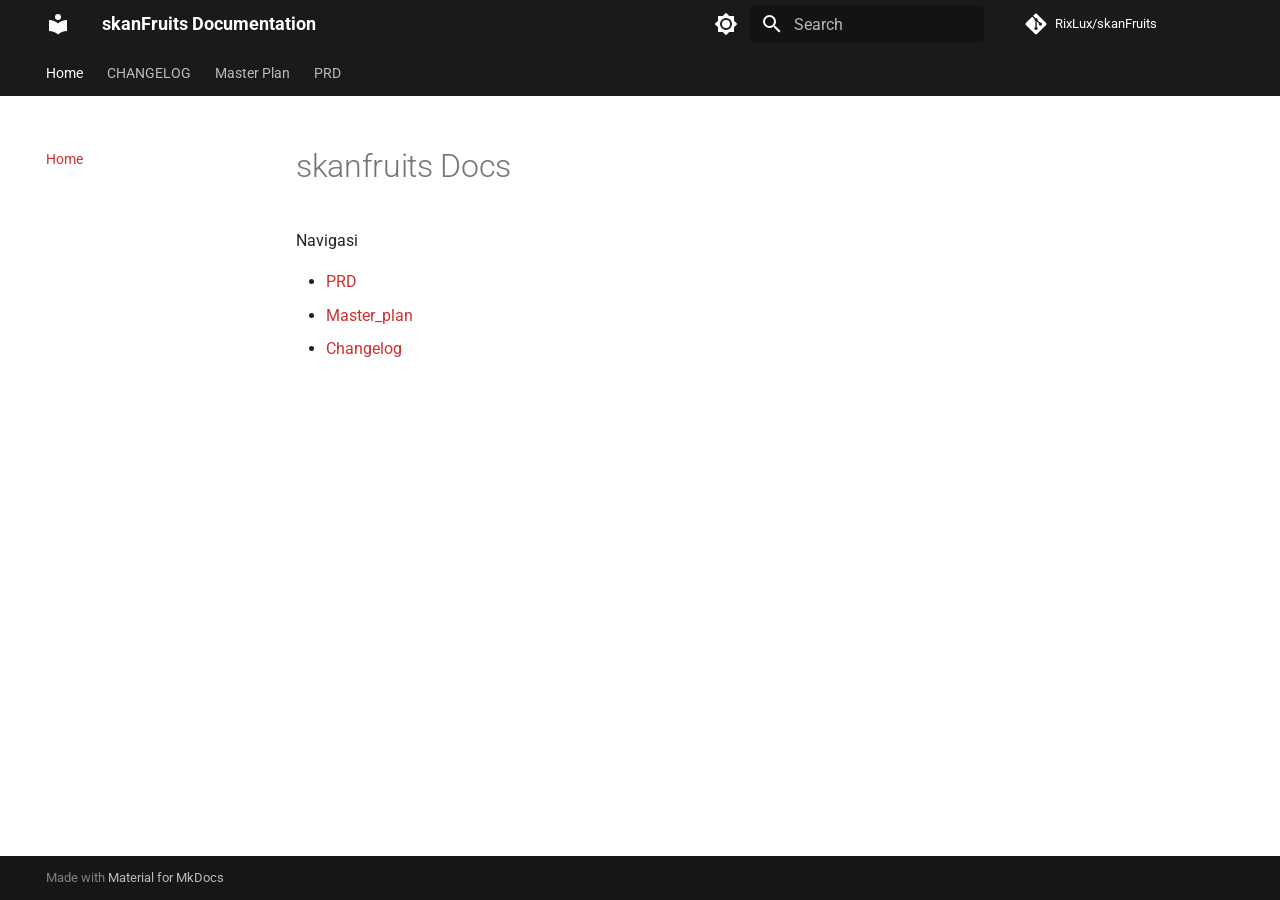
==== commit 98387e1d: "Deployed 562e444 with MkDocs version: 1.6.1" ====
--- a/index.html
+++ b/index.html
@@ -302,63 +302,6 @@
   
 
       
-        
-  
-  
-  
-  
-    <li class="md-tabs__item">
-      <a href=".backup/20260525_000938/CHANGELOG/" class="md-tabs__link">
-        
-  
-  
-    
-  
-  CHANGELOG
-
-      </a>
-    </li>
-  
-
-      
-        
-  
-  
-  
-  
-    <li class="md-tabs__item">
-      <a href=".backup/20260525_000938/Master_plan/" class="md-tabs__link">
-        
-  
-  
-    
-  
-  Master Plan
-
-      </a>
-    </li>
-  
-
-      
-        
-  
-  
-  
-  
-    <li class="md-tabs__item">
-      <a href=".backup/20260525_000938/PRD/" class="md-tabs__link">
-        
-  
-  
-    
-  
-  PRD
-
-      </a>
-    </li>
-  
-
-      
     </ul>
   </div>
 </nav>
@@ -503,87 +446,6 @@
   
     <li class="md-nav__item">
       <a href="PRD/" class="md-nav__link">
-        
-  
-  
-  <span class="md-ellipsis">
-    
-  
-    PRD
-  
-
-    
-  </span>
-  
-  
-
-      </a>
-    </li>
-  
-
-    
-      
-      
-  
-  
-  
-  
-    <li class="md-nav__item">
-      <a href=".backup/20260525_000938/CHANGELOG/" class="md-nav__link">
-        
-  
-  
-  <span class="md-ellipsis">
-    
-  
-    CHANGELOG
-  
-
-    
-  </span>
-  
-  
-
-      </a>
-    </li>
-  
-
-    
-      
-      
-  
-  
-  
-  
-    <li class="md-nav__item">
-      <a href=".backup/20260525_000938/Master_plan/" class="md-nav__link">
-        
-  
-  
-  <span class="md-ellipsis">
-    
-  
-    Master Plan
-  
-
-    
-  </span>
-  
-  
-
-      </a>
-    </li>
-  
-
-    
-      
-      
-  
-  
-  
-  
-    <li class="md-nav__item">
-      <a href=".backup/20260525_000938/PRD/" class="md-nav__link">
         
   
   
--- a/stylesheets/extra.css
+++ b/stylesheets/extra.css
@@ -1,8 +1,20 @@
-:root { --md-typeset-color: #7E56C2; }
+/* --- TEMA LIGHT (DEFAULT) --- */
 [data-md-color-scheme="default"] {
-    --md-typeset-color: #7E56C2;
-    --md-code-fg-color: #4D21CB;
-    --md-typeset-a-color: #4D21CB;
-    --md-default-fg-color--light: #4D21CB;
+    --md-primary-fg-color: #1a1a1a;
+    --md-primary-fg-color--dark: #d32f2f;
+    --md-accent-fg-color: #d32f2f;
+
+    /* Warna link dan teks kode inline */
+    --md-typeset-a-color: #d32f2f;
+    --md-code-fg-color: #d32f2f;
 }
-[data-md-color-scheme="slate"] { --md-typeset-color: #e5e9f0; }
+
+/* --- TEMA DARK (SLATE) --- */
+[data-md-color-scheme="slate"] {
+    /* Menggunakan warna dark khusus pilihan user */
+    --md-primary-fg-color: #ffffff;
+    --md-accent-fg-color: #ffffff;
+
+    /* Kembalikan warna teks utama agar tetap putih/abu terang (bukan ikut warna light) */
+    --md-typeset-color: rgba(255, 255, 255, 0.82);
+}
